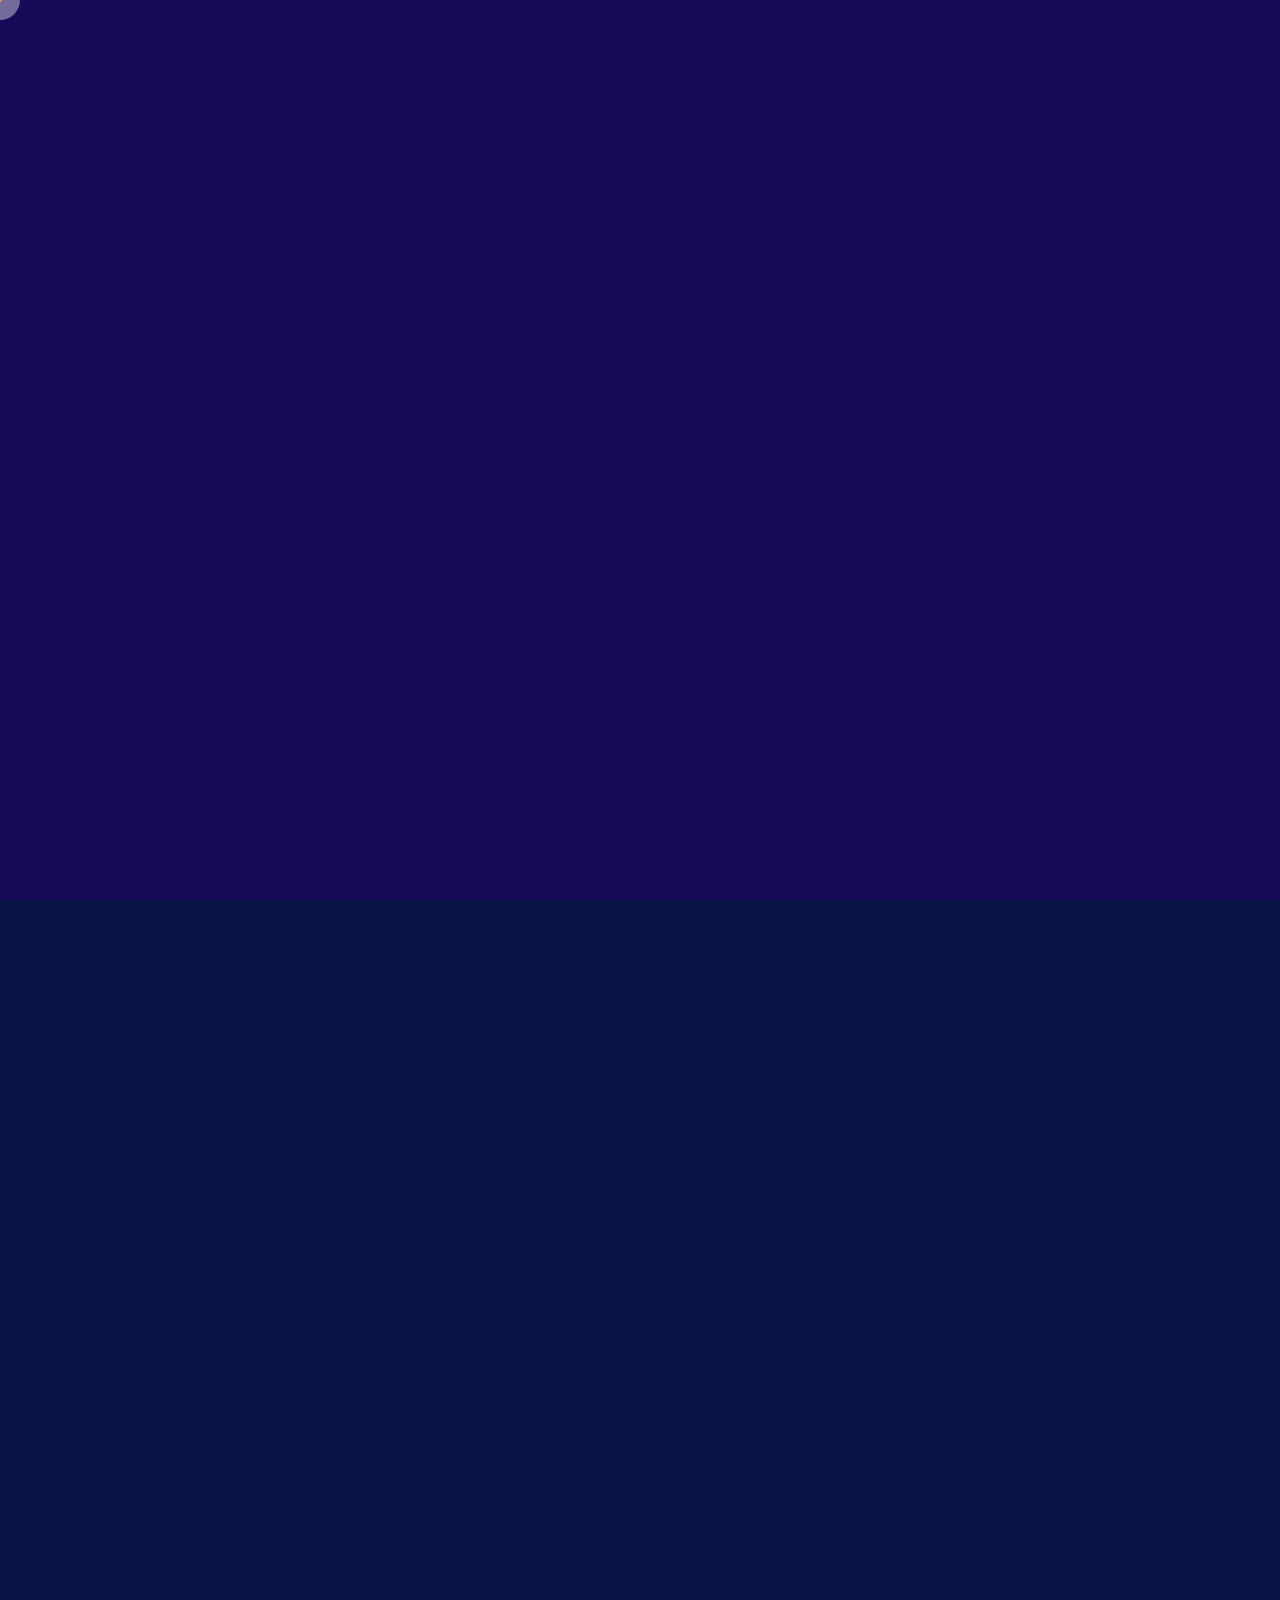
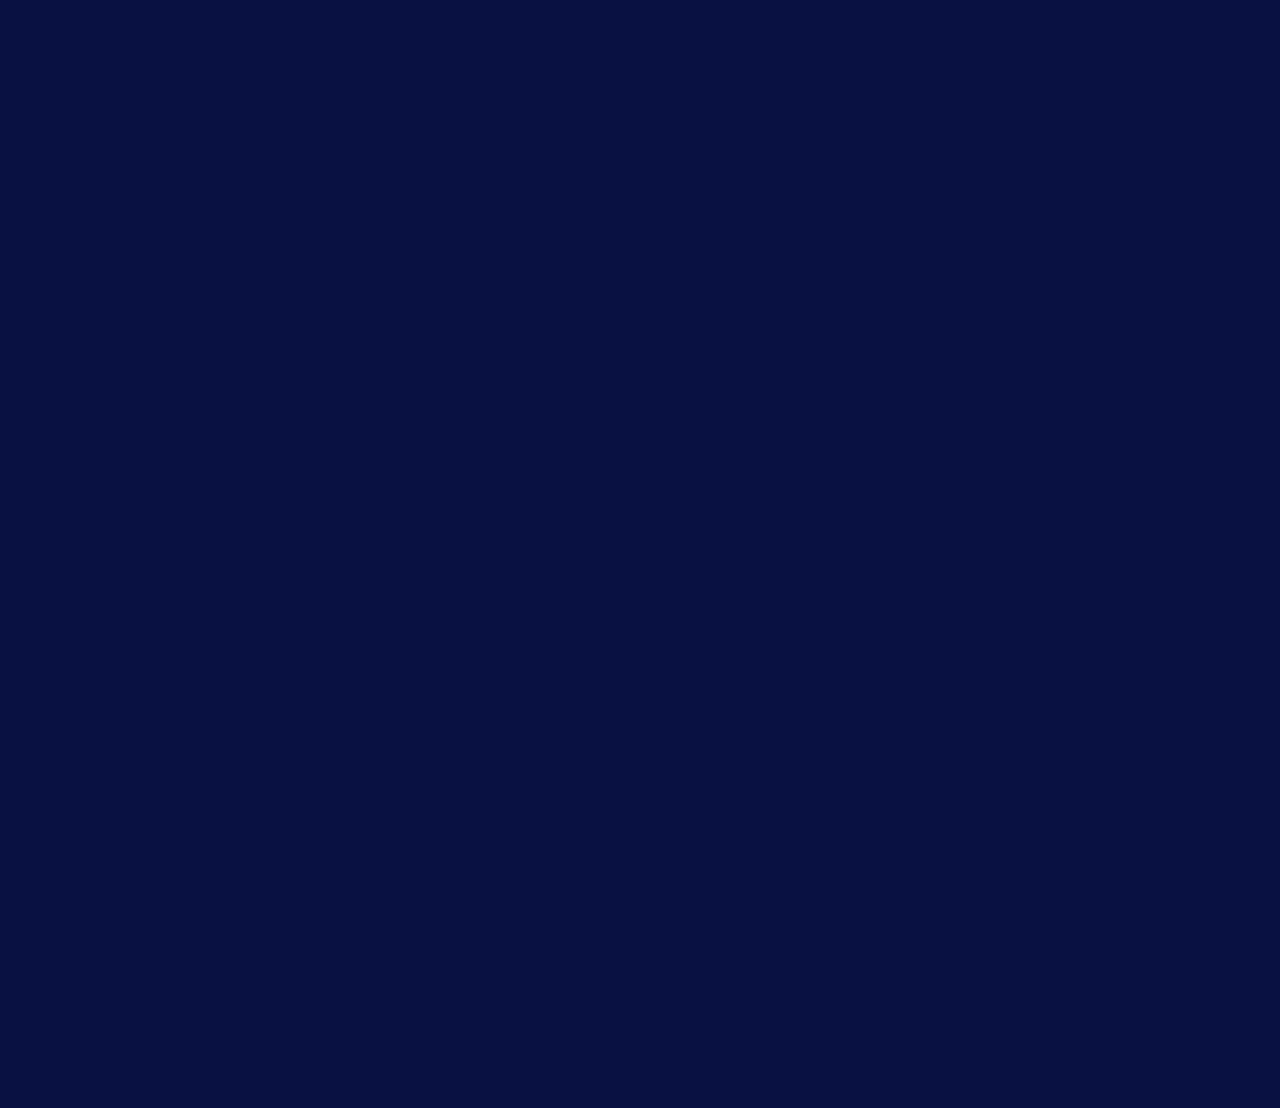
==== about-us.html @ 4825b73b "Rename about.html to about-us.html" ====
<!DOCTYPE html><html lang="en-US"><head>
    <!-- Google Tag Manager -->
    <script async="" src="js/gtm.js"></script><script>(function(w,d,s,l,i){w[l]=w[l]||[];w[l].push({'gtm.start':
    new Date().getTime(),event:'gtm.js'});var f=d.getElementsByTagName(s)[0],
    j=d.createElement(s),dl=l!='dataLayer'?'&l='+l:'';j.async=true;j.src=
    'https://www.googletagmanager.com/gtm.js?id='+i+dl;f.parentNode.insertBefore(j,f);
    })(window,document,'script','dataLayer','GTM-MJZC66M');</script>
    <!-- End Google Tag Manager -->
	<meta charset="UTF-8">
	<meta name="viewport" content="width=device-width, initial-scale=1, shrink-to-fit=no">
	<link rel="profile" href="http://gmpg.org/xfn/11">
	<meta name="robots" content="index, follow, max-image-preview:large, max-snippet:-1, max-video-preview:-1">
<link rel="alternate" hreflang="nl" href="https://stellarcode.net/over-ons">
<link rel="alternate" hreflang="en" href="https://stellarcode.net/about-us">
<link rel="alternate" hreflang="x-default" href="https://stellarcode.net/over-ons">

	<!-- This site is optimized with the Yoast SEO plugin v21.7 - https://yoast.com/wordpress/plugins/seo/ -->
	<title>About us - stellarcode</title>
	<meta name="description" content="stellarcode is the creative internet partner that really knows how to make an impact. We design, build, host, maintain and optimise websites and web applications.">
	<link rel="canonical" href="https://stellarcode.net/about-us">
	<meta property="og:locale" content="en_US">
	<meta property="og:type" content="article">
	<meta property="og:title" content="About us - stellarcode">
	<meta property="og:description" content="stellarcode is the creative internet partner that really knows how to make an impact. We design, build, host, maintain and optimise websites and web applications.">
	<meta property="og:url" content="https://stellarcode.net/about-us">
	<meta property="og:site_name" content="stellarcode">
	<meta property="article:modified_time" content="2023-07-03T11:31:34+00:00">
	<meta name="twitter:card" content="summary_large_image">
	<script type="application/ld+json" class="yoast-schema-graph">{"@context":"https://schema.org","@graph":[{"@type":"WebPage","@id":"https://stellarcode.net/about-us","url":"https://stellarcode.net/about-us","name":"About us - stellarcode","isPartOf":{"@id":"https://stellarcode.net/#website"},"datePublished":"2022-04-25T08:27:07+00:00","dateModified":"2023-07-03T11:31:34+00:00","description":"stellarcode is the creative internet partner that really knows how to make an impact. We design, build, host, maintain and optimise websites and web applications.","breadcrumb":{"@id":"https://stellarcode.net/about-us/#breadcrumb"},"inLanguage":"en-US","potentialAction":[{"@type":"ReadAction","target":["https://stellarcode.net/about-us"]}]},{"@type":"BreadcrumbList","@id":"https://stellarcode.net/about-us/#breadcrumb","itemListElement":[{"@type":"ListItem","position":1,"name":"Home","item":"https://stellarcode.net"},{"@type":"ListItem","position":2,"name":"About us"}]},{"@type":"WebSite","@id":"https://stellarcode.net/#website","url":"https://stellarcode.net","name":"stellarcode","description":"Full-service branding & web agency","potentialAction":[{"@type":"SearchAction","target":{"@type":"EntryPoint","urlTemplate":"https://stellarcode.net/?s={search_term_string}"},"query-input":"required name=search_term_string"}],"inLanguage":"en-US"}]}</script>
	<!-- / Yoast SEO plugin. -->


<link rel="dns-prefetch" href="//static.addtoany.com">
<link rel="dns-prefetch" href="//www.google.com">
<link rel="alternate" type="application/rss+xml" title="stellarcode » Feed" href="https://stellarcode.net/feed">
<link rel="alternate" type="application/rss+xml" title="stellarcode » Comments Feed" href="https://stellarcode.net/comments/feed">
<script>
window._wpemojiSettings = {"baseUrl":"https:\/\/s.w.org\/images\/core\/emoji\/14.0.0\/72x72\","ext":".png","svgUrl":"https:\/\/s.w.org\/images\/core\/emoji\/14.0.0\/svg\","svgExt":".svg","source":{"concatemoji":"https:\/\/stellarcode.net\/wp-includes\/js\/wp-emoji-release.min.js?ver=6.4.1"}};
/*! This file is auto-generated */
!function(i,n){var o,s,e;function c(e){try{var t={supportTests:e,timestamp:(new Date).valueOf()};sessionStorage.setItem(o,JSON.stringify(t))}catch(e){}}function p(e,t,n){e.clearRect(0,0,e.canvas.width,e.canvas.height),e.fillText(t,0,0);var t=new Uint32Array(e.getImageData(0,0,e.canvas.width,e.canvas.height).data),r=(e.clearRect(0,0,e.canvas.width,e.canvas.height),e.fillText(n,0,0),new Uint32Array(e.getImageData(0,0,e.canvas.width,e.canvas.height).data));return t.every(function(e,t){return e===r[t]})}function u(e,t,n){switch(t){case"flag":return n(e,"\ud83c\udff3\ufe0f\u200d\u26a7\ufe0f","\ud83c\udff3\ufe0f\u200b\u26a7\ufe0f")?!1:!n(e,"\ud83c\uddfa\ud83c\uddf3","\ud83c\uddfa\u200b\ud83c\uddf3")&&!n(e,"\ud83c\udff4\udb40\udc67\udb40\udc62\udb40\udc65\udb40\udc6e\udb40\udc67\udb40\udc7f","\ud83c\udff4\u200b\udb40\udc67\u200b\udb40\udc62\u200b\udb40\udc65\u200b\udb40\udc6e\u200b\udb40\udc67\u200b\udb40\udc7f");case"emoji":return!n(e,"\ud83e\udef1\ud83c\udffb\u200d\ud83e\udef2\ud83c\udfff","\ud83e\udef1\ud83c\udffb\u200b\ud83e\udef2\ud83c\udfff")}return!1}function f(e,t,n){var r="undefined"!=typeof WorkerGlobalScope&&self instanceof WorkerGlobalScope?new OffscreenCanvas(300,150):i.createElement("canvas"),a=r.getContext("2d",{willReadFrequently:!0}),o=(a.textBaseline="top",a.font="600 32px Arial",{});return e.forEach(function(e){o[e]=t(a,e,n)}),o}function t(e){var t=i.createElement("script");t.src=e,t.defer=!0,i.head.appendChild(t)}"undefined"!=typeof Promise&&(o="wpEmojiSettingsSupports",s=["flag","emoji"],n.supports={everything:!0,everythingExceptFlag:!0},e=new Promise(function(e){i.addEventListener("DOMContentLoaded",e,{once:!0})}),new Promise(function(t){var n=function(){try{var e=JSON.parse(sessionStorage.getItem(o));if("object"==typeof e&&"number"==typeof e.timestamp&&(new Date).valueOf()<e.timestamp+604800&&"object"==typeof e.supportTests)return e.supportTests}catch(e){}return null}();if(!n){if("undefined"!=typeof Worker&&"undefined"!=typeof OffscreenCanvas&&"undefined"!=typeof URL&&URL.createObjectURL&&"undefined"!=typeof Blob)try{var e="postMessage("+f.toString()+"("+[JSON.stringify(s),u.toString(),p.toString()].join(",")+"));",r=new Blob([e],{type:"text/javascript"}),a=new Worker(URL.createObjectURL(r),{name:"wpTestEmojiSupports"});return void(a.onmessage=function(e){c(n=e.data),a.terminate(),t(n)})}catch(e){}c(n=f(s,u,p))}t(n)}).then(function(e){for(var t in e)n.supports[t]=e[t],n.supports.everything=n.supports.everything&&n.supports[t],"flag"!==t&&(n.supports.everythingExceptFlag=n.supports.everythingExceptFlag&&n.supports[t]);n.supports.everythingExceptFlag=n.supports.everythingExceptFlag&&!n.supports.flag,n.DOMReady=!1,n.readyCallback=function(){n.DOMReady=!0}}).then(function(){return e}).then(function(){var e;n.supports.everything||(n.readyCallback(),(e=n.source||{}).concatemoji?t(e.concatemoji):e.wpemoji&&e.twemoji&&(t(e.twemoji),t(e.wpemoji)))}))}((window,document),window._wpemojiSettings);
</script>
<style id="wp-emoji-styles-inline-css">

	img.wp-smiley, img.emoji {
		display: inline !important;
		border: none !important;
		box-shadow: none !important;
		height: 1em !important;
		width: 1em !important;
		margin: 0 0.07em !important;
		vertical-align: -0.1em !important;
		background: none !important;
		padding: 0 !important;
	}
</style>
<link rel="stylesheet" id="wp-block-library-css" href="css/style.min.css" media="all">
<style id="classic-theme-styles-inline-css">
/*! This file is auto-generated */
.wp-block-button__link{color:#fff;background-color:#32373c;border-radius:9999px;box-shadow:none;text-decoration:none;padding:calc(.667em + 2px) calc(1.333em + 2px);font-size:1.125em}.wp-block-file__button{background:#32373c;color:#fff;text-decoration:none}
</style>
<style id="global-styles-inline-css">
body{--wp--preset--color--black: #000000;--wp--preset--color--cyan-bluish-gray: #abb8c3;--wp--preset--color--white: #FFFFFF;--wp--preset--color--pale-pink: #f78da7;--wp--preset--color--vivid-red: #cf2e2e;--wp--preset--color--luminous-vivid-orange: #ff6900;--wp--preset--color--luminous-vivid-amber: #fcb900;--wp--preset--color--light-green-cyan: #7bdcb5;--wp--preset--color--vivid-green-cyan: #00d084;--wp--preset--color--pale-cyan-blue: #8ed1fc;--wp--preset--color--vivid-cyan-blue: #0693e3;--wp--preset--color--vivid-purple: #9b51e0;--wp--preset--color--blue: #121265;--wp--preset--color--indigo: #6610f2;--wp--preset--color--purple: #6f42c1;--wp--preset--color--pink: #d63384;--wp--preset--color--red: #dc3545;--wp--preset--color--orange: #DD983A;--wp--preset--color--yellow: #ffc107;--wp--preset--color--green: #198754;--wp--preset--color--teal: #20c997;--wp--preset--color--cyan: #0dcaf0;--wp--preset--color--gray: #6c757d;--wp--preset--color--gray-dark: #343a40;--wp--preset--gradient--vivid-cyan-blue-to-vivid-purple: linear-gradient(135deg,rgba(6,147,227,1) 0%,rgb(155,81,224) 100%);--wp--preset--gradient--light-green-cyan-to-vivid-green-cyan: linear-gradient(135deg,rgb(122,220,180) 0%,rgb(0,208,130) 100%);--wp--preset--gradient--luminous-vivid-amber-to-luminous-vivid-orange: linear-gradient(135deg,rgba(252,185,0,1) 0%,rgba(255,105,0,1) 100%);--wp--preset--gradient--luminous-vivid-orange-to-vivid-red: linear-gradient(135deg,rgba(255,105,0,1) 0%,rgb(207,46,46) 100%);--wp--preset--gradient--very-light-gray-to-cyan-bluish-gray: linear-gradient(135deg,rgb(238,238,238) 0%,rgb(169,184,195) 100%);--wp--preset--gradient--cool-to-warm-spectrum: linear-gradient(135deg,rgb(74,234,220) 0%,rgb(151,120,209) 20%,rgb(207,42,186) 40%,rgb(238,44,130) 60%,rgb(251,105,98) 80%,rgb(254,248,76) 100%);--wp--preset--gradient--blush-light-purple: linear-gradient(135deg,rgb(255,206,236) 0%,rgb(152,150,240) 100%);--wp--preset--gradient--blush-bordeaux: linear-gradient(135deg,rgb(254,205,165) 0%,rgb(254,45,45) 50%,rgb(107,0,62) 100%);--wp--preset--gradient--luminous-dusk: linear-gradient(135deg,rgb(255,203,112) 0%,rgb(199,81,192) 50%,rgb(65,88,208) 100%);--wp--preset--gradient--pale-ocean: linear-gradient(135deg,rgb(255,245,203) 0%,rgb(182,227,212) 50%,rgb(51,167,181) 100%);--wp--preset--gradient--electric-grass: linear-gradient(135deg,rgb(202,248,128) 0%,rgb(113,206,126) 100%);--wp--preset--gradient--midnight: linear-gradient(135deg,rgb(2,3,129) 0%,rgb(40,116,252) 100%);--wp--preset--font-size--small: 13px;--wp--preset--font-size--medium: 20px;--wp--preset--font-size--large: 36px;--wp--preset--font-size--x-large: 42px;--wp--preset--spacing--20: 0.44rem;--wp--preset--spacing--30: 0.67rem;--wp--preset--spacing--40: 1rem;--wp--preset--spacing--50: 1.5rem;--wp--preset--spacing--60: 2.25rem;--wp--preset--spacing--70: 3.38rem;--wp--preset--spacing--80: 5.06rem;--wp--preset--shadow--natural: 6px 6px 9px rgba(0, 0, 0, 0.2);--wp--preset--shadow--deep: 12px 12px 50px rgba(0, 0, 0, 0.4);--wp--preset--shadow--sharp: 6px 6px 0px rgba(0, 0, 0, 0.2);--wp--preset--shadow--outlined: 6px 6px 0px -3px rgba(255, 255, 255, 1), 6px 6px rgba(0, 0, 0, 1);--wp--preset--shadow--crisp: 6px 6px 0px rgba(0, 0, 0, 1);}:where(.is-layout-flex){gap: 0.5em;}:where(.is-layout-grid){gap: 0.5em;}body .is-layout-flow > .alignleft{float: left;margin-inline-start: 0;margin-inline-end: 2em;}body .is-layout-flow > .alignright{float: right;margin-inline-start: 2em;margin-inline-end: 0;}body .is-layout-flow > .aligncenter{margin-left: auto !important;margin-right: auto !important;}body .is-layout-constrained > .alignleft{float: left;margin-inline-start: 0;margin-inline-end: 2em;}body .is-layout-constrained > .alignright{float: right;margin-inline-start: 2em;margin-inline-end: 0;}body .is-layout-constrained > .aligncenter{margin-left: auto !important;margin-right: auto !important;}body .is-layout-constrained > :where(:not(.alignleft):not(.alignright):not(.alignfull)){max-width: var(--wp--style--global--content-size);margin-left: auto !important;margin-right: auto !important;}body .is-layout-constrained > .alignwide{max-width: var(--wp--style--global--wide-size);}body .is-layout-flex{display: flex;}body .is-layout-flex{flex-wrap: wrap;align-items: center;}body .is-layout-flex > *{margin: 0;}body .is-layout-grid{display: grid;}body .is-layout-grid > *{margin: 0;}:where(.wp-block-columns.is-layout-flex){gap: 2em;}:where(.wp-block-columns.is-layout-grid){gap: 2em;}:where(.wp-block-post-template.is-layout-flex){gap: 1.25em;}:where(.wp-block-post-template.is-layout-grid){gap: 1.25em;}.has-black-color{color: var(--wp--preset--color--black) !important;}.has-cyan-bluish-gray-color{color: var(--wp--preset--color--cyan-bluish-gray) !important;}.has-white-color{color: var(--wp--preset--color--white) !important;}.has-pale-pink-color{color: var(--wp--preset--color--pale-pink) !important;}.has-vivid-red-color{color: var(--wp--preset--color--vivid-red) !important;}.has-luminous-vivid-orange-color{color: var(--wp--preset--color--luminous-vivid-orange) !important;}.has-luminous-vivid-amber-color{color: var(--wp--preset--color--luminous-vivid-amber) !important;}.has-light-green-cyan-color{color: var(--wp--preset--color--light-green-cyan) !important;}.has-vivid-green-cyan-color{color: var(--wp--preset--color--vivid-green-cyan) !important;}.has-pale-cyan-blue-color{color: var(--wp--preset--color--pale-cyan-blue) !important;}.has-vivid-cyan-blue-color{color: var(--wp--preset--color--vivid-cyan-blue) !important;}.has-vivid-purple-color{color: var(--wp--preset--color--vivid-purple) !important;}.has-black-background-color{background-color: var(--wp--preset--color--black) !important;}.has-cyan-bluish-gray-background-color{background-color: var(--wp--preset--color--cyan-bluish-gray) !important;}.has-white-background-color{background-color: var(--wp--preset--color--white) !important;}.has-pale-pink-background-color{background-color: var(--wp--preset--color--pale-pink) !important;}.has-vivid-red-background-color{background-color: var(--wp--preset--color--vivid-red) !important;}.has-luminous-vivid-orange-background-color{background-color: var(--wp--preset--color--luminous-vivid-orange) !important;}.has-luminous-vivid-amber-background-color{background-color: var(--wp--preset--color--luminous-vivid-amber) !important;}.has-light-green-cyan-background-color{background-color: var(--wp--preset--color--light-green-cyan) !important;}.has-vivid-green-cyan-background-color{background-color: var(--wp--preset--color--vivid-green-cyan) !important;}.has-pale-cyan-blue-background-color{background-color: var(--wp--preset--color--pale-cyan-blue) !important;}.has-vivid-cyan-blue-background-color{background-color: var(--wp--preset--color--vivid-cyan-blue) !important;}.has-vivid-purple-background-color{background-color: var(--wp--preset--color--vivid-purple) !important;}.has-black-border-color{border-color: var(--wp--preset--color--black) !important;}.has-cyan-bluish-gray-border-color{border-color: var(--wp--preset--color--cyan-bluish-gray) !important;}.has-white-border-color{border-color: var(--wp--preset--color--white) !important;}.has-pale-pink-border-color{border-color: var(--wp--preset--color--pale-pink) !important;}.has-vivid-red-border-color{border-color: var(--wp--preset--color--vivid-red) !important;}.has-luminous-vivid-orange-border-color{border-color: var(--wp--preset--color--luminous-vivid-orange) !important;}.has-luminous-vivid-amber-border-color{border-color: var(--wp--preset--color--luminous-vivid-amber) !important;}.has-light-green-cyan-border-color{border-color: var(--wp--preset--color--light-green-cyan) !important;}.has-vivid-green-cyan-border-color{border-color: var(--wp--preset--color--vivid-green-cyan) !important;}.has-pale-cyan-blue-border-color{border-color: var(--wp--preset--color--pale-cyan-blue) !important;}.has-vivid-cyan-blue-border-color{border-color: var(--wp--preset--color--vivid-cyan-blue) !important;}.has-vivid-purple-border-color{border-color: var(--wp--preset--color--vivid-purple) !important;}.has-vivid-cyan-blue-to-vivid-purple-gradient-background{background: var(--wp--preset--gradient--vivid-cyan-blue-to-vivid-purple) !important;}.has-light-green-cyan-to-vivid-green-cyan-gradient-background{background: var(--wp--preset--gradient--light-green-cyan-to-vivid-green-cyan) !important;}.has-luminous-vivid-amber-to-luminous-vivid-orange-gradient-background{background: var(--wp--preset--gradient--luminous-vivid-amber-to-luminous-vivid-orange) !important;}.has-luminous-vivid-orange-to-vivid-red-gradient-background{background: var(--wp--preset--gradient--luminous-vivid-orange-to-vivid-red) !important;}.has-very-light-gray-to-cyan-bluish-gray-gradient-background{background: var(--wp--preset--gradient--very-light-gray-to-cyan-bluish-gray) !important;}.has-cool-to-warm-spectrum-gradient-background{background: var(--wp--preset--gradient--cool-to-warm-spectrum) !important;}.has-blush-light-purple-gradient-background{background: var(--wp--preset--gradient--blush-light-purple) !important;}.has-blush-bordeaux-gradient-background{background: var(--wp--preset--gradient--blush-bordeaux) !important;}.has-luminous-dusk-gradient-background{background: var(--wp--preset--gradient--luminous-dusk) !important;}.has-pale-ocean-gradient-background{background: var(--wp--preset--gradient--pale-ocean) !important;}.has-electric-grass-gradient-background{background: var(--wp--preset--gradient--electric-grass) !important;}.has-midnight-gradient-background{background: var(--wp--preset--gradient--midnight) !important;}.has-small-font-size{font-size: var(--wp--preset--font-size--small) !important;}.has-medium-font-size{font-size: var(--wp--preset--font-size--medium) !important;}.has-large-font-size{font-size: var(--wp--preset--font-size--large) !important;}.has-x-large-font-size{font-size: var(--wp--preset--font-size--x-large) !important;}
.wp-block-navigation a:where(:not(.wp-element-button)){color: inherit;}
:where(.wp-block-post-template.is-layout-flex){gap: 1.25em;}:where(.wp-block-post-template.is-layout-grid){gap: 1.25em;}
:where(.wp-block-columns.is-layout-flex){gap: 2em;}:where(.wp-block-columns.is-layout-grid){gap: 2em;}
.wp-block-pullquote{font-size: 1.5em;line-height: 1.6;}
</style>
<link rel="stylesheet" id="wpml-blocks-css" href="css/styles.css" media="all">
<link rel="stylesheet" id="wpml-legacy-horizontal-list-0-css" href="css/style.min_1.css" media="all">
<link rel="stylesheet" id="swiper-css" href="css/swiper.min.css" media="all">
<link rel="stylesheet" id="child-understrap-styles-css" href="css/child-theme.min.css" media="all">
<link rel="stylesheet" id="addtoany-css" href="css/addtoany.min.css" media="all">
<script id="wpml-cookie-js-extra">
var wpml_cookies = {"wp-wpml_current_language":{"value":"en","expires":1,"path":"\"}};
var wpml_cookies = {"wp-wpml_current_language":{"value":"en","expires":1,"path":"\"}};
</script>
<script src="js/language-cookie.js" id="wpml-cookie-js" defer="" data-wp-strategy="defer"></script>
<script id="addtoany-core-js-before">
window.a2a_config=window.a2a_config||{};a2a_config.callbacks=[];a2a_config.overlays=[];a2a_config.templates={};
a2a_config.icon_color="transparent,#63fabd";
</script>
<script async="" src="js/page.js" id="addtoany-core-js"></script>
<script src="js/jquery.min.js" id="jquery-core-js"></script>
<script src="js/jquery-migrate.min.js" id="jquery-migrate-js"></script>
<script async="" src="js/addtoany.min.js" id="addtoany-jquery-js"></script>
<link rel="https://api.w.org" href="https://stellarcode.net/wp-json"><link rel="alternate" type="application/json" href="https://stellarcode.net/wp-json/wp/v2/pages/1590"><link rel="EditURI" type="application/rsd+xml" title="RSD" href="https://stellarcode.net/xmlrpc.php?rsd">
<link rel="shortlink" href="https://stellarcode.net/?p=1590">
<link rel="alternate" type="application/json+oembed" href="https://stellarcode.net/wp-json/oembed/1.0/embed?url=https%3A%2F%2Fstellarcode.net%2Fen%2Fabout-us%2F">
<link rel="alternate" type="text/xml+oembed" href="https://stellarcode.net/wp-json/oembed/1.0/embed?url=https%3A%2F%2Fstellarcode.net%2Fen%2Fabout-us%2F&amp;format=xml">
<meta name="generator" content="WPML ver:4.6.8 stt:37,1;">
<meta name="mobile-web-app-capable" content="yes">
<meta name="apple-mobile-web-app-capable" content="yes">
<meta name="apple-mobile-web-app-title" content="stellarcode - Full-service branding &amp; web agency">
<link rel="icon" href="images/Faveicon-stellarcode.svg" sizes="32x32">
<link rel="icon" href="images/Faveicon-stellarcode.svg" sizes="192x192">
<link rel="apple-touch-icon" href="images/Faveicon-stellarcode.svg">
<meta name="msapplication-TileImage" content="https://stellarcode.net/wp-content/uploads/2022/05/Faveicon-stellarcode.svg">
<noscript><style id="rocket-lazyload-nojs-css">.rll-youtube-player, [data-lazy-src]{display:none !important;}</style></noscript><script type="text/javascript" async="" src="js/embed.js"></script><script src="js/wp-emoji-release.min.js" defer=""></script></head>

<body class="page-template page-template-page-templates page-template-about page-template-page-templatesabout-php page page-id-1590 wp-embed-responsive understrap-has-sidebar" itemscope="" itemtype="http://schema.org/WebSite">
<!-- Google Tag Manager (noscript) -->
<noscript><iframe src="https://www.googletagmanager.com/ns.html?id=GTM-MJZC66M"
height="0" width="0" style="display:none;visibility:hidden"></iframe></noscript>
<!-- End Google Tag Manager (noscript) -->

<script type="text/javascript">
window.Trengo = window.Trengo || {};
window.Trengo.key = 'vzJDEqR9JWVE4WGYgN3j';
(function(d, script, t) {
    script = d.createElement('script');
    script.type = 'text/javascript';
    script.async = true;
    script.src = 'https://cdn.widget.trengo.eu/embed.js';
    d.getElementsByTagName('head')[0].appendChild(script);
}(document));
</script>

<div class="site" id="page">

	<!-- ******************* The Navbar Area ******************* -->
	<header id="wrapper-navbar">
		<div class="wrapper-navbar-inner">
				<a href="https://stellarcode.net" class="logo">
						<span class="logo-inner">
								<img class="icon" src="images/white-star-icon-png-11.jpg" alt="">
								<img class="text" src="images/stellarcodetext.svg" alt="">
						</span>
				</a>
					
				<div class="language-switcher">
						

				</div>

				<div class="wrapper-navbar-right">
																<a class="button orange" href="https://stellarcode.net/contact" target="_self">Let's talk!</a>
						
						
<form role="search" class="search-form" method="get" action="https://stellarcode.net">
<label class="screen-reader-text" for="s-1">Search for:</label>
<div class="input-group">
<input type="search" class="field search-field form-control" id="s-1" name="s" value="" placeholder="Search …">
			<input type="submit" class="submit search-submit btn btn-primary" name="submit" value="Search">
	</div>
</form>
 

                <div class="search-icon">
                    <div class="search-icon-inner"></div>
                </div>

                <div class="menu-toggle">
                    <div class="stripe"></div>
                    <div class="stripe"></div>
                    <div class="stripe"></div>
                </div>
            </div>
        </div>

			</header><!-- #wrapper-navbar end -->

			<div class="wrapper-menu-gradient"></div>
	
			<div id="wrapper-menu">
					<div class="container">
							<div class="menu-wrapper-left">
									<div class="menu-primair-menu-en-container"><ul id="menu-primair-menu-en" class="menu"><li id="menu-item-1963" class="menu-item menu-item-type-post_type menu-item-object-page menu-item-1963"><a href="https://stellarcode.net/work">Work</a></li>
	<li id="menu-item-1967" class="menu-item menu-item-type-post_type menu-item-object-page menu-item-has-children menu-item-1967"><a href="https://stellarcode.net/services">Services</a>
	<ul class="sub-menu">
		<li id="menu-item-2196" class="menu-item menu-item-type-post_type menu-item-object-page menu-item-has-children menu-item-2196"><a href="https://stellarcode.net/services/branding">Branding</a>
		<ul class="sub-menu">
			<li id="menu-item-2195" class="menu-item menu-item-type-post_type menu-item-object-page menu-item-2195"><a href="https://stellarcode.net/services/branding/brand-scan">Brand scan</a></li>
			<li id="menu-item-2194" class="menu-item menu-item-type-post_type menu-item-object-page menu-item-2194"><a href="https://stellarcode.net/services/branding/positioning">Positioning</a></li>
			<li id="menu-item-2193" class="menu-item menu-item-type-post_type menu-item-object-page menu-item-2193"><a href="https://stellarcode.net/services/branding/brand-strategy">Brand strategy</a></li>
			<li id="menu-item-2192" class="menu-item menu-item-type-post_type menu-item-object-page menu-item-2192"><a href="https://stellarcode.net/services/branding/logo-and-corporate-identity">Logo and corporate identity</a></li>
		</ul>
	</li>
		<li id="menu-item-1973" class="menu-item menu-item-type-post_type menu-item-object-page menu-item-has-children menu-item-1973"><a href="https://stellarcode.net/services/webdesign">Webdesign</a>
		<ul class="sub-menu">
			<li id="menu-item-1974" class="menu-item menu-item-type-post_type menu-item-object-page menu-item-1974"><a href="https://stellarcode.net/services/webdesign/site-structure">Sitestructure</a></li>
			<li id="menu-item-1975" class="menu-item menu-item-type-post_type menu-item-object-page menu-item-1975"><a href="https://stellarcode.net/services/webdesign/wireframing">Wireframing</a></li>
			<li id="menu-item-1976" class="menu-item menu-item-type-post_type menu-item-object-page menu-item-1976"><a href="https://stellarcode.net/services/webdesign/ux-design">UX Design</a></li>
			<li id="menu-item-1977" class="menu-item menu-item-type-post_type menu-item-object-page menu-item-1977"><a href="https://stellarcode.net/services/webdesign/ui-design">UI Design</a></li>
		</ul>
	</li>
		<li id="menu-item-1978" class="menu-item menu-item-type-post_type menu-item-object-page menu-item-has-children menu-item-1978"><a href="https://stellarcode.net/services/development">Development</a>
		<ul class="sub-menu">
			<li id="menu-item-1982" class="menu-item menu-item-type-post_type menu-item-object-page menu-item-1982"><a href="https://stellarcode.net/services/development/custom-made-websites">Custom-made websites</a></li>
			<li id="menu-item-1980" class="menu-item menu-item-type-post_type menu-item-object-page menu-item-1980"><a href="https://stellarcode.net/services/development/webshops">Webshops</a></li>
			<li id="menu-item-1979" class="menu-item menu-item-type-post_type menu-item-object-page menu-item-1979"><a href="https://stellarcode.net/services/development/wordpress">WordPress</a></li>
			<li id="menu-item-2683" class="menu-item menu-item-type-post_type menu-item-object-page menu-item-2683"><a href="https://stellarcode.net/services/development/next-js">Next.js</a></li>
		</ul>
	</li>
		<li id="menu-item-1968" class="menu-item menu-item-type-post_type menu-item-object-page menu-item-has-children menu-item-1968"><a href="https://stellarcode.net/services/optimisation">Optimisation</a>
		<ul class="sub-menu">
			<li id="menu-item-1972" class="menu-item menu-item-type-post_type menu-item-object-page menu-item-1972"><a href="https://stellarcode.net/services/optimisation/organic-optimisation">Organic optimisation</a></li>
			<li id="menu-item-1971" class="menu-item menu-item-type-post_type menu-item-object-page menu-item-1971"><a href="https://stellarcode.net/services/optimisation/advertisements">Advertisements</a></li>
			<li id="menu-item-1970" class="menu-item menu-item-type-post_type menu-item-object-page menu-item-1970"><a href="https://stellarcode.net/services/optimisation/hosting">Hosting</a></li>
			<li id="menu-item-1969" class="menu-item menu-item-type-post_type menu-item-object-page menu-item-1969"><a href="https://stellarcode.net/services/optimisation/maintenance">Maintenance</a></li>
		</ul>
	</li>
	</ul>
	</li>
	<li id="menu-item-1966" class="rocket menu-item menu-item-type-post_type menu-item-object-page current-menu-item page_item page-item-1591 current_page_item menu-item-1966"><a href="https://stellarcode.net/approach" aria-current="page">Approach</a></li>
	<li id="menu-item-1965" class="menu-item menu-item-type-post_type menu-item-object-page menu-item-1965"><a href="https://stellarcode.net/about-us">About us</a></li>
	<li id="menu-item-1964" class="menu-item menu-item-type-post_type menu-item-object-page menu-item-1964"><a href="https://stellarcode.net/contact">Contact</a></li>
	</ul></div>            </div>
							<div class="menu-wrapper-right">
									<div class="info">
											<p><a href="tel:0202445304">020 244 53 04</a></p>
	<p><a href="mailto:hello@stellarcode.net">hello@stellarcode.net</a></p>
									</div>
								 
							</div>
							<div class="menu-wrapper-bottom">
									<div class="menu-secundair-menu-container"><ul id="menu-secundair-menu" class="menu"><li id="menu-item-105" class="menu-item menu-item-type-post_type menu-item-object-page menu-item-home menu-item-105"><a href="https://stellarcode.net">stellarcode</a></li>
	<li id="menu-item-104" class="menu-item menu-item-type-post_type menu-item-object-page menu-item-104"><a href="https://stellarcode.net/insights">Insights</a></li>
	<li id="menu-item-106" class="menu-item menu-item-type-post_type menu-item-object-page menu-item-106"><a href="https://stellarcode.net/faq">Frequenly asked questions</a></li>
	<li id="menu-item-107" class="menu-item menu-item-type-post_type menu-item-object-page menu-item-107"><a href="https://stellarcode.net"></a></li>
	</ul></div>                <span class="vacancie-count">
											3                </span>
							</div>
					</div>
			</div>

    
                
    

    
    <style>
        @keyframes transitionIntro {
            from {
                transform: translateX(0);
            }

            to {
                transform: translateX(-100%);
            }
        }

        .page-transition-intro {
            width: 100vw;
            height: 100vh;
            background: #160A58;
            position: fixed;
            z-index: 999999;
            top: 0;
            left: 0;
            animation: transitionIntro 600ms forwards;
            animation-delay: 200ms;
            transition: ease-in-out 300ms;
        }

        @keyframes transitionOutro {
            from {
                transform: translateX(100%);
            }

            to {
                transform: translateX(0);
            }
        }

        .page-transition-outro {
            width: 100vw;
            height: 100vh;
            background: #160A58;
            position: fixed;
            z-index: 999999;
            top: 0;
            left: 0;
            transform: translateX(100%);
            animation-delay: 0;
            transition: ease-in-out 600ms;
        }

        .page-transition-outro.active {
            transform: translateX(0);
        }
    </style>

    <div class="page-transition-intro"></div>
    <div class="page-transition-outro"></div>

    <div class="custom-mouse">
        <div class="custom-mouse-inner">
            <div class="scroll-cursor">
                <span>
                    Scroll
                </span>
            </div>

            <div class="slide-cursor">
                <span>
                    Slide
                </span>
            </div>
        </div>
    </div>

    <div id="smooth-wrapper">
    <div id="smooth-content">

    
<div class="wrapper" id="full-width-page-wrapper">

    <div class="intro">
		<div class="container">
			<div class="content">
				<h1>
					About us				</h1>
				<h3 class="subtitle">
					Who we are and what we do				</h3>
				<p>As a creative digital agency, we like to work together on distinctive digital products. From unique web applications to complex software and apps. With our in-house team of specialists in the areas of strategy, design, development and optimisation, we help brands make an (online) impact. We are here to help your organisation grow.</p>
			</div>
		</div>
		<a href="#scrolldown" class="scrolldown">
            <span class="scrolldown-inner"></span>
        </a>
	</div>

	<div id="scrolldown" class="section-one">
		<img data-speed="0.8" src="images/raster.svg" alt="background raster" class="background-raster">
		<div class="container">
			<div class="content">
				<h2>
					A web agency that really knows how to make an impact				</h2>
				<p>stellarcode is the creative internet partner that really knows how to make an impact. We design, build, host, maintain and optimise websites and web applications. We like to combine strategy, design and development to make organisations more visible online. What can we do for you?</p>
			</div>
		</div>
	</div>

	

	<div class="section-two">
		<div class="container">
			<div class="content">
				<h2>
					Our professionals				</h2>
				<h3 class="subtitle">
					Creative, eager to learn and enthusiastic				</h3>
				<p>stellarcode is a mix of creativity and craftsmanship. Every day, we work with multiple specialists in the field of digital strategy, UX, design and development. We create websites and web applications that are unique, appeal to people and inspire action. All with a positive impact on the experience of your target group.</p>
			</div>
		</div>
	</div>

	


</div><!-- #full-width-page-wrapper -->




<!--BOTTOM-->

<div id="marquee">
    
    <div class="js-ticker">
        <ul class="wrapper">
            
                    <li>
                                                <a href="https://stellarcode.net/services/branding/brand-scan" target="_self">Brand scan</a>
                                        </li>
    
                
                    <li>
                                                <a href="https://stellarcode.net/services/branding" target="_self">Branding</a>
                                        </li>
    
                
                    <li>
                                                <a href="https://stellarcode.net/services/development" target="_self">Development</a>
                                        </li>
    
                
                    <li>
                                                <a href="https://stellarcode.net/contact" target="_self">Contact</a>
                                        </li>
    
                
                    <li>
                                                <a href="https://stellarcode.net/work" target="_self">Work</a>
                                        </li>
    
                
                    <li>
                                                <a href="https://stellarcode.net/services/development/custom-made-websites" target="_self">Custom-made websites</a>
                                        </li>
    
                    </ul>
    </div>
    
    <div class="js-ticker">
        <ul class="wrapper">
            
                    <li>
                                                <a href="https://stellarcode.net/contact" target="_self">Contact</a>
                                        </li>
    
                
                    <li>
                                                <a href="https://stellarcode.net/insights" target="_self">Insights</a>
                                        </li>
    
                
                    <li>
                                                <a href="https://stellarcode.net/domain-checker" target="_self">Domain checker</a>
                                        </li>
    
                
                    <li>
                                                <a href="https://stellarcode.net/" target="_self"></a>
                                        </li>
    
                
                    <li>
                                                <a href="https://stellarcode.net/" target="_self"></a>
                                        </li>
    
                
                    <li>
                                                <a href="https://stellarcode.net/about-us" target="_self">About us</a>
                                        </li>
    
                    </ul>
    </div>
    
    </div>
    
    <div class="wrapper" id="wrapper-footer">
    
        <div class="footer-top">
            <div class="footer-info">
                <a class="footer-logo" href="https://stellarcode.net">
                    <img src="images/logo-stellarcode-white.svg" alt="">
                </a>
                <div class="contact-info">
                    <p><a href="tel:0202445304">020 244 53 04</a></p>
    <p><a href="mailto:hello@stellarcode.net">hello@stellarcode.net</a></p>
                </div>
            </div>
            <div class="footer-menu">
                <h6>
                    Shortlinks            </h6>
                <div class="menu-footer-menu-een-en-container"><ul id="menu-footer-menu-een-en" class="menu"><li id="menu-item-2130" class="menu-item menu-item-type-post_type menu-item-object-page menu-item-2130"><a href="https://stellarcode.net/domain-checker">Domain checker</a></li>
    <li id="menu-item-2132" class="menu-item menu-item-type-post_type menu-item-object-page menu-item-2132"><a href="https://stellarcode.net/services/development/webshops">Webshops</a></li>
    <li id="menu-item-2133" class="menu-item menu-item-type-post_type menu-item-object-page menu-item-2133"><a href="https://stellarcode.net/services/branding/brand-strategy">Brand strategy</a></li>
    <li id="menu-item-2134" class="menu-item menu-item-type-post_type menu-item-object-page menu-item-2134"><a href="https://stellarcode.net"></a></li>
    <li id="menu-item-2135" class="menu-item menu-item-type-custom menu-item-object-custom menu-item-2135"><a href="https://login.stellarcode.net">Client portal</a></li>
    </ul></div>        </div>
            <div class="footer-menu">
                <h6>
                    Services            </h6>
                <div class="menu-footer-menu-twee-container"><ul id="menu-footer-menu-twee" class="menu"><li id="menu-item-116" class="menu-item menu-item-type-post_type menu-item-object-page menu-item-116"><a href="https://stellarcode.net/services/branding">Branding</a></li>
    <li id="menu-item-121" class="menu-item menu-item-type-post_type menu-item-object-page menu-item-121"><a href="https://stellarcode.net/services/webdesign">Webdesign</a></li>
    <li id="menu-item-117" class="menu-item menu-item-type-post_type menu-item-object-page menu-item-117"><a href="https://stellarcode.net/services/development">Development</a></li>
    <li id="menu-item-118" class="menu-item menu-item-type-post_type menu-item-object-page menu-item-118"><a href="https://stellarcode.net/services/optimisation">Optimisation</a></li>
    <li id="menu-item-119" class="menu-item menu-item-type-post_type menu-item-object-page menu-item-119"><a href="https://stellarcode.net/services/optimisation/hosting">Hosting</a></li>
    <li id="menu-item-120" class="menu-item menu-item-type-post_type menu-item-object-page menu-item-120"><a href="https://stellarcode.net/services/optimisation/maintenance">Maintenance</a></li>
    </ul></div>        </div>
            <div class="footer-menu">
                <h6>
                    About            </h6>
                <div class="menu-footer-menu-drie-container"><ul id="menu-footer-menu-drie" class="menu"><li id="menu-item-126" class="menu-item menu-item-type-post_type menu-item-object-page menu-item-126"><a href="https://stellarcode.net/contact">Contact</a></li>
    <li id="menu-item-124" class="menu-item menu-item-type-post_type menu-item-object-page menu-item-124"><a href="https://stellarcode.net/faq">Frequenly asked questions</a></li>
    <li id="menu-item-127" class="menu-item menu-item-type-post_type menu-item-object-page menu-item-127"><a href="https://stellarcode.net/about-us">About us</a></li>
    <li id="menu-item-125" class="menu-item menu-item-type-post_type menu-item-object-page menu-item-125"><a href="https://stellarcode.net/insights">Insights</a></li>
    <li id="menu-item-1960" class="menu-item menu-item-type-post_type menu-item-object-page menu-item-1960"><a href="https://stellarcode.net"></a></li>
    <li id="menu-item-128" class="menu-item menu-item-type-post_type menu-item-object-page current-menu-item page_item page-item-1591 current_page_item menu-item-128"><a href="https://stellarcode.net/approach" aria-current="page">Approach</a></li>
    </ul></div>        </div>
        </div>
    
        
    
    </div><!-- wrapper end -->
    
    </div><!-- #page we need this extra closing tag here -->
    
    </div> <!-- gsap smooth scroll -->
    </div> <!-- gsap smooth scroll -->
    
    <script src="js/swiper.min.js" id="swiper_script-js"></script>
    <script src="js/masonry.min.js" id="masonry_script-js"></script>
    <script src="js/gsap.min.js" id="gsap_script-js"></script>
    <script src="js/ScrollTrigger.min.js" id="scrolltrigger_script-js"></script>
    <script src="js/Draggable.min.js" id="draggable_script-js"></script>
    <script src="js/ScrollSmoother.min.js" id="scrollsmoother_script-js"></script>
    <script src="js/DrawSVGPlugin.min.js" id="drawsvg_script-js"></script>
    <script src="js/MotionPathPlugin.min.js" id="motionpath_script-js"></script>
    <script src="js/ScrollMagic.min.js" id="scrollmagic_script-js"></script>
    <script src="js/TweenMax.min.js" id="tweenmax_script-js"></script>
    <script src="js/SplitText.min.js" id="splittext_script-js"></script>
    <script src="js/imagesloaded.min.js" id="imagesloaded_script-js"></script>
    <script src="js/resizesensor.min.js" id="resizesensor_script-js"></script>
    <script src="js/party.min.js" id="party_script-js"></script>
    <script src="js/vimeo-player.js" id="vimeo_script-js"></script>
    <script src="js/child-theme.min.js" id="child-understrap-scripts-js"></script>
    <script id="gforms_recaptcha_recaptcha-js-extra">
    var gforms_recaptcha_recaptcha_strings = {"site_key":"6Le4JwcjAAAAAF3YvFLXCUhN9mQlbQQ4T27OWw0e","ajaxurl":"https:\/\/stellarcode.net\/wp-admin\/admin-ajax.php","nonce":"cdea7d171e"};
    </script>
    <script src="js/api.js" id="gforms_recaptcha_recaptcha-js"></script>
    <script id="gforms_recaptcha_recaptcha-js-after">
    (function($){grecaptcha.ready(function(){$('.grecaptcha-badge').css('visibility','hidden');});})(jQuery);
    </script>
    
    
    
    
    
    </body></html>
---- css/style.min.css ----
.wpml-ls-legacy-list-horizontal{border:1px solid transparent;padding:7px;clear:both}.wpml-ls-legacy-list-horizontal>ul{padding:0;margin:0 !important;list-style-type:none}.wpml-ls-legacy-list-horizontal .wpml-ls-item{padding:0;margin:0;list-style-type:none;display:inline-block}.wpml-ls-legacy-list-horizontal a{display:block;text-decoration:none;padding:5px 10px 6px;line-height:1}.wpml-ls-legacy-list-horizontal a span{vertical-align:middle}.wpml-ls-legacy-list-horizontal a span.wpml-ls-bracket{vertical-align:unset}.wpml-ls-legacy-list-horizontal .wpml-ls-flag{display:inline;vertical-align:middle}.wpml-ls-legacy-list-horizontal .wpml-ls-flag+span{margin-left:.4em}.rtl .wpml-ls-legacy-list-horizontal .wpml-ls-flag+span{margin-left:0;margin-right:.4em}.wpml-ls-legacy-list-horizontal.wpml-ls-statics-footer{margin-bottom:30px}.wpml-ls-legacy-list-horizontal.wpml-ls-statics-footer>ul{text-align:center}
---- css/styles.css ----
html[dir="rtl"] .wpml-language-switcher-block .wpml-ls-dropdown ul li.wp-block-navigation-submenu .wp-block-navigation-submenu__toggle img{margin-left:12px}html[dir="rtl"] .wpml-language-switcher-block .wpml-ls-dropdown ul li.wp-block-navigation-submenu ul.isHorizontal li{text-align:right}html[dir="rtl"] .wpml-language-switcher-block .wpml-ls-dropdown ul li.wp-block-navigation-submenu ul.isHorizontal li a img{margin-left:12px}.wpml-language-switcher-block{display:flex;box-sizing:border-box;width:100% !important}.wpml-language-switcher-block>.wp-block-navigation-item,.wpml-language-switcher-block>.wp-block-navigation-item>div{display:flex;width:100% !important}.wpml-language-switcher-block .wp-block-navigation__container{background:unset !important}.wpml-language-switcher-block .hide-arrow .wp-block-navigation__submenu-icon{display:none}.wpml-language-switcher-block .wpml-ls-dropdown ul li button{padding:0}.wpml-language-switcher-block .wpml-ls-dropdown ul li button+.isHorizontal{min-width:inherit !important}.wpml-language-switcher-block .wpml-ls-dropdown ul li button+.isHorizontal li{width:inherit !important}.wpml-language-switcher-block .wpml-ls-dropdown ul li button+.isHorizontal li a{display:flex;align-items:center;min-width:max-content}.wpml-language-switcher-block .wpml-ls-dropdown ul li.wp-block-navigation-submenu ul.isHorizontal{margin:0;min-width:inherit !important}.wpml-language-switcher-block .wpml-ls-dropdown ul li.wp-block-navigation-submenu ul.isHorizontal li{width:inherit !important;text-align:left}.wpml-language-switcher-block .wpml-ls-dropdown ul li.wp-block-navigation-submenu ul.isHorizontal li a{display:flex;align-items:center;min-width:max-content}.wpml-language-switcher-block ul{list-style-type:none !important;padding:0 !important;width:100%}.wpml-language-switcher-block ul li{margin:0 !important}.wpml-language-switcher-block ul.wp-block-navigation__submenu-container{border:inherit !important;background-color:unset !important;min-width:unset !important}.wpml-language-switcher-block ul.wp-block-navigation__submenu-container .wp-block-navigation-item{border-radius:0 !important}.wpml-language-switcher-block ul.wp-block-navigation__submenu-container .wp-block-navigation-item a{display:flex;align-items:center;min-width:max-content;padding:1px}.wpml-language-switcher-block ul.horizontal-list{display:flex;flex-direction:row;align-items:center;justify-content:flex-start;margin:0 !important;gap:1em !important}.wpml-language-switcher-block ul.horizontal-list li{display:inline-block;margin:0;line-height:100%}.wpml-language-switcher-block ul.horizontal-list li a{line-height:100%}.wpml-language-switcher-block ul.center-justify{justify-content:center}.wpml-language-switcher-block ul.center-justify .wp-block-navigation-item{justify-content:center}.wpml-language-switcher-block ul.right-justify{justify-content:right}.wpml-language-switcher-block ul.right-justify .wp-block-navigation-item{justify-content:right}.wpml-language-switcher-block ul.space_between-justify{justify-content:space-between}.wpml-language-switcher-block ul.space_between-justify li>div{white-space:nowrap}.wpml-language-switcher-block .hasHoverColor:hover{color:var(--hover-color) !important}.wpml-language-switcher-block .hasHoverBackgroundColor:hover{background-color:var(--hover-background-color) !important}.wpml-language-switcher-block ul.isHorizontal{padding-left:0;list-style:none}.wpml-language-switcher-block ul.isHorizontal li{display:inline;margin-left:0}.wpml-language-switcher-block ul.isHorizontal li div{display:inline-block}.wpml-language-switcher-block ul.hasSpacing.isHorizontal li:not(:last-child){margin-right:var(--language-spacing) !important}.wpml-language-switcher-block ul.hasSpacing.isVertical li:not(:last-child){margin-bottom:var(--language-spacing) !important}.wpml-language-switcher-block ul.hasSpacing.isVertical .wp-block-navigation-item>div,.wpml-language-switcher-block ul.hasSpacing.isVertical .wp-block-navigation-item>div>a{display:inline-flex;align-items:center}.wpml-language-switcher-block .hasHoverColor:hover{color:var(--hover-color) !important}.wpml-language-switcher-block .hasHoverBackgroundColor:hover{background-color:var(--hover-background-color) !important}.wpml-language-switcher-block .hasFontSize{font-size:var(--font-size) !important}.wpml-language-switcher-block .hasLetterSpacing{letter-spacing:var(--letter-spacing) !important}.wpml-language-switcher-block .hasTextTransform{text-transform:var(--text-transform) !important}.wpml-language-switcher-block .hasFontFamily{font-family:var(--font-family) !important}.wpml-ls-flag{display:inline-block}.wpml-ls-flag-style-btn{border:0px transparent;padding-top:3px !important}.wpml-ls-flag-style-btn.black-bg{background-color:black}.wpml-ls-flag-style-btn.transparent-bg{background-color:transparent}.wpml-ls-control-row{border:solid 1px #949494;border-radius:2px;margin-bottom:8px}.wpml-ls-control-row-with-padding{padding:1px}.wpml-ls-number-control{max-width:100%;width:100%}.wpml-ls-slider-control-alert{margin-top:5px !important}.wpml-ls-slider .ant-slider-track{background-color:#3858E9}.wpml-ls-slider .ant-slider-handle{border:solid 1px black}.wpml-ls-control-blue{color:#3858E9 !important}.wpml-ls-number-with-unit-select select{color:#3858E9 !important;font-weight:900 !important}.wpml-ls-control-grey{color:#757575}.wpml-ls-control-bg-grey{background-color:#a6a6a6}.wpml-ls-control-font{font-family:"SF Pro Text", sans-serif;font-style:normal;font-weight:400 !important;font-size:13px !important;line-height:140% !important}.wpml-ls-option-btn-col{padding:0.5px}.wpml-ls-no-borders{border:none}.ant-col-8.wpml-ls-option-btn-col{display:inline-flex}.wpml-ls-three-btn-row .wpml-ls-option-btn-wrap{white-space:normal;word-break:break-word}.wpml-ls-three-btn-row .ant-btn-no-height-less-padding{height:unset;padding-right:10px;padding-left:10px}.wpml-ls-full-width{width:100%}.wpml-ls-toggle-control .components-form-toggle.is-checked>.components-form-toggle__track{background-color:#3858E9;border-color:#3858E9}.wpml-ls-toggle-control .components-form-toggle.is-checked>.components-form-toggle__thumb{background-color:white}.wpml-ls-toggle-control .components-form-toggle>.components-form-toggle__track{background-color:white;border-color:black}.wpml-ls-toggle-control .components-form-toggle>.components-form-toggle__thumb{background-color:black}.ant-select-dropdown{min-width:45px !important;max-width:45px !important;width:45px !important}.wpml-ls-color-control{border:1px solid #DDDDDD;border-bottom:0px;padding:10px;box-sizing:border-box}.wpml-ls-color-control.wpml-ls-with-bottom-border{border-bottom:1px solid #DDDDDD}.wpml-ls-color-control .wpml-ls-icon-no-color:hover{cursor:pointer}.wpml-ls-color-control .component-color-indicator{width:25px;height:25px;box-shadow:0px 0px 2px 1px lightgrey}.wpml-ls-color-control .component-color-indicator:hover{cursor:pointer}.wpml-ls-color-control .wpml-ls-color-title{top:3px}.wpml-ls-dimension-control{border-top:solid 1px #e0e0e0}.wpml-ls-dimension-control .components-panel__arrow{visibility:hidden}.wpml-ls-panel-settings-dropdown-container{position:absolute;right:0px}.wpml-ls-icon-link{width:24px;height:24px;top:3px;border-radius:2px}.ant-input-number-handler-wrap{display:none !important}.ant-input-number-input{padding-right:0px !important;padding-left:3px !important}.block-editor-contrast-checker+.block-editor-contrast-checker{display:none}.current-language-item{display:flex;align-items:center;min-height:30px}.current-language-item .wp-block-navigation-item__content>div{display:flex;align-items:center}.wpml-ls-fontLetterCase-control button.components-button.has-icon{margin-right:0 !important;min-width:30px !important;height:30px !important}.wpml-ls-fontLetterSpacing-control div.components-input-control__container{top:4px}[data-wpml='language-item']:first-of-type{margin-top:5px !important}.wpml-ls-dimension-panel .components-panel__arrow{display:none}.wpml-ls-typography-panel .components-panel__arrow{display:none}.wpml-ls-panel-settings-dropdown-container>div>button>span.anticon-more{font-size:large;margin-right:10px}.wpml-ls-panel-settings-dropdown-container>div>button>span.anticon-plus{font-size:medium;margin-right:10px}.wp-block-navigation.is-content-justification-space-between .wp-block-page-list{display:contents}.wp-block-navigation.is-content-justification-space-between .wpml-language-switcher-navigation-block,.wp-block-navigation.is-content-justification-space-between [data-type='wpml/navigation-language-switcher']{display:contents !important}.wp-block-navigation.is-content-justification-space-between .wpml-language-switcher-navigation-block .wp-block-navigation-item,.wp-block-navigation.is-content-justification-space-between [data-type='wpml/navigation-language-switcher'] .wp-block-navigation-item{display:contents}.wp-block-navigation.is-content-justification-space-between .wpml-language-switcher-navigation-block .wp-block-navigation-item>div,.wp-block-navigation.is-content-justification-space-between .wpml-language-switcher-navigation-block .wp-block-navigation-item .horizontal-list,.wp-block-navigation.is-content-justification-space-between [data-type='wpml/navigation-language-switcher'] .wp-block-navigation-item>div,.wp-block-navigation.is-content-justification-space-between [data-type='wpml/navigation-language-switcher'] .wp-block-navigation-item .horizontal-list{display:contents}.wp-block-navigation.is-content-justification-space-between .wpml-language-switcher-navigation-block .wp-block-navigation-item>div li.wp-block-navigation-item,.wp-block-navigation.is-content-justification-space-between .wpml-language-switcher-navigation-block .wp-block-navigation-item .horizontal-list li.wp-block-navigation-item,.wp-block-navigation.is-content-justification-space-between [data-type='wpml/navigation-language-switcher'] .wp-block-navigation-item>div li.wp-block-navigation-item,.wp-block-navigation.is-content-justification-space-between [data-type='wpml/navigation-language-switcher'] .wp-block-navigation-item .horizontal-list li.wp-block-navigation-item{display:flex}.wp-block-navigation .wpml-block-navigation-language-switcher,.wp-block-navigation [data-type='wpml/navigation-language-switcher']{display:flex !important;flex-direction:var(--navigation-layout-direction, initial);justify-content:var(--navigation-layout-justify, initial);align-items:var(--navigation-layout-align, initial);flex-wrap:var(--navigation-layout-wrap, wrap);background-color:inherit;gap:inherit;margin:0;width:fit-content;max-width:fit-content}.wp-block-navigation.items-justified-space-between .wpml-language-switcher-navigation-block.wpml-ls-dropdown{flex:inherit;display:flex !important}.wp-block-navigation.items-justified-space-between .wpml-language-switcher-navigation-block.wpml-ls-list{flex:inherit;display:contents !important}.wp-block-navigation.items-justified-space-between .wpml-block-navigation-language-switcher.wpml-ls-dropdown,.wp-block-navigation.items-justified-space-between [data-type='wpml/navigation-language-switcher']{flex:inherit;display:flex !important}.wp-block-navigation.items-justified-space-between .wpml-block-navigation-language-switcher.wpml-ls-list,.wp-block-navigation.items-justified-space-between [data-type='wpml/navigation-language-switcher']{flex:inherit;display:contents !important}.wp-block-navigation .wpml-block-navigation-item{background-color:inherit}.wp-block-navigation .wpml-block-navigation-item .current-language-item .wp-block-navigation-item__content>div{display:flex;align-items:center}.wp-block-navigation__submenu-container li{margin:0}.wp-block-navigation .wpml-language-switcher-navigation-block{width:unset !important;flex:initial !important}.wp-block-navigation .wpml-language-switcher-navigation-block .hide-arrow .wp-block-navigation__submenu-icon{display:none}.wp-block-navigation .wpml-language-switcher-navigation-block ul li a{display:flex;align-items:center}.wp-block-navigation .wpml-language-switcher-navigation-block ul.horizontal-list{display:flex;flex-direction:row;align-items:center;justify-content:flex-start;margin:0 !important;gap:1.5em !important}.wp-block-navigation .wpml-language-switcher-navigation-block ul.horizontal-list li{display:inline-block;line-height:100%}.wp-block-navigation .wpml-language-switcher-navigation-block ul.horizontal-list li a,.wp-block-navigation .wpml-language-switcher-navigation-block ul.horizontal-list li div{line-height:100%;display:inline-flex;align-items:center}

.ant-input-number{-webkit-box-sizing:border-box;box-sizing:border-box;font-variant:tabular-nums;list-style:none;-webkit-font-feature-settings:'tnum';font-feature-settings:'tnum';position:relative;width:100%;min-width:0;padding:4px 11px;color:rgba(0,0,0,0.85);font-size:14px;line-height:1.5715;background-color:#fff;background-image:none;-webkit-transition:all 0.3s;transition:all 0.3s;display:inline-block;width:90px;margin:0;padding:0;border:1px solid #d9d9d9;border-radius:2px}.ant-input-number::-moz-placeholder{opacity:1}.ant-input-number::-webkit-input-placeholder{color:#bfbfbf}.ant-input-number:-ms-input-placeholder{color:#bfbfbf}.ant-input-number::-ms-input-placeholder{color:#bfbfbf}.ant-input-number::placeholder{color:#bfbfbf}.ant-input-number:-moz-placeholder-shown{text-overflow:ellipsis}.ant-input-number:-ms-input-placeholder{text-overflow:ellipsis}.ant-input-number:placeholder-shown{text-overflow:ellipsis}.ant-input-number:hover{border-color:#40a9ff;border-right-width:1px !important}.ant-input-number:focus,.ant-input-number-focused{border-color:#40a9ff;border-right-width:1px !important;outline:0;-webkit-box-shadow:0 0 0 2px rgba(24,144,255,0.2);box-shadow:0 0 0 2px rgba(24,144,255,0.2)}.ant-input-number-disabled{color:rgba(0,0,0,0.25);background-color:#f5f5f5;cursor:not-allowed;opacity:1}.ant-input-number-disabled:hover{border-color:#d9d9d9;border-right-width:1px !important}.ant-input-number[disabled]{color:rgba(0,0,0,0.25);background-color:#f5f5f5;cursor:not-allowed;opacity:1}.ant-input-number[disabled]:hover{border-color:#d9d9d9;border-right-width:1px !important}.ant-input-number-borderless,.ant-input-number-borderless:hover,.ant-input-number-borderless:focus,.ant-input-number-borderless-focused,.ant-input-number-borderless-disabled,.ant-input-number-borderless[disabled]{background-color:transparent;border:none;-webkit-box-shadow:none;box-shadow:none}textarea.ant-input-number{max-width:100%;height:auto;min-height:32px;line-height:1.5715;vertical-align:bottom;-webkit-transition:all 0.3s, height 0s;transition:all 0.3s, height 0s}.ant-input-number-lg{padding:6.5px 11px;font-size:16px}.ant-input-number-sm{padding:0px 7px}.ant-input-number-handler{position:relative;display:block;width:100%;height:50%;overflow:hidden;color:rgba(0,0,0,0.45);font-weight:bold;line-height:0;text-align:center;-webkit-transition:all 0.1s linear;transition:all 0.1s linear}.ant-input-number-handler:active{background:#f4f4f4}.ant-input-number-handler:hover .ant-input-number-handler-up-inner,.ant-input-number-handler:hover .ant-input-number-handler-down-inner{color:#40a9ff}.ant-input-number-handler-up-inner,.ant-input-number-handler-down-inner{display:inline-block;color:inherit;font-style:normal;line-height:0;text-align:center;text-transform:none;vertical-align:-0.125em;text-rendering:optimizeLegibility;-webkit-font-smoothing:antialiased;-moz-osx-font-smoothing:grayscale;position:absolute;right:4px;width:12px;height:12px;color:rgba(0,0,0,0.45);line-height:12px;-webkit-transition:all 0.1s linear;transition:all 0.1s linear;-webkit-user-select:none;-moz-user-select:none;-ms-user-select:none;user-select:none}.ant-input-number-handler-up-inner>*,.ant-input-number-handler-down-inner>*{line-height:1}.ant-input-number-handler-up-inner svg,.ant-input-number-handler-down-inner svg{display:inline-block}.ant-input-number-handler-up-inner::before,.ant-input-number-handler-down-inner::before{display:none}.ant-input-number-handler-up-inner .ant-input-number-handler-up-inner-icon,.ant-input-number-handler-up-inner .ant-input-number-handler-down-inner-icon,.ant-input-number-handler-down-inner .ant-input-number-handler-up-inner-icon,.ant-input-number-handler-down-inner .ant-input-number-handler-down-inner-icon{display:block}.ant-input-number:hover{border-color:#40a9ff;border-right-width:1px !important}.ant-input-number:hover+.ant-form-item-children-icon{opacity:0;-webkit-transition:opacity 0.24s linear 0.24s;transition:opacity 0.24s linear 0.24s}.ant-input-number-focused{border-color:#40a9ff;border-right-width:1px !important;outline:0;-webkit-box-shadow:0 0 0 2px rgba(24,144,255,0.2);box-shadow:0 0 0 2px rgba(24,144,255,0.2)}.ant-input-number-disabled{color:rgba(0,0,0,0.25);background-color:#f5f5f5;cursor:not-allowed;opacity:1}.ant-input-number-disabled:hover{border-color:#d9d9d9;border-right-width:1px !important}.ant-input-number-disabled .ant-input-number-input{cursor:not-allowed}.ant-input-number-disabled .ant-input-number-handler-wrap{display:none}.ant-input-number-readonly .ant-input-number-handler-wrap{display:none}.ant-input-number-input{width:100%;height:30px;padding:0 11px;text-align:left;background-color:transparent;border:0;border-radius:2px;outline:0;-webkit-transition:all 0.3s linear;transition:all 0.3s linear;-moz-appearance:textfield !important}.ant-input-number-input::-moz-placeholder{opacity:1}.ant-input-number-input::-webkit-input-placeholder{color:#bfbfbf}.ant-input-number-input:-ms-input-placeholder{color:#bfbfbf}.ant-input-number-input::-ms-input-placeholder{color:#bfbfbf}.ant-input-number-input::placeholder{color:#bfbfbf}.ant-input-number-input:-moz-placeholder-shown{text-overflow:ellipsis}.ant-input-number-input:-ms-input-placeholder{text-overflow:ellipsis}.ant-input-number-input:placeholder-shown{text-overflow:ellipsis}.ant-input-number-input[type='number']::-webkit-inner-spin-button,.ant-input-number-input[type='number']::-webkit-outer-spin-button{margin:0;-webkit-appearance:none}.ant-input-number-lg{padding:0;font-size:16px}.ant-input-number-lg input{height:38px}.ant-input-number-sm{padding:0}.ant-input-number-sm input{height:22px;padding:0 7px}.ant-input-number-handler-wrap{position:absolute;top:0;right:0;width:22px;height:100%;background:#fff;border-left:1px solid #d9d9d9;border-radius:0 2px 2px 0;opacity:0;-webkit-transition:opacity 0.24s linear 0.1s;transition:opacity 0.24s linear 0.1s}.ant-input-number-handler-wrap .ant-input-number-handler .ant-input-number-handler-up-inner,.ant-input-number-handler-wrap .ant-input-number-handler .ant-input-number-handler-down-inner{min-width:auto;margin-right:0;font-size:7px}.ant-input-number-borderless .ant-input-number-handler-wrap{border-left-width:0}.ant-input-number-handler-wrap:hover .ant-input-number-handler{height:40%}.ant-input-number:hover .ant-input-number-handler-wrap{opacity:1}.ant-input-number-handler-up{border-top-right-radius:2px;cursor:pointer}.ant-input-number-handler-up-inner{top:50%;margin-top:-5px;text-align:center}.ant-input-number-handler-up:hover{height:60% !important}.ant-input-number-handler-down{top:0;border-top:1px solid #d9d9d9;border-bottom-right-radius:2px;cursor:pointer}.ant-input-number-handler-down-inner{top:50%;text-align:center;-webkit-transform:translateY(-50%);transform:translateY(-50%)}.ant-input-number-handler-down:hover{height:60% !important}.ant-input-number-borderless .ant-input-number-handler-down{border-top-width:0}.ant-input-number-handler-up-disabled,.ant-input-number-handler-down-disabled{cursor:not-allowed}.ant-input-number-handler-up-disabled:hover .ant-input-number-handler-up-inner,.ant-input-number-handler-down-disabled:hover .ant-input-number-handler-down-inner{color:rgba(0,0,0,0.25)}.ant-input-number-borderless{-webkit-box-shadow:none;box-shadow:none}.ant-input-number-rtl{direction:rtl}.ant-input-number-rtl .ant-input-number-handler-wrap{right:auto;left:0;border-right:1px solid #d9d9d9;border-left:0;border-radius:2px 0 0 2px}.ant-input-number-rtl.ant-input-number-borderless .ant-input-number-handler-wrap{border-right-width:0}.ant-input-number-rtl .ant-input-number-input{direction:ltr;text-align:right}

.ant-select-single .ant-select-selector{display:-webkit-box;display:-ms-flexbox;display:flex}.ant-select-single .ant-select-selector .ant-select-selection-search{position:absolute;top:0;right:11px;bottom:0;left:11px}.ant-select-single .ant-select-selector .ant-select-selection-search-input{width:100%}.ant-select-single .ant-select-selector .ant-select-selection-item,.ant-select-single .ant-select-selector .ant-select-selection-placeholder{padding:0;line-height:30px;-webkit-transition:all 0.3s;transition:all 0.3s}@supports (-moz-appearance: meterbar){.ant-select-single .ant-select-selector .ant-select-selection-item,.ant-select-single .ant-select-selector .ant-select-selection-placeholder{line-height:30px}}.ant-select-single .ant-select-selector .ant-select-selection-item{position:relative;-webkit-user-select:none;-moz-user-select:none;-ms-user-select:none;user-select:none}.ant-select-single .ant-select-selector .ant-select-selection-placeholder{pointer-events:none}.ant-select-single .ant-select-selector::after,.ant-select-single .ant-select-selector .ant-select-selection-item::after,.ant-select-single .ant-select-selector .ant-select-selection-placeholder::after{display:inline-block;width:0;visibility:hidden;content:'\a0'}.ant-select-single.ant-select-show-arrow .ant-select-selection-search{right:25px}.ant-select-single.ant-select-show-arrow .ant-select-selection-item,.ant-select-single.ant-select-show-arrow .ant-select-selection-placeholder{padding-right:18px}.ant-select-single.ant-select-open .ant-select-selection-item{color:#bfbfbf}.ant-select-single:not(.ant-select-customize-input) .ant-select-selector{width:100%;height:32px;padding:0 11px}.ant-select-single:not(.ant-select-customize-input) .ant-select-selector .ant-select-selection-search-input{height:30px}.ant-select-single:not(.ant-select-customize-input) .ant-select-selector::after{line-height:30px}.ant-select-single.ant-select-customize-input .ant-select-selector::after{display:none}.ant-select-single.ant-select-customize-input .ant-select-selector .ant-select-selection-search{position:static;width:100%}.ant-select-single.ant-select-customize-input .ant-select-selector .ant-select-selection-placeholder{position:absolute;right:0;left:0;padding:0 11px}.ant-select-single.ant-select-customize-input .ant-select-selector .ant-select-selection-placeholder::after{display:none}.ant-select-single.ant-select-lg:not(.ant-select-customize-input) .ant-select-selector{height:40px}.ant-select-single.ant-select-lg:not(.ant-select-customize-input) .ant-select-selector::after,.ant-select-single.ant-select-lg:not(.ant-select-customize-input) .ant-select-selector .ant-select-selection-item,.ant-select-single.ant-select-lg:not(.ant-select-customize-input) .ant-select-selector .ant-select-selection-placeholder{line-height:38px}.ant-select-single.ant-select-lg:not(.ant-select-customize-input):not(.ant-select-customize-input) .ant-select-selection-search-input{height:38px}.ant-select-single.ant-select-sm:not(.ant-select-customize-input) .ant-select-selector{height:24px}.ant-select-single.ant-select-sm:not(.ant-select-customize-input) .ant-select-selector::after,.ant-select-single.ant-select-sm:not(.ant-select-customize-input) .ant-select-selector .ant-select-selection-item,.ant-select-single.ant-select-sm:not(.ant-select-customize-input) .ant-select-selector .ant-select-selection-placeholder{line-height:22px}.ant-select-single.ant-select-sm:not(.ant-select-customize-input):not(.ant-select-customize-input) .ant-select-selection-search-input{height:22px}.ant-select-single.ant-select-sm:not(.ant-select-customize-input) .ant-select-selection-search{right:7px;left:7px}.ant-select-single.ant-select-sm:not(.ant-select-customize-input) .ant-select-selector{padding:0 7px}.ant-select-single.ant-select-sm:not(.ant-select-customize-input).ant-select-show-arrow .ant-select-selection-search{right:28px}.ant-select-single.ant-select-sm:not(.ant-select-customize-input).ant-select-show-arrow .ant-select-selection-item,.ant-select-single.ant-select-sm:not(.ant-select-customize-input).ant-select-show-arrow .ant-select-selection-placeholder{padding-right:21px}.ant-select-single.ant-select-lg:not(.ant-select-customize-input) .ant-select-selector{padding:0 11px}.ant-select-selection-overflow{position:relative;display:-webkit-box;display:-ms-flexbox;display:flex;-webkit-box-flex:1;-ms-flex:auto;flex:auto;-ms-flex-wrap:wrap;flex-wrap:wrap;max-width:100%}.ant-select-selection-overflow-item{-webkit-box-flex:0;-ms-flex:none;flex:none;-ms-flex-item-align:center;align-self:center;max-width:100%}.ant-select-multiple .ant-select-selector{display:-webkit-box;display:-ms-flexbox;display:flex;-ms-flex-wrap:wrap;flex-wrap:wrap;-webkit-box-align:center;-ms-flex-align:center;align-items:center;padding:1px 4px}.ant-select-show-search.ant-select-multiple .ant-select-selector{cursor:text}.ant-select-disabled.ant-select-multiple .ant-select-selector{background:#f5f5f5;cursor:not-allowed}.ant-select-multiple .ant-select-selector::after{display:inline-block;width:0;margin:2px 0;line-height:24px;content:'\a0'}.ant-select-multiple.ant-select-show-arrow .ant-select-selector,.ant-select-multiple.ant-select-allow-clear .ant-select-selector{padding-right:24px}.ant-select-multiple .ant-select-selection-item{position:relative;display:-webkit-box;display:-ms-flexbox;display:flex;-webkit-box-flex:0;-ms-flex:none;flex:none;-webkit-box-sizing:border-box;box-sizing:border-box;max-width:100%;height:24px;margin-top:2px;margin-bottom:2px;line-height:22px;background:#f5f5f5;border:1px solid #f0f0f0;border-radius:2px;cursor:default;-webkit-transition:font-size 0.3s, line-height 0.3s, height 0.3s;transition:font-size 0.3s, line-height 0.3s, height 0.3s;-webkit-user-select:none;-moz-user-select:none;-ms-user-select:none;user-select:none;-webkit-margin-end:4px;margin-inline-end:4px;-webkit-padding-start:8px;padding-inline-start:8px;-webkit-padding-end:4px;padding-inline-end:4px}.ant-select-disabled.ant-select-multiple .ant-select-selection-item{color:#bfbfbf;border-color:#d9d9d9;cursor:not-allowed}.ant-select-multiple .ant-select-selection-item-content{display:inline-block;margin-right:4px;overflow:hidden;white-space:pre;text-overflow:ellipsis}.ant-select-multiple .ant-select-selection-item-remove{color:inherit;font-style:normal;line-height:0;text-align:center;text-transform:none;vertical-align:-0.125em;text-rendering:optimizeLegibility;-webkit-font-smoothing:antialiased;-moz-osx-font-smoothing:grayscale;display:inline-block;color:rgba(0,0,0,0.45);font-weight:bold;font-size:10px;line-height:inherit;cursor:pointer}.ant-select-multiple .ant-select-selection-item-remove>*{line-height:1}.ant-select-multiple .ant-select-selection-item-remove svg{display:inline-block}.ant-select-multiple .ant-select-selection-item-remove::before{display:none}.ant-select-multiple .ant-select-selection-item-remove .ant-select-multiple .ant-select-selection-item-remove-icon{display:block}.ant-select-multiple .ant-select-selection-item-remove>.anticon{vertical-align:-0.2em}.ant-select-multiple .ant-select-selection-item-remove:hover{color:rgba(0,0,0,0.75)}.ant-select-multiple .ant-select-selection-overflow-item+.ant-select-selection-overflow-item .ant-select-selection-search{-webkit-margin-start:0;margin-inline-start:0}.ant-select-multiple .ant-select-selection-search{position:relative;max-width:100%;margin-top:2px;margin-bottom:2px;-webkit-margin-start:7px;margin-inline-start:7px}.ant-select-multiple .ant-select-selection-search-input,.ant-select-multiple .ant-select-selection-search-mirror{height:24px;font-family:-apple-system, BlinkMacSystemFont, 'Segoe UI', Roboto, 'Helvetica Neue', Arial, 'Noto Sans', sans-serif, 'Apple Color Emoji', 'Segoe UI Emoji', 'Segoe UI Symbol', 'Noto Color Emoji';line-height:24px;-webkit-transition:all 0.3s;transition:all 0.3s}.ant-select-multiple .ant-select-selection-search-input{width:100%;min-width:4.1px}.ant-select-multiple .ant-select-selection-search-mirror{position:absolute;top:0;left:0;z-index:999;white-space:pre;visibility:hidden}.ant-select-multiple .ant-select-selection-placeholder{position:absolute;top:50%;right:11px;left:11px;-webkit-transform:translateY(-50%);transform:translateY(-50%);-webkit-transition:all 0.3s;transition:all 0.3s}.ant-select-multiple.ant-select-lg .ant-select-selector::after{line-height:32px}.ant-select-multiple.ant-select-lg .ant-select-selection-item{height:32px;line-height:30px}.ant-select-multiple.ant-select-lg .ant-select-selection-search{height:33px;line-height:33px}.ant-select-multiple.ant-select-lg .ant-select-selection-search-input,.ant-select-multiple.ant-select-lg .ant-select-selection-search-mirror{height:32px;line-height:30px}.ant-select-multiple.ant-select-sm .ant-select-selector::after{line-height:16px}.ant-select-multiple.ant-select-sm .ant-select-selection-item{height:16px;line-height:14px}.ant-select-multiple.ant-select-sm .ant-select-selection-search{height:17px;line-height:17px}.ant-select-multiple.ant-select-sm .ant-select-selection-search-input,.ant-select-multiple.ant-select-sm .ant-select-selection-search-mirror{height:16px;line-height:14px}.ant-select-multiple.ant-select-sm .ant-select-selection-placeholder{left:7px}.ant-select-multiple.ant-select-sm .ant-select-selection-search:first-child .ant-select-selection-search-input{margin-left:3px}.ant-select-multiple.ant-select-lg .ant-select-selection-item{height:32px;line-height:32px}.ant-select-disabled .ant-select-selection-item-remove{display:none}.ant-select{-webkit-box-sizing:border-box;box-sizing:border-box;margin:0;padding:0;color:rgba(0,0,0,0.85);font-size:14px;font-variant:tabular-nums;line-height:1.5715;list-style:none;-webkit-font-feature-settings:'tnum';font-feature-settings:'tnum';position:relative;display:inline-block;cursor:pointer}.ant-select:not(.ant-select-customize-input) .ant-select-selector{position:relative;background-color:#fff;border:1px solid #d9d9d9;border-radius:2px;-webkit-transition:all 0.3s cubic-bezier(0.645, 0.045, 0.355, 1);transition:all 0.3s cubic-bezier(0.645, 0.045, 0.355, 1)}.ant-select:not(.ant-select-customize-input) .ant-select-selector input{cursor:pointer}.ant-select-show-search.ant-select:not(.ant-select-customize-input) .ant-select-selector{cursor:text}.ant-select-show-search.ant-select:not(.ant-select-customize-input) .ant-select-selector input{cursor:auto}.ant-select-focused:not(.ant-select-disabled).ant-select:not(.ant-select-customize-input) .ant-select-selector{border-color:#40a9ff;border-right-width:1px !important;outline:0;-webkit-box-shadow:0 0 0 2px rgba(24,144,255,0.2);box-shadow:0 0 0 2px rgba(24,144,255,0.2)}.ant-select-disabled.ant-select:not(.ant-select-customize-input) .ant-select-selector{color:rgba(0,0,0,0.25);background:#f5f5f5;cursor:not-allowed}.ant-select-multiple.ant-select-disabled.ant-select:not(.ant-select-customize-input) .ant-select-selector{background:#f5f5f5}.ant-select-disabled.ant-select:not(.ant-select-customize-input) .ant-select-selector input{cursor:not-allowed}.ant-select:not(.ant-select-customize-input) .ant-select-selector .ant-select-selection-search-input{margin:0;padding:0;background:transparent;border:none;outline:none;-webkit-appearance:none;-moz-appearance:none;appearance:none}.ant-select:not(.ant-select-customize-input) .ant-select-selector .ant-select-selection-search-input::-webkit-search-cancel-button{display:none;-webkit-appearance:none}.ant-select:not(.ant-select-disabled):hover .ant-select-selector{border-color:#40a9ff;border-right-width:1px !important}.ant-select-selection-item{-webkit-box-flex:1;-ms-flex:1;flex:1;overflow:hidden;white-space:nowrap;text-overflow:ellipsis}@media all and (-ms-high-contrast: none){.ant-select-selection-item *::-ms-backdrop,.ant-select-selection-item{-ms-flex:auto;flex:auto}}.ant-select-selection-placeholder{-webkit-box-flex:1;-ms-flex:1;flex:1;overflow:hidden;color:#bfbfbf;white-space:nowrap;text-overflow:ellipsis;pointer-events:none}@media all and (-ms-high-contrast: none){.ant-select-selection-placeholder *::-ms-backdrop,.ant-select-selection-placeholder{-ms-flex:auto;flex:auto}}.ant-select-arrow{display:inline-block;color:inherit;font-style:normal;line-height:0;text-transform:none;vertical-align:-0.125em;text-rendering:optimizeLegibility;-webkit-font-smoothing:antialiased;-moz-osx-font-smoothing:grayscale;position:absolute;top:53%;right:11px;width:12px;height:12px;margin-top:-6px;color:rgba(0,0,0,0.25);font-size:12px;line-height:1;text-align:center;pointer-events:none}.ant-select-arrow>*{line-height:1}.ant-select-arrow svg{display:inline-block}.ant-select-arrow::before{display:none}.ant-select-arrow .ant-select-arrow-icon{display:block}.ant-select-arrow .anticon{vertical-align:top;-webkit-transition:-webkit-transform 0.3s;transition:-webkit-transform 0.3s;transition:transform 0.3s;transition:transform 0.3s, -webkit-transform 0.3s}.ant-select-arrow .anticon>svg{vertical-align:top}.ant-select-arrow .anticon:not(.ant-select-suffix){pointer-events:auto}.ant-select-disabled .ant-select-arrow{cursor:not-allowed}.ant-select-clear{position:absolute;top:50%;right:11px;z-index:1;display:inline-block;width:12px;height:12px;margin-top:-6px;color:rgba(0,0,0,0.25);font-size:12px;font-style:normal;line-height:1;text-align:center;text-transform:none;background:#fff;cursor:pointer;opacity:0;-webkit-transition:color 0.3s ease, opacity 0.15s ease;transition:color 0.3s ease, opacity 0.15s ease;text-rendering:auto}.ant-select-clear::before{display:block}.ant-select-clear:hover{color:rgba(0,0,0,0.45)}.ant-select:hover .ant-select-clear{opacity:1}.ant-select-dropdown{margin:0;padding:0;color:rgba(0,0,0,0.85);font-variant:tabular-nums;line-height:1.5715;list-style:none;-webkit-font-feature-settings:'tnum';font-feature-settings:'tnum';position:absolute;top:-9999px;left:-9999px;z-index:1050;-webkit-box-sizing:border-box;box-sizing:border-box;padding:4px 0;overflow:hidden;font-size:14px;font-variant:initial;background-color:#fff;border-radius:2px;outline:none;-webkit-box-shadow:0 3px 6px -4px rgba(0,0,0,0.12),0 6px 16px 0 rgba(0,0,0,0.08),0 9px 28px 8px rgba(0,0,0,0.05);box-shadow:0 3px 6px -4px rgba(0,0,0,0.12),0 6px 16px 0 rgba(0,0,0,0.08),0 9px 28px 8px rgba(0,0,0,0.05)}.ant-select-dropdown.slide-up-enter.slide-up-enter-active.ant-select-dropdown-placement-bottomLeft,.ant-select-dropdown.slide-up-appear.slide-up-appear-active.ant-select-dropdown-placement-bottomLeft{-webkit-animation-name:antSlideUpIn;animation-name:antSlideUpIn}.ant-select-dropdown.slide-up-enter.slide-up-enter-active.ant-select-dropdown-placement-topLeft,.ant-select-dropdown.slide-up-appear.slide-up-appear-active.ant-select-dropdown-placement-topLeft{-webkit-animation-name:antSlideDownIn;animation-name:antSlideDownIn}.ant-select-dropdown.slide-up-leave.slide-up-leave-active.ant-select-dropdown-placement-bottomLeft{-webkit-animation-name:antSlideUpOut;animation-name:antSlideUpOut}.ant-select-dropdown.slide-up-leave.slide-up-leave-active.ant-select-dropdown-placement-topLeft{-webkit-animation-name:antSlideDownOut;animation-name:antSlideDownOut}.ant-select-dropdown-hidden{display:none}.ant-select-dropdown-empty{color:rgba(0,0,0,0.25)}.ant-select-item-empty{position:relative;display:block;min-height:32px;padding:5px 12px;color:rgba(0,0,0,0.85);font-weight:normal;font-size:14px;line-height:22px;color:rgba(0,0,0,0.25)}.ant-select-item{position:relative;display:block;min-height:32px;padding:5px 12px;color:rgba(0,0,0,0.85);font-weight:normal;font-size:14px;line-height:22px;cursor:pointer;-webkit-transition:background 0.3s ease;transition:background 0.3s ease}.ant-select-item-group{color:rgba(0,0,0,0.45);font-size:12px;cursor:default}.ant-select-item-option{display:-webkit-box;display:-ms-flexbox;display:flex}.ant-select-item-option-content{-webkit-box-flex:1;-ms-flex:auto;flex:auto;overflow:hidden;white-space:nowrap;text-overflow:ellipsis}.ant-select-item-option-state{-webkit-box-flex:0;-ms-flex:none;flex:none}.ant-select-item-option-active:not(.ant-select-item-option-disabled){background-color:#f5f5f5}.ant-select-item-option-selected:not(.ant-select-item-option-disabled){color:rgba(0,0,0,0.85);font-weight:600;background-color:#e6f7ff}.ant-select-item-option-selected:not(.ant-select-item-option-disabled) .ant-select-item-option-state{color:#1890ff}.ant-select-item-option-disabled{color:rgba(0,0,0,0.25);cursor:not-allowed}.ant-select-item-option-grouped{padding-left:24px}.ant-select-lg{font-size:16px}.ant-select-borderless .ant-select-selector{background-color:transparent !important;border-color:transparent !important;-webkit-box-shadow:none !important;box-shadow:none !important}.ant-select-rtl{direction:rtl}.ant-select-rtl .ant-select-arrow{right:initial;left:11px}.ant-select-rtl .ant-select-clear{right:initial;left:11px}.ant-select-dropdown-rtl{direction:rtl}.ant-select-dropdown-rtl .ant-select-item-option-grouped{padding-right:24px;padding-left:12px}.ant-select-rtl.ant-select-multiple.ant-select-show-arrow .ant-select-selector,.ant-select-rtl.ant-select-multiple.ant-select-allow-clear .ant-select-selector{padding-right:4px;padding-left:24px}.ant-select-rtl.ant-select-multiple .ant-select-selection-item{text-align:right}.ant-select-rtl.ant-select-multiple .ant-select-selection-item-content{margin-right:0;margin-left:4px;text-align:right}.ant-select-rtl.ant-select-multiple .ant-select-selection-search-mirror{right:0;left:auto}.ant-select-rtl.ant-select-multiple .ant-select-selection-search:first-child>.ant-select-selection-search-input{margin-right:5px !important;margin-left:0 !important}.ant-select-rtl.ant-select-multiple .ant-select-selection-placeholder{right:11px;left:auto}.ant-select-rtl.ant-select-multiple.ant-select-sm .ant-select-selection-placeholder{right:7px}.ant-select-rtl.ant-select-single .ant-select-selector .ant-select-selection-item,.ant-select-rtl.ant-select-single .ant-select-selector .ant-select-selection-placeholder{right:0;left:9px;text-align:right}.ant-select-rtl.ant-select-single.ant-select-show-arrow .ant-select-selection-search{right:11px;left:25px}.ant-select-rtl.ant-select-single.ant-select-show-arrow .ant-select-selection-item,.ant-select-rtl.ant-select-single.ant-select-show-arrow .ant-select-selection-placeholder{padding-right:0;padding-left:18px}.ant-select-rtl.ant-select-single:not(.ant-select-customize-input) .ant-select-selector{padding:0 11px}.ant-select-rtl.ant-select-single.ant-select-sm:not(.ant-select-customize-input).ant-select-show-arrow .ant-select-selection-search{right:0}.ant-select-rtl.ant-select-single.ant-select-sm:not(.ant-select-customize-input).ant-select-show-arrow .ant-select-selection-item,.ant-select-rtl.ant-select-single.ant-select-sm:not(.ant-select-customize-input).ant-select-show-arrow .ant-select-selection-placeholder{padding-right:0;padding-left:21px}

.ant-slider{-webkit-box-sizing:border-box;box-sizing:border-box;margin:0;padding:0;color:rgba(0,0,0,0.85);font-size:14px;font-variant:tabular-nums;line-height:1.5715;list-style:none;-webkit-font-feature-settings:'tnum';font-feature-settings:'tnum';position:relative;height:12px;margin:10px 6px 10px;padding:4px 0;cursor:pointer;-ms-touch-action:none;touch-action:none}.ant-slider-vertical{width:12px;height:100%;margin:6px 10px;padding:0 4px}.ant-slider-vertical .ant-slider-rail{width:4px;height:100%}.ant-slider-vertical .ant-slider-track{width:4px}.ant-slider-vertical .ant-slider-handle{margin-top:-6px;margin-left:-5px}.ant-slider-vertical .ant-slider-mark{top:0;left:12px;width:18px;height:100%}.ant-slider-vertical .ant-slider-mark-text{left:4px;white-space:nowrap}.ant-slider-vertical .ant-slider-step{width:4px;height:100%}.ant-slider-vertical .ant-slider-dot{top:auto;left:2px;margin-bottom:-4px}.ant-slider-tooltip .ant-tooltip-inner{min-width:unset}.ant-slider-rtl.ant-slider-vertical .ant-slider-handle{margin-right:-5px;margin-left:0}.ant-slider-rtl.ant-slider-vertical .ant-slider-mark{right:12px;left:auto}.ant-slider-rtl.ant-slider-vertical .ant-slider-mark-text{right:4px;left:auto}.ant-slider-rtl.ant-slider-vertical .ant-slider-dot{right:2px;left:auto}.ant-slider-with-marks{margin-bottom:28px}.ant-slider-rail{position:absolute;width:100%;height:4px;background-color:#f5f5f5;border-radius:2px;-webkit-transition:background-color 0.3s;transition:background-color 0.3s}.ant-slider-track{position:absolute;height:4px;background-color:#91d5ff;border-radius:2px;-webkit-transition:background-color 0.3s;transition:background-color 0.3s}.ant-slider-handle{position:absolute;width:14px;height:14px;margin-top:-5px;background-color:#fff;border:solid 2px #91d5ff;border-radius:50%;-webkit-box-shadow:0;box-shadow:0;cursor:pointer;-webkit-transition:border-color 0.3s,-webkit-box-shadow 0.6s,-webkit-transform 0.3s cubic-bezier(0.18, 0.89, 0.32, 1.28);transition:border-color 0.3s,-webkit-box-shadow 0.6s,-webkit-transform 0.3s cubic-bezier(0.18, 0.89, 0.32, 1.28);transition:border-color 0.3s,box-shadow 0.6s,transform 0.3s cubic-bezier(0.18, 0.89, 0.32, 1.28);transition:border-color 0.3s,box-shadow 0.6s,transform 0.3s cubic-bezier(0.18, 0.89, 0.32, 1.28),-webkit-box-shadow 0.6s,-webkit-transform 0.3s cubic-bezier(0.18, 0.89, 0.32, 1.28)}.ant-slider-handle-dragging.ant-slider-handle-dragging.ant-slider-handle-dragging{border-color:#46a6ff;-webkit-box-shadow:0 0 0 5px rgba(24,144,255,0.12);box-shadow:0 0 0 5px rgba(24,144,255,0.12)}.ant-slider-handle:focus{border-color:#46a6ff;outline:none;-webkit-box-shadow:0 0 0 5px rgba(24,144,255,0.12);box-shadow:0 0 0 5px rgba(24,144,255,0.12)}.ant-slider-handle.ant-tooltip-open{border-color:#1890ff}.ant-slider:hover .ant-slider-rail{background-color:#e1e1e1}.ant-slider:hover .ant-slider-track{background-color:#69c0ff}.ant-slider:hover .ant-slider-handle:not(.ant-tooltip-open){border-color:#69c0ff}.ant-slider-mark{position:absolute;top:14px;left:0;width:100%;font-size:14px}.ant-slider-mark-text{position:absolute;display:inline-block;color:rgba(0,0,0,0.45);text-align:center;word-break:keep-all;cursor:pointer;-webkit-user-select:none;-moz-user-select:none;-ms-user-select:none;user-select:none}.ant-slider-mark-text-active{color:rgba(0,0,0,0.85)}.ant-slider-step{position:absolute;width:100%;height:4px;background:transparent}.ant-slider-dot{position:absolute;top:-2px;width:8px;height:8px;margin-left:-4px;background-color:#fff;border:2px solid #f0f0f0;border-radius:50%;cursor:pointer}.ant-slider-dot:first-child{margin-left:-4px}.ant-slider-dot:last-child{margin-left:-4px}.ant-slider-dot-active{border-color:#8cc8ff}.ant-slider-disabled{cursor:not-allowed}.ant-slider-disabled .ant-slider-track{background-color:rgba(0,0,0,0.25) !important}.ant-slider-disabled .ant-slider-handle,.ant-slider-disabled .ant-slider-dot{background-color:#fff;border-color:rgba(0,0,0,0.25) !important;-webkit-box-shadow:none;box-shadow:none;cursor:not-allowed}.ant-slider-disabled .ant-slider-mark-text,.ant-slider-disabled .ant-slider-dot{cursor:not-allowed !important}.ant-slider-rtl{direction:rtl}.ant-slider-rtl .ant-slider-mark{right:0;left:auto}.ant-slider-rtl .ant-slider-dot{margin-right:-4px;margin-left:0}.ant-slider-rtl .ant-slider-dot:first-child{margin-right:-4px;margin-left:0}.ant-slider-rtl .ant-slider-dot:last-child{margin-right:-4px;margin-left:0}

.ant-alert{-webkit-box-sizing:border-box;box-sizing:border-box;margin:0;padding:0;color:rgba(0,0,0,0.85);font-size:14px;font-variant:tabular-nums;line-height:1.5715;list-style:none;-webkit-font-feature-settings:'tnum';font-feature-settings:'tnum';position:relative;display:-webkit-box;display:-ms-flexbox;display:flex;-webkit-box-align:center;-ms-flex-align:center;align-items:center;padding:8px 15px;word-wrap:break-word;border-radius:2px}.ant-alert-content{-webkit-box-flex:1;-ms-flex:1;flex:1;min-width:0}.ant-alert-icon{margin-right:8px}.ant-alert-description{display:none;font-size:14px;line-height:22px}.ant-alert-success{background-color:#f6ffed;border:1px solid #b7eb8f}.ant-alert-success .ant-alert-icon{color:#52c41a}.ant-alert-info{background-color:#e6f7ff;border:1px solid #91d5ff}.ant-alert-info .ant-alert-icon{color:#1890ff}.ant-alert-warning{background-color:#fffbe6;border:1px solid #ffe58f}.ant-alert-warning .ant-alert-icon{color:#faad14}.ant-alert-error{background-color:#fff2f0;border:1px solid #ffccc7}.ant-alert-error .ant-alert-icon{color:#ff4d4f}.ant-alert-error .ant-alert-description>pre{margin:0;padding:0}.ant-alert-action{margin-left:8px}.ant-alert-close-icon{margin-left:8px;padding:0;overflow:hidden;font-size:12px;line-height:12px;background-color:transparent;border:none;outline:none;cursor:pointer}.ant-alert-close-icon .anticon-close{color:rgba(0,0,0,0.45);-webkit-transition:color 0.3s;transition:color 0.3s}.ant-alert-close-icon .anticon-close:hover{color:rgba(0,0,0,0.75)}.ant-alert-close-text{color:rgba(0,0,0,0.45);-webkit-transition:color 0.3s;transition:color 0.3s}.ant-alert-close-text:hover{color:rgba(0,0,0,0.75)}.ant-alert-with-description{-webkit-box-align:start;-ms-flex-align:start;align-items:flex-start;padding:15px 15px 15px 24px}.ant-alert-with-description.ant-alert-no-icon{padding:15px 15px}.ant-alert-with-description .ant-alert-icon{margin-right:15px;font-size:24px}.ant-alert-with-description .ant-alert-message{display:block;margin-bottom:4px;color:rgba(0,0,0,0.85);font-size:16px}.ant-alert-message{color:rgba(0,0,0,0.85)}.ant-alert-with-description .ant-alert-description{display:block}.ant-alert.ant-alert-motion-leave{overflow:hidden;opacity:1;-webkit-transition:max-height 0.3s cubic-bezier(0.78, 0.14, 0.15, 0.86),opacity 0.3s cubic-bezier(0.78, 0.14, 0.15, 0.86),padding-top 0.3s cubic-bezier(0.78, 0.14, 0.15, 0.86),padding-bottom 0.3s cubic-bezier(0.78, 0.14, 0.15, 0.86),margin-bottom 0.3s cubic-bezier(0.78, 0.14, 0.15, 0.86);transition:max-height 0.3s cubic-bezier(0.78, 0.14, 0.15, 0.86),opacity 0.3s cubic-bezier(0.78, 0.14, 0.15, 0.86),padding-top 0.3s cubic-bezier(0.78, 0.14, 0.15, 0.86),padding-bottom 0.3s cubic-bezier(0.78, 0.14, 0.15, 0.86),margin-bottom 0.3s cubic-bezier(0.78, 0.14, 0.15, 0.86)}.ant-alert.ant-alert-motion-leave-active{max-height:0;margin-bottom:0 !important;padding-top:0;padding-bottom:0;opacity:0}.ant-alert-banner{margin-bottom:0;border:0;border-radius:0}.ant-alert.ant-alert-rtl{direction:rtl}.ant-alert-rtl.ant-alert.ant-alert-no-icon{padding:8px 15px}.ant-alert-rtl .ant-alert-icon{margin-right:auto;margin-left:8px}.ant-alert-rtl .ant-alert-action{margin-right:8px;margin-left:auto}.ant-alert-rtl .ant-alert-close-icon{margin-right:8px;margin-left:auto}.ant-alert-rtl.ant-alert-with-description .ant-alert-icon{margin-right:auto;margin-left:15px}

html[dir="rtl"] .wpml-language-switcher-block .wpml-ls-dropdown ul li.wp-block-navigation-submenu .wp-block-navigation-submenu__toggle img{margin-left:12px}html[dir="rtl"] .wpml-language-switcher-block .wpml-ls-dropdown ul li.wp-block-navigation-submenu ul.isHorizontal li{text-align:right}html[dir="rtl"] .wpml-language-switcher-block .wpml-ls-dropdown ul li.wp-block-navigation-submenu ul.isHorizontal li a img{margin-left:12px}.wpml-language-switcher-block{display:flex;box-sizing:border-box;width:100% !important}.wpml-language-switcher-block>.wp-block-navigation-item,.wpml-language-switcher-block>.wp-block-navigation-item>div{display:flex;width:100% !important}.wpml-language-switcher-block .wp-block-navigation__container{background:unset !important}.wpml-language-switcher-block .hide-arrow .wp-block-navigation__submenu-icon{display:none}.wpml-language-switcher-block .wpml-ls-dropdown ul li button{padding:0}.wpml-language-switcher-block .wpml-ls-dropdown ul li button+.isHorizontal{min-width:inherit !important}.wpml-language-switcher-block .wpml-ls-dropdown ul li button+.isHorizontal li{width:inherit !important}.wpml-language-switcher-block .wpml-ls-dropdown ul li button+.isHorizontal li a{display:flex;align-items:center;min-width:max-content}.wpml-language-switcher-block .wpml-ls-dropdown ul li.wp-block-navigation-submenu ul.isHorizontal{margin:0;min-width:inherit !important}.wpml-language-switcher-block .wpml-ls-dropdown ul li.wp-block-navigation-submenu ul.isHorizontal li{width:inherit !important;text-align:left}.wpml-language-switcher-block .wpml-ls-dropdown ul li.wp-block-navigation-submenu ul.isHorizontal li a{display:flex;align-items:center;min-width:max-content}.wpml-language-switcher-block ul{list-style-type:none !important;padding:0 !important;width:100%}.wpml-language-switcher-block ul li{margin:0 !important}.wpml-language-switcher-block ul.wp-block-navigation__submenu-container{border:inherit !important;background-color:unset !important;min-width:unset !important}.wpml-language-switcher-block ul.wp-block-navigation__submenu-container .wp-block-navigation-item{border-radius:0 !important}.wpml-language-switcher-block ul.wp-block-navigation__submenu-container .wp-block-navigation-item a{display:flex;align-items:center;min-width:max-content;padding:1px}.wpml-language-switcher-block ul.horizontal-list{display:flex;flex-direction:row;align-items:center;justify-content:flex-start;margin:0 !important;gap:1em !important}.wpml-language-switcher-block ul.horizontal-list li{display:inline-block;margin:0;line-height:100%}.wpml-language-switcher-block ul.horizontal-list li a{line-height:100%}.wpml-language-switcher-block ul.center-justify{justify-content:center}.wpml-language-switcher-block ul.center-justify .wp-block-navigation-item{justify-content:center}.wpml-language-switcher-block ul.right-justify{justify-content:right}.wpml-language-switcher-block ul.right-justify .wp-block-navigation-item{justify-content:right}.wpml-language-switcher-block ul.space_between-justify{justify-content:space-between}.wpml-language-switcher-block ul.space_between-justify li>div{white-space:nowrap}.wpml-language-switcher-block .hasHoverColor:hover{color:var(--hover-color) !important}.wpml-language-switcher-block .hasHoverBackgroundColor:hover{background-color:var(--hover-background-color) !important}.wpml-language-switcher-block ul.isHorizontal{padding-left:0;list-style:none}.wpml-language-switcher-block ul.isHorizontal li{display:inline;margin-left:0}.wpml-language-switcher-block ul.isHorizontal li div{display:inline-block}.wpml-language-switcher-block ul.hasSpacing.isHorizontal li:not(:last-child){margin-right:var(--language-spacing) !important}.wpml-language-switcher-block ul.hasSpacing.isVertical li:not(:last-child){margin-bottom:var(--language-spacing) !important}.wpml-language-switcher-block ul.hasSpacing.isVertical .wp-block-navigation-item>div,.wpml-language-switcher-block ul.hasSpacing.isVertical .wp-block-navigation-item>div>a{display:inline-flex;align-items:center}.wpml-language-switcher-block .hasHoverColor:hover{color:var(--hover-color) !important}.wpml-language-switcher-block .hasHoverBackgroundColor:hover{background-color:var(--hover-background-color) !important}.wpml-language-switcher-block .hasFontSize{font-size:var(--font-size) !important}.wpml-language-switcher-block .hasLetterSpacing{letter-spacing:var(--letter-spacing) !important}.wpml-language-switcher-block .hasTextTransform{text-transform:var(--text-transform) !important}.wpml-language-switcher-block .hasFontFamily{font-family:var(--font-family) !important}.wpml-ls-flag{display:inline-block}.wpml-ls-flag-style-btn{border:0px transparent;padding-top:3px !important}.wpml-ls-flag-style-btn.black-bg{background-color:black}.wpml-ls-flag-style-btn.transparent-bg{background-color:transparent}.wpml-ls-control-row{border:solid 1px #949494;border-radius:2px;margin-bottom:8px}.wpml-ls-control-row-with-padding{padding:1px}.wpml-ls-number-control{max-width:100%;width:100%}.wpml-ls-slider-control-alert{margin-top:5px !important}.wpml-ls-slider .ant-slider-track{background-color:#3858E9}.wpml-ls-slider .ant-slider-handle{border:solid 1px black}.wpml-ls-control-blue{color:#3858E9 !important}.wpml-ls-number-with-unit-select select{color:#3858E9 !important;font-weight:900 !important}.wpml-ls-control-grey{color:#757575}.wpml-ls-control-bg-grey{background-color:#a6a6a6}.wpml-ls-control-font{font-family:"SF Pro Text", sans-serif;font-style:normal;font-weight:400 !important;font-size:13px !important;line-height:140% !important}.wpml-ls-option-btn-col{padding:0.5px}.wpml-ls-no-borders{border:none}.ant-col-8.wpml-ls-option-btn-col{display:inline-flex}.wpml-ls-three-btn-row .wpml-ls-option-btn-wrap{white-space:normal;word-break:break-word}.wpml-ls-three-btn-row .ant-btn-no-height-less-padding{height:unset;padding-right:10px;padding-left:10px}.wpml-ls-full-width{width:100%}.wpml-ls-toggle-control .components-form-toggle.is-checked>.components-form-toggle__track{background-color:#3858E9;border-color:#3858E9}.wpml-ls-toggle-control .components-form-toggle.is-checked>.components-form-toggle__thumb{background-color:white}.wpml-ls-toggle-control .components-form-toggle>.components-form-toggle__track{background-color:white;border-color:black}.wpml-ls-toggle-control .components-form-toggle>.components-form-toggle__thumb{background-color:black}.ant-select-dropdown{min-width:45px !important;max-width:45px !important;width:45px !important}.wpml-ls-color-control{border:1px solid #DDDDDD;border-bottom:0px;padding:10px;box-sizing:border-box}.wpml-ls-color-control.wpml-ls-with-bottom-border{border-bottom:1px solid #DDDDDD}.wpml-ls-color-control .wpml-ls-icon-no-color:hover{cursor:pointer}.wpml-ls-color-control .component-color-indicator{width:25px;height:25px;box-shadow:0px 0px 2px 1px lightgrey}.wpml-ls-color-control .component-color-indicator:hover{cursor:pointer}.wpml-ls-color-control .wpml-ls-color-title{top:3px}.wpml-ls-dimension-control{border-top:solid 1px #e0e0e0}.wpml-ls-dimension-control .components-panel__arrow{visibility:hidden}.wpml-ls-panel-settings-dropdown-container{position:absolute;right:0px}.wpml-ls-icon-link{width:24px;height:24px;top:3px;border-radius:2px}.ant-input-number-handler-wrap{display:none !important}.ant-input-number-input{padding-right:0px !important;padding-left:3px !important}.block-editor-contrast-checker+.block-editor-contrast-checker{display:none}.current-language-item{display:flex;align-items:center;min-height:30px}.current-language-item .wp-block-navigation-item__content>div{display:flex;align-items:center}.wpml-ls-fontLetterCase-control button.components-button.has-icon{margin-right:0 !important;min-width:30px !important;height:30px !important}.wpml-ls-fontLetterSpacing-control div.components-input-control__container{top:4px}[data-wpml='language-item']:first-of-type{margin-top:5px !important}.wpml-ls-dimension-panel .components-panel__arrow{display:none}.wpml-ls-typography-panel .components-panel__arrow{display:none}.wpml-ls-panel-settings-dropdown-container>div>button>span.anticon-more{font-size:large;margin-right:10px}.wpml-ls-panel-settings-dropdown-container>div>button>span.anticon-plus{font-size:medium;margin-right:10px}

.wp-block-navigation.is-content-justification-space-between .wp-block-page-list{display:contents}.wp-block-navigation.is-content-justification-space-between .wpml-language-switcher-navigation-block,.wp-block-navigation.is-content-justification-space-between [data-type='wpml/navigation-language-switcher']{display:contents !important}.wp-block-navigation.is-content-justification-space-between .wpml-language-switcher-navigation-block .wp-block-navigation-item,.wp-block-navigation.is-content-justification-space-between [data-type='wpml/navigation-language-switcher'] .wp-block-navigation-item{display:contents}.wp-block-navigation.is-content-justification-space-between .wpml-language-switcher-navigation-block .wp-block-navigation-item>div,.wp-block-navigation.is-content-justification-space-between .wpml-language-switcher-navigation-block .wp-block-navigation-item .horizontal-list,.wp-block-navigation.is-content-justification-space-between [data-type='wpml/navigation-language-switcher'] .wp-block-navigation-item>div,.wp-block-navigation.is-content-justification-space-between [data-type='wpml/navigation-language-switcher'] .wp-block-navigation-item .horizontal-list{display:contents}.wp-block-navigation.is-content-justification-space-between .wpml-language-switcher-navigation-block .wp-block-navigation-item>div li.wp-block-navigation-item,.wp-block-navigation.is-content-justification-space-between .wpml-language-switcher-navigation-block .wp-block-navigation-item .horizontal-list li.wp-block-navigation-item,.wp-block-navigation.is-content-justification-space-between [data-type='wpml/navigation-language-switcher'] .wp-block-navigation-item>div li.wp-block-navigation-item,.wp-block-navigation.is-content-justification-space-between [data-type='wpml/navigation-language-switcher'] .wp-block-navigation-item .horizontal-list li.wp-block-navigation-item{display:flex}.wp-block-navigation .wpml-block-navigation-language-switcher,.wp-block-navigation [data-type='wpml/navigation-language-switcher']{display:flex !important;flex-direction:var(--navigation-layout-direction, initial);justify-content:var(--navigation-layout-justify, initial);align-items:var(--navigation-layout-align, initial);flex-wrap:var(--navigation-layout-wrap, wrap);background-color:inherit;gap:inherit;margin:0;width:fit-content;max-width:fit-content}.wp-block-navigation.items-justified-space-between .wpml-language-switcher-navigation-block.wpml-ls-dropdown{flex:inherit;display:flex !important}.wp-block-navigation.items-justified-space-between .wpml-language-switcher-navigation-block.wpml-ls-list{flex:inherit;display:contents !important}.wp-block-navigation.items-justified-space-between .wpml-block-navigation-language-switcher.wpml-ls-dropdown,.wp-block-navigation.items-justified-space-between [data-type='wpml/navigation-language-switcher']{flex:inherit;display:flex !important}.wp-block-navigation.items-justified-space-between .wpml-block-navigation-language-switcher.wpml-ls-list,.wp-block-navigation.items-justified-space-between [data-type='wpml/navigation-language-switcher']{flex:inherit;display:contents !important}.wp-block-navigation .wpml-block-navigation-item{background-color:inherit}.wp-block-navigation .wpml-block-navigation-item .current-language-item .wp-block-navigation-item__content>div{display:flex;align-items:center}.wp-block-navigation__submenu-container li{margin:0}.wp-block-navigation .wpml-language-switcher-navigation-block{width:unset !important;flex:initial !important}.wp-block-navigation .wpml-language-switcher-navigation-block .hide-arrow .wp-block-navigation__submenu-icon{display:none}.wp-block-navigation .wpml-language-switcher-navigation-block ul li a{display:flex;align-items:center}.wp-block-navigation .wpml-language-switcher-navigation-block ul.horizontal-list{display:flex;flex-direction:row;align-items:center;justify-content:flex-start;margin:0 !important;gap:1.5em !important}.wp-block-navigation .wpml-language-switcher-navigation-block ul.horizontal-list li{display:inline-block;line-height:100%}.wp-block-navigation .wpml-language-switcher-navigation-block ul.horizontal-list li a,.wp-block-navigation .wpml-language-switcher-navigation-block ul.horizontal-list li div{line-height:100%;display:inline-flex;align-items:center}
---- css/style.min_1.css ----
@charset "UTF-8";.wp-block-archives{box-sizing:border-box}.wp-block-archives-dropdown label{display:block}.wp-block-avatar{line-height:0}.wp-block-avatar,.wp-block-avatar img{box-sizing:border-box}.wp-block-avatar.aligncenter{text-align:center}.wp-block-audio{box-sizing:border-box}.wp-block-audio figcaption{margin-bottom:1em;margin-top:.5em}.wp-block-audio audio{min-width:300px;width:100%}.wp-block-button__link{box-sizing:border-box;cursor:pointer;display:inline-block;text-align:center;word-break:break-word}.wp-block-button__link.aligncenter{text-align:center}.wp-block-button__link.alignright{text-align:right}:where(.wp-block-button__link){border-radius:9999px;box-shadow:none;padding:calc(.667em + 2px) calc(1.333em + 2px);text-decoration:none}.wp-block-button[style*=text-decoration] .wp-block-button__link{text-decoration:inherit}.wp-block-buttons>.wp-block-button.has-custom-width{max-width:none}.wp-block-buttons>.wp-block-button.has-custom-width .wp-block-button__link{width:100%}.wp-block-buttons>.wp-block-button.has-custom-font-size .wp-block-button__link{font-size:inherit}.wp-block-buttons>.wp-block-button.wp-block-button__width-25{width:calc(25% - var(--wp--style--block-gap, .5em)*.75)}.wp-block-buttons>.wp-block-button.wp-block-button__width-50{width:calc(50% - var(--wp--style--block-gap, .5em)*.5)}.wp-block-buttons>.wp-block-button.wp-block-button__width-75{width:calc(75% - var(--wp--style--block-gap, .5em)*.25)}.wp-block-buttons>.wp-block-button.wp-block-button__width-100{flex-basis:100%;width:100%}.wp-block-buttons.is-vertical>.wp-block-button.wp-block-button__width-25{width:25%}.wp-block-buttons.is-vertical>.wp-block-button.wp-block-button__width-50{width:50%}.wp-block-buttons.is-vertical>.wp-block-button.wp-block-button__width-75{width:75%}.wp-block-button.is-style-squared,.wp-block-button__link.wp-block-button.is-style-squared{border-radius:0}.wp-block-button.no-border-radius,.wp-block-button__link.no-border-radius{border-radius:0!important}.wp-block-button .wp-block-button__link.is-style-outline,.wp-block-button.is-style-outline>.wp-block-button__link{border:2px solid;padding:.667em 1.333em}.wp-block-button .wp-block-button__link.is-style-outline:not(.has-text-color),.wp-block-button.is-style-outline>.wp-block-button__link:not(.has-text-color){color:currentColor}.wp-block-button .wp-block-button__link.is-style-outline:not(.has-background),.wp-block-button.is-style-outline>.wp-block-button__link:not(.has-background){background-color:transparent;background-image:none}.wp-block-button .wp-block-button__link:where(.has-border-color){border-width:initial}.wp-block-button .wp-block-button__link:where([style*=border-top-color]){border-top-width:medium}.wp-block-button .wp-block-button__link:where([style*=border-right-color]){border-right-width:medium}.wp-block-button .wp-block-button__link:where([style*=border-bottom-color]){border-bottom-width:medium}.wp-block-button .wp-block-button__link:where([style*=border-left-color]){border-left-width:medium}.wp-block-button .wp-block-button__link:where([style*=border-style]){border-width:initial}.wp-block-button .wp-block-button__link:where([style*=border-top-style]){border-top-width:medium}.wp-block-button .wp-block-button__link:where([style*=border-right-style]){border-right-width:medium}.wp-block-button .wp-block-button__link:where([style*=border-bottom-style]){border-bottom-width:medium}.wp-block-button .wp-block-button__link:where([style*=border-left-style]){border-left-width:medium}.wp-block-buttons.is-vertical{flex-direction:column}.wp-block-buttons.is-vertical>.wp-block-button:last-child{margin-bottom:0}.wp-block-buttons>.wp-block-button{display:inline-block;margin:0}.wp-block-buttons.is-content-justification-left{justify-content:flex-start}.wp-block-buttons.is-content-justification-left.is-vertical{align-items:flex-start}.wp-block-buttons.is-content-justification-center{justify-content:center}.wp-block-buttons.is-content-justification-center.is-vertical{align-items:center}.wp-block-buttons.is-content-justification-right{justify-content:flex-end}.wp-block-buttons.is-content-justification-right.is-vertical{align-items:flex-end}.wp-block-buttons.is-content-justification-space-between{justify-content:space-between}.wp-block-buttons.aligncenter{text-align:center}.wp-block-buttons:not(.is-content-justification-space-between,.is-content-justification-right,.is-content-justification-left,.is-content-justification-center) .wp-block-button.aligncenter{margin-left:auto;margin-right:auto;width:100%}.wp-block-buttons[style*=text-decoration] .wp-block-button,.wp-block-buttons[style*=text-decoration] .wp-block-button__link{text-decoration:inherit}.wp-block-buttons.has-custom-font-size .wp-block-button__link{font-size:inherit}.wp-block-button.aligncenter,.wp-block-calendar{text-align:center}.wp-block-calendar td,.wp-block-calendar th{border:1px solid;padding:.25em}.wp-block-calendar th{font-weight:400}.wp-block-calendar caption{background-color:inherit}.wp-block-calendar table{border-collapse:collapse;width:100%}.wp-block-calendar table:where(:not(.has-text-color)){color:#40464d}.wp-block-calendar table:where(:not(.has-text-color)) td,.wp-block-calendar table:where(:not(.has-text-color)) th{border-color:#ddd}.wp-block-calendar table.has-background th{background-color:inherit}.wp-block-calendar table.has-text-color th{color:inherit}:where(.wp-block-calendar table:not(.has-background) th){background:#ddd}.wp-block-categories{box-sizing:border-box}.wp-block-categories.alignleft{margin-right:2em}.wp-block-categories.alignright{margin-left:2em}.wp-block-categories.wp-block-categories-dropdown.aligncenter{text-align:center}.wp-block-code{box-sizing:border-box}.wp-block-code code{display:block;font-family:inherit;overflow-wrap:break-word;white-space:pre-wrap}.wp-block-columns{align-items:normal!important;box-sizing:border-box;display:flex;flex-wrap:wrap!important}@media (min-width:782px){.wp-block-columns{flex-wrap:nowrap!important}}.wp-block-columns.are-vertically-aligned-top{align-items:flex-start}.wp-block-columns.are-vertically-aligned-center{align-items:center}.wp-block-columns.are-vertically-aligned-bottom{align-items:flex-end}@media (max-width:781px){.wp-block-columns:not(.is-not-stacked-on-mobile)>.wp-block-column{flex-basis:100%!important}}@media (min-width:782px){.wp-block-columns:not(.is-not-stacked-on-mobile)>.wp-block-column{flex-basis:0;flex-grow:1}.wp-block-columns:not(.is-not-stacked-on-mobile)>.wp-block-column[style*=flex-basis]{flex-grow:0}}.wp-block-columns.is-not-stacked-on-mobile{flex-wrap:nowrap!important}.wp-block-columns.is-not-stacked-on-mobile>.wp-block-column{flex-basis:0;flex-grow:1}.wp-block-columns.is-not-stacked-on-mobile>.wp-block-column[style*=flex-basis]{flex-grow:0}:where(.wp-block-columns){margin-bottom:1.75em}:where(.wp-block-columns.has-background){padding:1.25em 2.375em}.wp-block-column{flex-grow:1;min-width:0;overflow-wrap:break-word;word-break:break-word}.wp-block-column.is-vertically-aligned-top{align-self:flex-start}.wp-block-column.is-vertically-aligned-center{align-self:center}.wp-block-column.is-vertically-aligned-bottom{align-self:flex-end}.wp-block-column.is-vertically-aligned-stretch{align-self:stretch}.wp-block-column.is-vertically-aligned-bottom,.wp-block-column.is-vertically-aligned-center,.wp-block-column.is-vertically-aligned-top{width:100%}.wp-block-post-comments{box-sizing:border-box}.wp-block-post-comments .alignleft{float:left}.wp-block-post-comments .alignright{float:right}.wp-block-post-comments .navigation:after{clear:both;content:"";display:table}.wp-block-post-comments .commentlist{clear:both;list-style:none;margin:0;padding:0}.wp-block-post-comments .commentlist .comment{min-height:2.25em;padding-left:3.25em}.wp-block-post-comments .commentlist .comment p{font-size:1em;line-height:1.8;margin:1em 0}.wp-block-post-comments .commentlist .children{list-style:none;margin:0;padding:0}.wp-block-post-comments .comment-author{line-height:1.5}.wp-block-post-comments .comment-author .avatar{border-radius:1.5em;display:block;float:left;height:2.5em;margin-right:.75em;margin-top:.5em;width:2.5em}.wp-block-post-comments .comment-author cite{font-style:normal}.wp-block-post-comments .comment-meta{font-size:.875em;line-height:1.5}.wp-block-post-comments .comment-meta b{font-weight:400}.wp-block-post-comments .comment-meta .comment-awaiting-moderation{display:block;margin-bottom:1em;margin-top:1em}.wp-block-post-comments .comment-body .commentmetadata{font-size:.875em}.wp-block-post-comments .comment-form-author label,.wp-block-post-comments .comment-form-comment label,.wp-block-post-comments .comment-form-email label,.wp-block-post-comments .comment-form-url label{display:block;margin-bottom:.25em}.wp-block-post-comments .comment-form input:not([type=submit]):not([type=checkbox]),.wp-block-post-comments .comment-form textarea{box-sizing:border-box;display:block;width:100%}.wp-block-post-comments .comment-form-cookies-consent{display:flex;gap:.25em}.wp-block-post-comments .comment-form-cookies-consent #wp-comment-cookies-consent{margin-top:.35em}.wp-block-post-comments .comment-reply-title{margin-bottom:0}.wp-block-post-comments .comment-reply-title :where(small){font-size:var(--wp--preset--font-size--medium,smaller);margin-left:.5em}.wp-block-post-comments .reply{font-size:.875em;margin-bottom:1.4em}.wp-block-post-comments input:not([type=submit]),.wp-block-post-comments textarea{border:1px solid #949494;font-family:inherit;font-size:1em}.wp-block-post-comments input:not([type=submit]):not([type=checkbox]),.wp-block-post-comments textarea{padding:calc(.667em + 2px)}:where(.wp-block-post-comments input[type=submit]){border:none}.wp-block-comments-pagination>.wp-block-comments-pagination-next,.wp-block-comments-pagination>.wp-block-comments-pagination-numbers,.wp-block-comments-pagination>.wp-block-comments-pagination-previous{margin-bottom:.5em;margin-right:.5em}.wp-block-comments-pagination>.wp-block-comments-pagination-next:last-child,.wp-block-comments-pagination>.wp-block-comments-pagination-numbers:last-child,.wp-block-comments-pagination>.wp-block-comments-pagination-previous:last-child{margin-right:0}.wp-block-comments-pagination .wp-block-comments-pagination-previous-arrow{display:inline-block;margin-right:1ch}.wp-block-comments-pagination .wp-block-comments-pagination-previous-arrow:not(.is-arrow-chevron){transform:scaleX(1)}.wp-block-comments-pagination .wp-block-comments-pagination-next-arrow{display:inline-block;margin-left:1ch}.wp-block-comments-pagination .wp-block-comments-pagination-next-arrow:not(.is-arrow-chevron){transform:scaleX(1)}.wp-block-comments-pagination.aligncenter{justify-content:center}.wp-block-comment-template{box-sizing:border-box;list-style:none;margin-bottom:0;max-width:100%;padding:0}.wp-block-comment-template li{clear:both}.wp-block-comment-template ol{list-style:none;margin-bottom:0;max-width:100%;padding-left:2rem}.wp-block-comment-template.alignleft{float:left}.wp-block-comment-template.aligncenter{margin-left:auto;margin-right:auto;width:-moz-fit-content;width:fit-content}.wp-block-comment-template.alignright{float:right}.wp-block-cover,.wp-block-cover-image{align-items:center;background-position:50%;box-sizing:border-box;display:flex;justify-content:center;min-height:430px;overflow:hidden;overflow:clip;padding:1em;position:relative}.wp-block-cover .has-background-dim:not([class*=-background-color]),.wp-block-cover-image .has-background-dim:not([class*=-background-color]),.wp-block-cover-image.has-background-dim:not([class*=-background-color]),.wp-block-cover.has-background-dim:not([class*=-background-color]){background-color:#000}.wp-block-cover .has-background-dim.has-background-gradient,.wp-block-cover-image .has-background-dim.has-background-gradient{background-color:transparent}.wp-block-cover-image.has-background-dim:before,.wp-block-cover.has-background-dim:before{background-color:inherit;content:""}.wp-block-cover .wp-block-cover__background,.wp-block-cover .wp-block-cover__gradient-background,.wp-block-cover-image .wp-block-cover__background,.wp-block-cover-image .wp-block-cover__gradient-background,.wp-block-cover-image.has-background-dim:not(.has-background-gradient):before,.wp-block-cover.has-background-dim:not(.has-background-gradient):before{bottom:0;left:0;opacity:.5;position:absolute;right:0;top:0;z-index:1}.wp-block-cover-image.has-background-dim.has-background-dim-10 .wp-block-cover__background,.wp-block-cover-image.has-background-dim.has-background-dim-10 .wp-block-cover__gradient-background,.wp-block-cover-image.has-background-dim.has-background-dim-10:not(.has-background-gradient):before,.wp-block-cover.has-background-dim.has-background-dim-10 .wp-block-cover__background,.wp-block-cover.has-background-dim.has-background-dim-10 .wp-block-cover__gradient-background,.wp-block-cover.has-background-dim.has-background-dim-10:not(.has-background-gradient):before{opacity:.1}.wp-block-cover-image.has-background-dim.has-background-dim-20 .wp-block-cover__background,.wp-block-cover-image.has-background-dim.has-background-dim-20 .wp-block-cover__gradient-background,.wp-block-cover-image.has-background-dim.has-background-dim-20:not(.has-background-gradient):before,.wp-block-cover.has-background-dim.has-background-dim-20 .wp-block-cover__background,.wp-block-cover.has-background-dim.has-background-dim-20 .wp-block-cover__gradient-background,.wp-block-cover.has-background-dim.has-background-dim-20:not(.has-background-gradient):before{opacity:.2}.wp-block-cover-image.has-background-dim.has-background-dim-30 .wp-block-cover__background,.wp-block-cover-image.has-background-dim.has-background-dim-30 .wp-block-cover__gradient-background,.wp-block-cover-image.has-background-dim.has-background-dim-30:not(.has-background-gradient):before,.wp-block-cover.has-background-dim.has-background-dim-30 .wp-block-cover__background,.wp-block-cover.has-background-dim.has-background-dim-30 .wp-block-cover__gradient-background,.wp-block-cover.has-background-dim.has-background-dim-30:not(.has-background-gradient):before{opacity:.3}.wp-block-cover-image.has-background-dim.has-background-dim-40 .wp-block-cover__background,.wp-block-cover-image.has-background-dim.has-background-dim-40 .wp-block-cover__gradient-background,.wp-block-cover-image.has-background-dim.has-background-dim-40:not(.has-background-gradient):before,.wp-block-cover.has-background-dim.has-background-dim-40 .wp-block-cover__background,.wp-block-cover.has-background-dim.has-background-dim-40 .wp-block-cover__gradient-background,.wp-block-cover.has-background-dim.has-background-dim-40:not(.has-background-gradient):before{opacity:.4}.wp-block-cover-image.has-background-dim.has-background-dim-50 .wp-block-cover__background,.wp-block-cover-image.has-background-dim.has-background-dim-50 .wp-block-cover__gradient-background,.wp-block-cover-image.has-background-dim.has-background-dim-50:not(.has-background-gradient):before,.wp-block-cover.has-background-dim.has-background-dim-50 .wp-block-cover__background,.wp-block-cover.has-background-dim.has-background-dim-50 .wp-block-cover__gradient-background,.wp-block-cover.has-background-dim.has-background-dim-50:not(.has-background-gradient):before{opacity:.5}.wp-block-cover-image.has-background-dim.has-background-dim-60 .wp-block-cover__background,.wp-block-cover-image.has-background-dim.has-background-dim-60 .wp-block-cover__gradient-background,.wp-block-cover-image.has-background-dim.has-background-dim-60:not(.has-background-gradient):before,.wp-block-cover.has-background-dim.has-background-dim-60 .wp-block-cover__background,.wp-block-cover.has-background-dim.has-background-dim-60 .wp-block-cover__gradient-background,.wp-block-cover.has-background-dim.has-background-dim-60:not(.has-background-gradient):before{opacity:.6}.wp-block-cover-image.has-background-dim.has-background-dim-70 .wp-block-cover__background,.wp-block-cover-image.has-background-dim.has-background-dim-70 .wp-block-cover__gradient-background,.wp-block-cover-image.has-background-dim.has-background-dim-70:not(.has-background-gradient):before,.wp-block-cover.has-background-dim.has-background-dim-70 .wp-block-cover__background,.wp-block-cover.has-background-dim.has-background-dim-70 .wp-block-cover__gradient-background,.wp-block-cover.has-background-dim.has-background-dim-70:not(.has-background-gradient):before{opacity:.7}.wp-block-cover-image.has-background-dim.has-background-dim-80 .wp-block-cover__background,.wp-block-cover-image.has-background-dim.has-background-dim-80 .wp-block-cover__gradient-background,.wp-block-cover-image.has-background-dim.has-background-dim-80:not(.has-background-gradient):before,.wp-block-cover.has-background-dim.has-background-dim-80 .wp-block-cover__background,.wp-block-cover.has-background-dim.has-background-dim-80 .wp-block-cover__gradient-background,.wp-block-cover.has-background-dim.has-background-dim-80:not(.has-background-gradient):before{opacity:.8}.wp-block-cover-image.has-background-dim.has-background-dim-90 .wp-block-cover__background,.wp-block-cover-image.has-background-dim.has-background-dim-90 .wp-block-cover__gradient-background,.wp-block-cover-image.has-background-dim.has-background-dim-90:not(.has-background-gradient):before,.wp-block-cover.has-background-dim.has-background-dim-90 .wp-block-cover__background,.wp-block-cover.has-background-dim.has-background-dim-90 .wp-block-cover__gradient-background,.wp-block-cover.has-background-dim.has-background-dim-90:not(.has-background-gradient):before{opacity:.9}.wp-block-cover-image.has-background-dim.has-background-dim-100 .wp-block-cover__background,.wp-block-cover-image.has-background-dim.has-background-dim-100 .wp-block-cover__gradient-background,.wp-block-cover-image.has-background-dim.has-background-dim-100:not(.has-background-gradient):before,.wp-block-cover.has-background-dim.has-background-dim-100 .wp-block-cover__background,.wp-block-cover.has-background-dim.has-background-dim-100 .wp-block-cover__gradient-background,.wp-block-cover.has-background-dim.has-background-dim-100:not(.has-background-gradient):before{opacity:1}.wp-block-cover .wp-block-cover__background.has-background-dim.has-background-dim-0,.wp-block-cover .wp-block-cover__gradient-background.has-background-dim.has-background-dim-0,.wp-block-cover-image .wp-block-cover__background.has-background-dim.has-background-dim-0,.wp-block-cover-image .wp-block-cover__gradient-background.has-background-dim.has-background-dim-0{opacity:0}.wp-block-cover .wp-block-cover__background.has-background-dim.has-background-dim-10,.wp-block-cover .wp-block-cover__gradient-background.has-background-dim.has-background-dim-10,.wp-block-cover-image .wp-block-cover__background.has-background-dim.has-background-dim-10,.wp-block-cover-image .wp-block-cover__gradient-background.has-background-dim.has-background-dim-10{opacity:.1}.wp-block-cover .wp-block-cover__background.has-background-dim.has-background-dim-20,.wp-block-cover .wp-block-cover__gradient-background.has-background-dim.has-background-dim-20,.wp-block-cover-image .wp-block-cover__background.has-background-dim.has-background-dim-20,.wp-block-cover-image .wp-block-cover__gradient-background.has-background-dim.has-background-dim-20{opacity:.2}.wp-block-cover .wp-block-cover__background.has-background-dim.has-background-dim-30,.wp-block-cover .wp-block-cover__gradient-background.has-background-dim.has-background-dim-30,.wp-block-cover-image .wp-block-cover__background.has-background-dim.has-background-dim-30,.wp-block-cover-image .wp-block-cover__gradient-background.has-background-dim.has-background-dim-30{opacity:.3}.wp-block-cover .wp-block-cover__background.has-background-dim.has-background-dim-40,.wp-block-cover .wp-block-cover__gradient-background.has-background-dim.has-background-dim-40,.wp-block-cover-image .wp-block-cover__background.has-background-dim.has-background-dim-40,.wp-block-cover-image .wp-block-cover__gradient-background.has-background-dim.has-background-dim-40{opacity:.4}.wp-block-cover .wp-block-cover__background.has-background-dim.has-background-dim-50,.wp-block-cover .wp-block-cover__gradient-background.has-background-dim.has-background-dim-50,.wp-block-cover-image .wp-block-cover__background.has-background-dim.has-background-dim-50,.wp-block-cover-image .wp-block-cover__gradient-background.has-background-dim.has-background-dim-50{opacity:.5}.wp-block-cover .wp-block-cover__background.has-background-dim.has-background-dim-60,.wp-block-cover .wp-block-cover__gradient-background.has-background-dim.has-background-dim-60,.wp-block-cover-image .wp-block-cover__background.has-background-dim.has-background-dim-60,.wp-block-cover-image .wp-block-cover__gradient-background.has-background-dim.has-background-dim-60{opacity:.6}.wp-block-cover .wp-block-cover__background.has-background-dim.has-background-dim-70,.wp-block-cover .wp-block-cover__gradient-background.has-background-dim.has-background-dim-70,.wp-block-cover-image .wp-block-cover__background.has-background-dim.has-background-dim-70,.wp-block-cover-image .wp-block-cover__gradient-background.has-background-dim.has-background-dim-70{opacity:.7}.wp-block-cover .wp-block-cover__background.has-background-dim.has-background-dim-80,.wp-block-cover .wp-block-cover__gradient-background.has-background-dim.has-background-dim-80,.wp-block-cover-image .wp-block-cover__background.has-background-dim.has-background-dim-80,.wp-block-cover-image .wp-block-cover__gradient-background.has-background-dim.has-background-dim-80{opacity:.8}.wp-block-cover .wp-block-cover__background.has-background-dim.has-background-dim-90,.wp-block-cover .wp-block-cover__gradient-background.has-background-dim.has-background-dim-90,.wp-block-cover-image .wp-block-cover__background.has-background-dim.has-background-dim-90,.wp-block-cover-image .wp-block-cover__gradient-background.has-background-dim.has-background-dim-90{opacity:.9}.wp-block-cover .wp-block-cover__background.has-background-dim.has-background-dim-100,.wp-block-cover .wp-block-cover__gradient-background.has-background-dim.has-background-dim-100,.wp-block-cover-image .wp-block-cover__background.has-background-dim.has-background-dim-100,.wp-block-cover-image .wp-block-cover__gradient-background.has-background-dim.has-background-dim-100{opacity:1}.wp-block-cover-image.alignleft,.wp-block-cover-image.alignright,.wp-block-cover.alignleft,.wp-block-cover.alignright{max-width:420px;width:100%}.wp-block-cover-image:after,.wp-block-cover:after{content:"";display:block;font-size:0;min-height:inherit}@supports (position:sticky){.wp-block-cover-image:after,.wp-block-cover:after{content:none}}.wp-block-cover-image.aligncenter,.wp-block-cover-image.alignleft,.wp-block-cover-image.alignright,.wp-block-cover.aligncenter,.wp-block-cover.alignleft,.wp-block-cover.alignright{display:flex}.wp-block-cover .wp-block-cover__inner-container,.wp-block-cover-image .wp-block-cover__inner-container{color:inherit;width:100%;z-index:1}.wp-block-cover h1:not(.has-text-color),.wp-block-cover h2:not(.has-text-color),.wp-block-cover h3:not(.has-text-color),.wp-block-cover h4:not(.has-text-color),.wp-block-cover h5:not(.has-text-color),.wp-block-cover h6:not(.has-text-color),.wp-block-cover p:not(.has-text-color),.wp-block-cover-image h1:not(.has-text-color),.wp-block-cover-image h2:not(.has-text-color),.wp-block-cover-image h3:not(.has-text-color),.wp-block-cover-image h4:not(.has-text-color),.wp-block-cover-image h5:not(.has-text-color),.wp-block-cover-image h6:not(.has-text-color),.wp-block-cover-image p:not(.has-text-color){color:inherit}.wp-block-cover-image.is-position-top-left,.wp-block-cover.is-position-top-left{align-items:flex-start;justify-content:flex-start}.wp-block-cover-image.is-position-top-center,.wp-block-cover.is-position-top-center{align-items:flex-start;justify-content:center}.wp-block-cover-image.is-position-top-right,.wp-block-cover.is-position-top-right{align-items:flex-start;justify-content:flex-end}.wp-block-cover-image.is-position-center-left,.wp-block-cover.is-position-center-left{align-items:center;justify-content:flex-start}.wp-block-cover-image.is-position-center-center,.wp-block-cover.is-position-center-center{align-items:center;justify-content:center}.wp-block-cover-image.is-position-center-right,.wp-block-cover.is-position-center-right{align-items:center;justify-content:flex-end}.wp-block-cover-image.is-position-bottom-left,.wp-block-cover.is-position-bottom-left{align-items:flex-end;justify-content:flex-start}.wp-block-cover-image.is-position-bottom-center,.wp-block-cover.is-position-bottom-center{align-items:flex-end;justify-content:center}.wp-block-cover-image.is-position-bottom-right,.wp-block-cover.is-position-bottom-right{align-items:flex-end;justify-content:flex-end}.wp-block-cover-image.has-custom-content-position.has-custom-content-position .wp-block-cover__inner-container,.wp-block-cover.has-custom-content-position.has-custom-content-position .wp-block-cover__inner-container{margin:0}.wp-block-cover-image.has-custom-content-position.has-custom-content-position.is-position-bottom-left .wp-block-cover__inner-container,.wp-block-cover-image.has-custom-content-position.has-custom-content-position.is-position-bottom-right .wp-block-cover__inner-container,.wp-block-cover-image.has-custom-content-position.has-custom-content-position.is-position-center-left .wp-block-cover__inner-container,.wp-block-cover-image.has-custom-content-position.has-custom-content-position.is-position-center-right .wp-block-cover__inner-container,.wp-block-cover-image.has-custom-content-position.has-custom-content-position.is-position-top-left .wp-block-cover__inner-container,.wp-block-cover-image.has-custom-content-position.has-custom-content-position.is-position-top-right .wp-block-cover__inner-container,.wp-block-cover.has-custom-content-position.has-custom-content-position.is-position-bottom-left .wp-block-cover__inner-container,.wp-block-cover.has-custom-content-position.has-custom-content-position.is-position-bottom-right .wp-block-cover__inner-container,.wp-block-cover.has-custom-content-position.has-custom-content-position.is-position-center-left .wp-block-cover__inner-container,.wp-block-cover.has-custom-content-position.has-custom-content-position.is-position-center-right .wp-block-cover__inner-container,.wp-block-cover.has-custom-content-position.has-custom-content-position.is-position-top-left .wp-block-cover__inner-container,.wp-block-cover.has-custom-content-position.has-custom-content-position.is-position-top-right .wp-block-cover__inner-container{margin:0;width:auto}.wp-block-cover .wp-block-cover__image-background,.wp-block-cover video.wp-block-cover__video-background,.wp-block-cover-image .wp-block-cover__image-background,.wp-block-cover-image video.wp-block-cover__video-background{border:none;bottom:0;box-shadow:none;height:100%;left:0;margin:0;max-height:none;max-width:none;object-fit:cover;outline:none;padding:0;position:absolute;right:0;top:0;width:100%}.wp-block-cover-image.has-parallax,.wp-block-cover.has-parallax,.wp-block-cover__image-background.has-parallax,video.wp-block-cover__video-background.has-parallax{background-attachment:fixed;background-repeat:no-repeat;background-size:cover}@supports (-webkit-touch-callout:inherit){.wp-block-cover-image.has-parallax,.wp-block-cover.has-parallax,.wp-block-cover__image-background.has-parallax,video.wp-block-cover__video-background.has-parallax{background-attachment:scroll}}@media (prefers-reduced-motion:reduce){.wp-block-cover-image.has-parallax,.wp-block-cover.has-parallax,.wp-block-cover__image-background.has-parallax,video.wp-block-cover__video-background.has-parallax{background-attachment:scroll}}.wp-block-cover-image.is-repeated,.wp-block-cover.is-repeated,.wp-block-cover__image-background.is-repeated,video.wp-block-cover__video-background.is-repeated{background-repeat:repeat;background-size:auto}.wp-block-cover__image-background,.wp-block-cover__video-background{z-index:0}.wp-block-cover-image-text,.wp-block-cover-image-text a,.wp-block-cover-image-text a:active,.wp-block-cover-image-text a:focus,.wp-block-cover-image-text a:hover,.wp-block-cover-text,.wp-block-cover-text a,.wp-block-cover-text a:active,.wp-block-cover-text a:focus,.wp-block-cover-text a:hover,section.wp-block-cover-image h2,section.wp-block-cover-image h2 a,section.wp-block-cover-image h2 a:active,section.wp-block-cover-image h2 a:focus,section.wp-block-cover-image h2 a:hover{color:#fff}.wp-block-cover-image .wp-block-cover.has-left-content{justify-content:flex-start}.wp-block-cover-image .wp-block-cover.has-right-content{justify-content:flex-end}.wp-block-cover-image.has-left-content .wp-block-cover-image-text,.wp-block-cover.has-left-content .wp-block-cover-text,section.wp-block-cover-image.has-left-content>h2{margin-left:0;text-align:left}.wp-block-cover-image.has-right-content .wp-block-cover-image-text,.wp-block-cover.has-right-content .wp-block-cover-text,section.wp-block-cover-image.has-right-content>h2{margin-right:0;text-align:right}.wp-block-cover .wp-block-cover-text,.wp-block-cover-image .wp-block-cover-image-text,section.wp-block-cover-image>h2{font-size:2em;line-height:1.25;margin-bottom:0;max-width:840px;padding:.44em;text-align:center;z-index:1}:where(.wp-block-cover-image:not(.has-text-color)),:where(.wp-block-cover:not(.has-text-color)){color:#fff}:where(.wp-block-cover-image.is-light:not(.has-text-color)),:where(.wp-block-cover.is-light:not(.has-text-color)){color:#000}.wp-block-details{box-sizing:border-box;overflow:hidden}.wp-block-details summary{cursor:pointer}.wp-block-embed.alignleft,.wp-block-embed.alignright,.wp-block[data-align=left]>[data-type="core/embed"],.wp-block[data-align=right]>[data-type="core/embed"]{max-width:360px;width:100%}.wp-block-embed.alignleft .wp-block-embed__wrapper,.wp-block-embed.alignright .wp-block-embed__wrapper,.wp-block[data-align=left]>[data-type="core/embed"] .wp-block-embed__wrapper,.wp-block[data-align=right]>[data-type="core/embed"] .wp-block-embed__wrapper{min-width:280px}.wp-block-cover .wp-block-embed{min-height:240px;min-width:320px}.wp-block-embed{overflow-wrap:break-word}.wp-block-embed figcaption{margin-bottom:1em;margin-top:.5em}.wp-block-embed iframe{max-width:100%}.wp-block-embed__wrapper{position:relative}.wp-embed-responsive .wp-has-aspect-ratio .wp-block-embed__wrapper:before{content:"";display:block;padding-top:50%}.wp-embed-responsive .wp-has-aspect-ratio iframe{bottom:0;height:100%;left:0;position:absolute;right:0;top:0;width:100%}.wp-embed-responsive .wp-embed-aspect-21-9 .wp-block-embed__wrapper:before{padding-top:42.85%}.wp-embed-responsive .wp-embed-aspect-18-9 .wp-block-embed__wrapper:before{padding-top:50%}.wp-embed-responsive .wp-embed-aspect-16-9 .wp-block-embed__wrapper:before{padding-top:56.25%}.wp-embed-responsive .wp-embed-aspect-4-3 .wp-block-embed__wrapper:before{padding-top:75%}.wp-embed-responsive .wp-embed-aspect-1-1 .wp-block-embed__wrapper:before{padding-top:100%}.wp-embed-responsive .wp-embed-aspect-9-16 .wp-block-embed__wrapper:before{padding-top:177.77%}.wp-embed-responsive .wp-embed-aspect-1-2 .wp-block-embed__wrapper:before{padding-top:200%}.wp-block-file{box-sizing:border-box}.wp-block-file:not(.wp-element-button){font-size:.8em}.wp-block-file.aligncenter{text-align:center}.wp-block-file.alignright{text-align:right}.wp-block-file *+.wp-block-file__button{margin-left:.75em}:where(.wp-block-file){margin-bottom:1.5em}.wp-block-file__embed{margin-bottom:1em}:where(.wp-block-file__button){border-radius:2em;display:inline-block;padding:.5em 1em}:where(.wp-block-file__button):is(a):active,:where(.wp-block-file__button):is(a):focus,:where(.wp-block-file__button):is(a):hover,:where(.wp-block-file__button):is(a):visited{box-shadow:none;color:#fff;opacity:.85;text-decoration:none}.blocks-gallery-grid:not(.has-nested-images),.wp-block-gallery:not(.has-nested-images){display:flex;flex-wrap:wrap;list-style-type:none;margin:0;padding:0}.blocks-gallery-grid:not(.has-nested-images) .blocks-gallery-image,.blocks-gallery-grid:not(.has-nested-images) .blocks-gallery-item,.wp-block-gallery:not(.has-nested-images) .blocks-gallery-image,.wp-block-gallery:not(.has-nested-images) .blocks-gallery-item{display:flex;flex-direction:column;flex-grow:1;justify-content:center;margin:0 1em 1em 0;position:relative;width:calc(50% - 1em)}.blocks-gallery-grid:not(.has-nested-images) .blocks-gallery-image:nth-of-type(2n),.blocks-gallery-grid:not(.has-nested-images) .blocks-gallery-item:nth-of-type(2n),.wp-block-gallery:not(.has-nested-images) .blocks-gallery-image:nth-of-type(2n),.wp-block-gallery:not(.has-nested-images) .blocks-gallery-item:nth-of-type(2n){margin-right:0}.blocks-gallery-grid:not(.has-nested-images) .blocks-gallery-image figure,.blocks-gallery-grid:not(.has-nested-images) .blocks-gallery-item figure,.wp-block-gallery:not(.has-nested-images) .blocks-gallery-image figure,.wp-block-gallery:not(.has-nested-images) .blocks-gallery-item figure{align-items:flex-end;display:flex;height:100%;justify-content:flex-start;margin:0}.blocks-gallery-grid:not(.has-nested-images) .blocks-gallery-image img,.blocks-gallery-grid:not(.has-nested-images) .blocks-gallery-item img,.wp-block-gallery:not(.has-nested-images) .blocks-gallery-image img,.wp-block-gallery:not(.has-nested-images) .blocks-gallery-item img{display:block;height:auto;max-width:100%;width:auto}.blocks-gallery-grid:not(.has-nested-images) .blocks-gallery-image figcaption,.blocks-gallery-grid:not(.has-nested-images) .blocks-gallery-item figcaption,.wp-block-gallery:not(.has-nested-images) .blocks-gallery-image figcaption,.wp-block-gallery:not(.has-nested-images) .blocks-gallery-item figcaption{background:linear-gradient(0deg,rgba(0,0,0,.7),rgba(0,0,0,.3) 70%,transparent);bottom:0;box-sizing:border-box;color:#fff;font-size:.8em;margin:0;max-height:100%;overflow:auto;padding:3em .77em .7em;position:absolute;text-align:center;width:100%;z-index:2}.blocks-gallery-grid:not(.has-nested-images) .blocks-gallery-image figcaption img,.blocks-gallery-grid:not(.has-nested-images) .blocks-gallery-item figcaption img,.wp-block-gallery:not(.has-nested-images) .blocks-gallery-image figcaption img,.wp-block-gallery:not(.has-nested-images) .blocks-gallery-item figcaption img{display:inline}.blocks-gallery-grid:not(.has-nested-images) figcaption,.wp-block-gallery:not(.has-nested-images) figcaption{flex-grow:1}.blocks-gallery-grid:not(.has-nested-images).is-cropped .blocks-gallery-image a,.blocks-gallery-grid:not(.has-nested-images).is-cropped .blocks-gallery-image img,.blocks-gallery-grid:not(.has-nested-images).is-cropped .blocks-gallery-item a,.blocks-gallery-grid:not(.has-nested-images).is-cropped .blocks-gallery-item img,.wp-block-gallery:not(.has-nested-images).is-cropped .blocks-gallery-image a,.wp-block-gallery:not(.has-nested-images).is-cropped .blocks-gallery-image img,.wp-block-gallery:not(.has-nested-images).is-cropped .blocks-gallery-item a,.wp-block-gallery:not(.has-nested-images).is-cropped .blocks-gallery-item img{flex:1;height:100%;object-fit:cover;width:100%}.blocks-gallery-grid:not(.has-nested-images).columns-1 .blocks-gallery-image,.blocks-gallery-grid:not(.has-nested-images).columns-1 .blocks-gallery-item,.wp-block-gallery:not(.has-nested-images).columns-1 .blocks-gallery-image,.wp-block-gallery:not(.has-nested-images).columns-1 .blocks-gallery-item{margin-right:0;width:100%}@media (min-width:600px){.blocks-gallery-grid:not(.has-nested-images).columns-3 .blocks-gallery-image,.blocks-gallery-grid:not(.has-nested-images).columns-3 .blocks-gallery-item,.wp-block-gallery:not(.has-nested-images).columns-3 .blocks-gallery-image,.wp-block-gallery:not(.has-nested-images).columns-3 .blocks-gallery-item{margin-right:1em;width:calc(33.33333% - .66667em)}.blocks-gallery-grid:not(.has-nested-images).columns-4 .blocks-gallery-image,.blocks-gallery-grid:not(.has-nested-images).columns-4 .blocks-gallery-item,.wp-block-gallery:not(.has-nested-images).columns-4 .blocks-gallery-image,.wp-block-gallery:not(.has-nested-images).columns-4 .blocks-gallery-item{margin-right:1em;width:calc(25% - .75em)}.blocks-gallery-grid:not(.has-nested-images).columns-5 .blocks-gallery-image,.blocks-gallery-grid:not(.has-nested-images).columns-5 .blocks-gallery-item,.wp-block-gallery:not(.has-nested-images).columns-5 .blocks-gallery-image,.wp-block-gallery:not(.has-nested-images).columns-5 .blocks-gallery-item{margin-right:1em;width:calc(20% - .8em)}.blocks-gallery-grid:not(.has-nested-images).columns-6 .blocks-gallery-image,.blocks-gallery-grid:not(.has-nested-images).columns-6 .blocks-gallery-item,.wp-block-gallery:not(.has-nested-images).columns-6 .blocks-gallery-image,.wp-block-gallery:not(.has-nested-images).columns-6 .blocks-gallery-item{margin-right:1em;width:calc(16.66667% - .83333em)}.blocks-gallery-grid:not(.has-nested-images).columns-7 .blocks-gallery-image,.blocks-gallery-grid:not(.has-nested-images).columns-7 .blocks-gallery-item,.wp-block-gallery:not(.has-nested-images).columns-7 .blocks-gallery-image,.wp-block-gallery:not(.has-nested-images).columns-7 .blocks-gallery-item{margin-right:1em;width:calc(14.28571% - .85714em)}.blocks-gallery-grid:not(.has-nested-images).columns-8 .blocks-gallery-image,.blocks-gallery-grid:not(.has-nested-images).columns-8 .blocks-gallery-item,.wp-block-gallery:not(.has-nested-images).columns-8 .blocks-gallery-image,.wp-block-gallery:not(.has-nested-images).columns-8 .blocks-gallery-item{margin-right:1em;width:calc(12.5% - .875em)}.blocks-gallery-grid:not(.has-nested-images).columns-1 .blocks-gallery-image:nth-of-type(1n),.blocks-gallery-grid:not(.has-nested-images).columns-1 .blocks-gallery-item:nth-of-type(1n),.blocks-gallery-grid:not(.has-nested-images).columns-2 .blocks-gallery-image:nth-of-type(2n),.blocks-gallery-grid:not(.has-nested-images).columns-2 .blocks-gallery-item:nth-of-type(2n),.blocks-gallery-grid:not(.has-nested-images).columns-3 .blocks-gallery-image:nth-of-type(3n),.blocks-gallery-grid:not(.has-nested-images).columns-3 .blocks-gallery-item:nth-of-type(3n),.blocks-gallery-grid:not(.has-nested-images).columns-4 .blocks-gallery-image:nth-of-type(4n),.blocks-gallery-grid:not(.has-nested-images).columns-4 .blocks-gallery-item:nth-of-type(4n),.blocks-gallery-grid:not(.has-nested-images).columns-5 .blocks-gallery-image:nth-of-type(5n),.blocks-gallery-grid:not(.has-nested-images).columns-5 .blocks-gallery-item:nth-of-type(5n),.blocks-gallery-grid:not(.has-nested-images).columns-6 .blocks-gallery-image:nth-of-type(6n),.blocks-gallery-grid:not(.has-nested-images).columns-6 .blocks-gallery-item:nth-of-type(6n),.blocks-gallery-grid:not(.has-nested-images).columns-7 .blocks-gallery-image:nth-of-type(7n),.blocks-gallery-grid:not(.has-nested-images).columns-7 .blocks-gallery-item:nth-of-type(7n),.blocks-gallery-grid:not(.has-nested-images).columns-8 .blocks-gallery-image:nth-of-type(8n),.blocks-gallery-grid:not(.has-nested-images).columns-8 .blocks-gallery-item:nth-of-type(8n),.wp-block-gallery:not(.has-nested-images).columns-1 .blocks-gallery-image:nth-of-type(1n),.wp-block-gallery:not(.has-nested-images).columns-1 .blocks-gallery-item:nth-of-type(1n),.wp-block-gallery:not(.has-nested-images).columns-2 .blocks-gallery-image:nth-of-type(2n),.wp-block-gallery:not(.has-nested-images).columns-2 .blocks-gallery-item:nth-of-type(2n),.wp-block-gallery:not(.has-nested-images).columns-3 .blocks-gallery-image:nth-of-type(3n),.wp-block-gallery:not(.has-nested-images).columns-3 .blocks-gallery-item:nth-of-type(3n),.wp-block-gallery:not(.has-nested-images).columns-4 .blocks-gallery-image:nth-of-type(4n),.wp-block-gallery:not(.has-nested-images).columns-4 .blocks-gallery-item:nth-of-type(4n),.wp-block-gallery:not(.has-nested-images).columns-5 .blocks-gallery-image:nth-of-type(5n),.wp-block-gallery:not(.has-nested-images).columns-5 .blocks-gallery-item:nth-of-type(5n),.wp-block-gallery:not(.has-nested-images).columns-6 .blocks-gallery-image:nth-of-type(6n),.wp-block-gallery:not(.has-nested-images).columns-6 .blocks-gallery-item:nth-of-type(6n),.wp-block-gallery:not(.has-nested-images).columns-7 .blocks-gallery-image:nth-of-type(7n),.wp-block-gallery:not(.has-nested-images).columns-7 .blocks-gallery-item:nth-of-type(7n),.wp-block-gallery:not(.has-nested-images).columns-8 .blocks-gallery-image:nth-of-type(8n),.wp-block-gallery:not(.has-nested-images).columns-8 .blocks-gallery-item:nth-of-type(8n){margin-right:0}}.blocks-gallery-grid:not(.has-nested-images) .blocks-gallery-image:last-child,.blocks-gallery-grid:not(.has-nested-images) .blocks-gallery-item:last-child,.wp-block-gallery:not(.has-nested-images) .blocks-gallery-image:last-child,.wp-block-gallery:not(.has-nested-images) .blocks-gallery-item:last-child{margin-right:0}.blocks-gallery-grid:not(.has-nested-images).alignleft,.blocks-gallery-grid:not(.has-nested-images).alignright,.wp-block-gallery:not(.has-nested-images).alignleft,.wp-block-gallery:not(.has-nested-images).alignright{max-width:420px;width:100%}.blocks-gallery-grid:not(.has-nested-images).aligncenter .blocks-gallery-item figure,.wp-block-gallery:not(.has-nested-images).aligncenter .blocks-gallery-item figure{justify-content:center}.wp-block-gallery:not(.is-cropped) .blocks-gallery-item{align-self:flex-start}figure.wp-block-gallery.has-nested-images{align-items:normal}.wp-block-gallery.has-nested-images figure.wp-block-image:not(#individual-image){margin:0;width:calc(50% - var(--wp--style--unstable-gallery-gap, 16px)/2)}.wp-block-gallery.has-nested-images figure.wp-block-image{box-sizing:border-box;display:flex;flex-direction:column;flex-grow:1;justify-content:center;max-width:100%;position:relative}.wp-block-gallery.has-nested-images figure.wp-block-image>a,.wp-block-gallery.has-nested-images figure.wp-block-image>div{flex-direction:column;flex-grow:1;margin:0}.wp-block-gallery.has-nested-images figure.wp-block-image img{display:block;height:auto;max-width:100%!important;width:auto}.wp-block-gallery.has-nested-images figure.wp-block-image figcaption{background:linear-gradient(0deg,rgba(0,0,0,.7),rgba(0,0,0,.3) 70%,transparent);bottom:0;box-sizing:border-box;color:#fff;font-size:13px;left:0;margin-bottom:0;max-height:60%;overflow:auto;padding:0 8px 8px;position:absolute;text-align:center;width:100%}.wp-block-gallery.has-nested-images figure.wp-block-image figcaption img{display:inline}.wp-block-gallery.has-nested-images figure.wp-block-image figcaption a{color:inherit}.wp-block-gallery.has-nested-images figure.wp-block-image.has-custom-border img{box-sizing:border-box}.wp-block-gallery.has-nested-images figure.wp-block-image.has-custom-border>a,.wp-block-gallery.has-nested-images figure.wp-block-image.has-custom-border>div,.wp-block-gallery.has-nested-images figure.wp-block-image.is-style-rounded>a,.wp-block-gallery.has-nested-images figure.wp-block-image.is-style-rounded>div{flex:1 1 auto}.wp-block-gallery.has-nested-images figure.wp-block-image.has-custom-border figcaption,.wp-block-gallery.has-nested-images figure.wp-block-image.is-style-rounded figcaption{background:none;color:inherit;flex:initial;margin:0;padding:10px 10px 9px;position:relative}.wp-block-gallery.has-nested-images figcaption{flex-basis:100%;flex-grow:1;text-align:center}.wp-block-gallery.has-nested-images:not(.is-cropped) figure.wp-block-image:not(#individual-image){margin-bottom:auto;margin-top:0}.wp-block-gallery.has-nested-images.is-cropped figure.wp-block-image:not(#individual-image){align-self:inherit}.wp-block-gallery.has-nested-images.is-cropped figure.wp-block-image:not(#individual-image)>a,.wp-block-gallery.has-nested-images.is-cropped figure.wp-block-image:not(#individual-image)>div:not(.components-drop-zone){display:flex}.wp-block-gallery.has-nested-images.is-cropped figure.wp-block-image:not(#individual-image) a,.wp-block-gallery.has-nested-images.is-cropped figure.wp-block-image:not(#individual-image) img{flex:1 0 0%;height:100%;object-fit:cover;width:100%}.wp-block-gallery.has-nested-images.columns-1 figure.wp-block-image:not(#individual-image){width:100%}@media (min-width:600px){.wp-block-gallery.has-nested-images.columns-3 figure.wp-block-image:not(#individual-image){width:calc(33.33333% - var(--wp--style--unstable-gallery-gap, 16px)*.66667)}.wp-block-gallery.has-nested-images.columns-4 figure.wp-block-image:not(#individual-image){width:calc(25% - var(--wp--style--unstable-gallery-gap, 16px)*.75)}.wp-block-gallery.has-nested-images.columns-5 figure.wp-block-image:not(#individual-image){width:calc(20% - var(--wp--style--unstable-gallery-gap, 16px)*.8)}.wp-block-gallery.has-nested-images.columns-6 figure.wp-block-image:not(#individual-image){width:calc(16.66667% - var(--wp--style--unstable-gallery-gap, 16px)*.83333)}.wp-block-gallery.has-nested-images.columns-7 figure.wp-block-image:not(#individual-image){width:calc(14.28571% - var(--wp--style--unstable-gallery-gap, 16px)*.85714)}.wp-block-gallery.has-nested-images.columns-8 figure.wp-block-image:not(#individual-image){width:calc(12.5% - var(--wp--style--unstable-gallery-gap, 16px)*.875)}.wp-block-gallery.has-nested-images.columns-default figure.wp-block-image:not(#individual-image){width:calc(33.33% - var(--wp--style--unstable-gallery-gap, 16px)*.66667)}.wp-block-gallery.has-nested-images.columns-default figure.wp-block-image:not(#individual-image):first-child:nth-last-child(2),.wp-block-gallery.has-nested-images.columns-default figure.wp-block-image:not(#individual-image):first-child:nth-last-child(2)~figure.wp-block-image:not(#individual-image){width:calc(50% - var(--wp--style--unstable-gallery-gap, 16px)*.5)}.wp-block-gallery.has-nested-images.columns-default figure.wp-block-image:not(#individual-image):first-child:last-child{width:100%}}.wp-block-gallery.has-nested-images.alignleft,.wp-block-gallery.has-nested-images.alignright{max-width:420px;width:100%}.wp-block-gallery.has-nested-images.aligncenter{justify-content:center}.wp-block-group{box-sizing:border-box}h1.has-background,h2.has-background,h3.has-background,h4.has-background,h5.has-background,h6.has-background{padding:1.25em 2.375em}h1.has-text-align-left[style*=writing-mode]:where([style*=vertical-lr]),h1.has-text-align-right[style*=writing-mode]:where([style*=vertical-rl]),h2.has-text-align-left[style*=writing-mode]:where([style*=vertical-lr]),h2.has-text-align-right[style*=writing-mode]:where([style*=vertical-rl]),h3.has-text-align-left[style*=writing-mode]:where([style*=vertical-lr]),h3.has-text-align-right[style*=writing-mode]:where([style*=vertical-rl]),h4.has-text-align-left[style*=writing-mode]:where([style*=vertical-lr]),h4.has-text-align-right[style*=writing-mode]:where([style*=vertical-rl]),h5.has-text-align-left[style*=writing-mode]:where([style*=vertical-lr]),h5.has-text-align-right[style*=writing-mode]:where([style*=vertical-rl]),h6.has-text-align-left[style*=writing-mode]:where([style*=vertical-lr]),h6.has-text-align-right[style*=writing-mode]:where([style*=vertical-rl]){rotate:180deg}.wp-block-image img{box-sizing:border-box;height:auto;max-width:100%;vertical-align:bottom}.wp-block-image[style*=border-radius] img,.wp-block-image[style*=border-radius]>a{border-radius:inherit}.wp-block-image.has-custom-border img{box-sizing:border-box}.wp-block-image.aligncenter{text-align:center}.wp-block-image.alignfull img,.wp-block-image.alignwide img{height:auto;width:100%}.wp-block-image .aligncenter,.wp-block-image .alignleft,.wp-block-image .alignright,.wp-block-image.aligncenter,.wp-block-image.alignleft,.wp-block-image.alignright{display:table}.wp-block-image .aligncenter>figcaption,.wp-block-image .alignleft>figcaption,.wp-block-image .alignright>figcaption,.wp-block-image.aligncenter>figcaption,.wp-block-image.alignleft>figcaption,.wp-block-image.alignright>figcaption{caption-side:bottom;display:table-caption}.wp-block-image .alignleft{float:left;margin:.5em 1em .5em 0}.wp-block-image .alignright{float:right;margin:.5em 0 .5em 1em}.wp-block-image .aligncenter{margin-left:auto;margin-right:auto}.wp-block-image figcaption{margin-bottom:1em;margin-top:.5em}.wp-block-image .is-style-rounded img,.wp-block-image.is-style-circle-mask img,.wp-block-image.is-style-rounded img{border-radius:9999px}@supports ((-webkit-mask-image:none) or (mask-image:none)) or (-webkit-mask-image:none){.wp-block-image.is-style-circle-mask img{border-radius:0;-webkit-mask-image:url('data:image/svg+xml;utf8,<svg viewBox="0 0 100 100" xmlns="http://www.w3.org/2000/svg"><circle cx="50" cy="50" r="50"/></svg>');mask-image:url('data:image/svg+xml;utf8,<svg viewBox="0 0 100 100" xmlns="http://www.w3.org/2000/svg"><circle cx="50" cy="50" r="50"/></svg>');mask-mode:alpha;-webkit-mask-position:center;mask-position:center;-webkit-mask-repeat:no-repeat;mask-repeat:no-repeat;-webkit-mask-size:contain;mask-size:contain}}.wp-block-image :where(.has-border-color){border-style:solid}.wp-block-image :where([style*=border-top-color]){border-top-style:solid}.wp-block-image :where([style*=border-right-color]){border-right-style:solid}.wp-block-image :where([style*=border-bottom-color]){border-bottom-style:solid}.wp-block-image :where([style*=border-left-color]){border-left-style:solid}.wp-block-image :where([style*=border-width]){border-style:solid}.wp-block-image :where([style*=border-top-width]){border-top-style:solid}.wp-block-image :where([style*=border-right-width]){border-right-style:solid}.wp-block-image :where([style*=border-bottom-width]){border-bottom-style:solid}.wp-block-image :where([style*=border-left-width]){border-left-style:solid}.wp-block-image figure{margin:0}.wp-lightbox-container{display:flex;flex-direction:column;position:relative}.wp-lightbox-container img{cursor:zoom-in}.wp-lightbox-container img:hover+button{opacity:1}.wp-lightbox-container button{align-items:center;-webkit-backdrop-filter:blur(16px) saturate(180%);backdrop-filter:blur(16px) saturate(180%);background-color:rgba(90,90,90,.25);border:none;border-radius:4px;cursor:zoom-in;display:flex;height:20px;justify-content:center;opacity:0;padding:0;position:absolute;right:16px;text-align:center;top:16px;transition:opacity .2s ease;width:20px;z-index:100}.wp-lightbox-container button:focus-visible{outline:3px auto rgba(90,90,90,.25);outline:3px auto -webkit-focus-ring-color;outline-offset:3px}.wp-lightbox-container button:hover{cursor:pointer;opacity:1}.wp-lightbox-container button:focus{opacity:1}.wp-lightbox-container button:focus,.wp-lightbox-container button:hover,.wp-lightbox-container button:not(:hover):not(:active):not(.has-background){background-color:rgba(90,90,90,.25);border:none}.wp-lightbox-overlay{box-sizing:border-box;cursor:zoom-out;height:100vh;left:0;overflow:hidden;position:fixed;top:0;visibility:hidden;width:100vw;z-index:100000}.wp-lightbox-overlay .close-button{align-items:center;cursor:pointer;display:flex;justify-content:center;min-height:40px;min-width:40px;padding:0;position:absolute;right:calc(env(safe-area-inset-right) + 16px);top:calc(env(safe-area-inset-top) + 16px);z-index:5000000}.wp-lightbox-overlay .close-button:focus,.wp-lightbox-overlay .close-button:hover,.wp-lightbox-overlay .close-button:not(:hover):not(:active):not(.has-background){background:none;border:none}.wp-lightbox-overlay .lightbox-image-container{height:var(--wp--lightbox-container-height);left:50%;overflow:hidden;position:absolute;top:50%;transform:translate(-50%,-50%);transform-origin:top left;width:var(--wp--lightbox-container-width);z-index:9999999999}.wp-lightbox-overlay .wp-block-image{align-items:center;box-sizing:border-box;display:flex;height:100%;justify-content:center;margin:0;position:relative;transform-origin:0 0;width:100%;z-index:3000000}.wp-lightbox-overlay .wp-block-image img{height:var(--wp--lightbox-image-height);min-height:var(--wp--lightbox-image-height);min-width:var(--wp--lightbox-image-width);width:var(--wp--lightbox-image-width)}.wp-lightbox-overlay .wp-block-image figcaption{display:none}.wp-lightbox-overlay button{background:none;border:none}.wp-lightbox-overlay .scrim{background-color:#fff;height:100%;opacity:.9;position:absolute;width:100%;z-index:2000000}.wp-lightbox-overlay.active{animation:turn-on-visibility .25s both;visibility:visible}.wp-lightbox-overlay.active img{animation:turn-on-visibility .35s both}.wp-lightbox-overlay.hideanimationenabled:not(.active){animation:turn-off-visibility .35s both}.wp-lightbox-overlay.hideanimationenabled:not(.active) img{animation:turn-off-visibility .25s both}@media (prefers-reduced-motion:no-preference){.wp-lightbox-overlay.zoom.active{animation:none;opacity:1;visibility:visible}.wp-lightbox-overlay.zoom.active .lightbox-image-container{animation:lightbox-zoom-in .4s}.wp-lightbox-overlay.zoom.active .lightbox-image-container img{animation:none}.wp-lightbox-overlay.zoom.active .scrim{animation:turn-on-visibility .4s forwards}.wp-lightbox-overlay.zoom.hideanimationenabled:not(.active){animation:none}.wp-lightbox-overlay.zoom.hideanimationenabled:not(.active) .lightbox-image-container{animation:lightbox-zoom-out .4s}.wp-lightbox-overlay.zoom.hideanimationenabled:not(.active) .lightbox-image-container img{animation:none}.wp-lightbox-overlay.zoom.hideanimationenabled:not(.active) .scrim{animation:turn-off-visibility .4s forwards}}@keyframes turn-on-visibility{0%{opacity:0}to{opacity:1}}@keyframes turn-off-visibility{0%{opacity:1;visibility:visible}99%{opacity:0;visibility:visible}to{opacity:0;visibility:hidden}}@keyframes lightbox-zoom-in{0%{transform:translate(calc(-50vw + var(--wp--lightbox-initial-left-position)),calc(-50vh + var(--wp--lightbox-initial-top-position))) scale(var(--wp--lightbox-scale))}to{transform:translate(-50%,-50%) scale(1)}}@keyframes lightbox-zoom-out{0%{transform:translate(-50%,-50%) scale(1);visibility:visible}99%{visibility:visible}to{transform:translate(calc(-50vw + var(--wp--lightbox-initial-left-position)),calc(-50vh + var(--wp--lightbox-initial-top-position))) scale(var(--wp--lightbox-scale));visibility:hidden}}ol.wp-block-latest-comments{box-sizing:border-box;margin-left:0}:where(.wp-block-latest-comments:not([style*=line-height] .wp-block-latest-comments__comment)){line-height:1.1}:where(.wp-block-latest-comments:not([style*=line-height] .wp-block-latest-comments__comment-excerpt p)){line-height:1.8}.has-dates :where(.wp-block-latest-comments:not([style*=line-height])),.has-excerpts :where(.wp-block-latest-comments:not([style*=line-height])){line-height:1.5}.wp-block-latest-comments .wp-block-latest-comments{padding-left:0}.wp-block-latest-comments__comment{list-style:none;margin-bottom:1em}.has-avatars .wp-block-latest-comments__comment{list-style:none;min-height:2.25em}.has-avatars .wp-block-latest-comments__comment .wp-block-latest-comments__comment-excerpt,.has-avatars .wp-block-latest-comments__comment .wp-block-latest-comments__comment-meta{margin-left:3.25em}.wp-block-latest-comments__comment-excerpt p{font-size:.875em;margin:.36em 0 1.4em}.wp-block-latest-comments__comment-date{display:block;font-size:.75em}.wp-block-latest-comments .avatar,.wp-block-latest-comments__comment-avatar{border-radius:1.5em;display:block;float:left;height:2.5em;margin-right:.75em;width:2.5em}.wp-block-latest-comments[class*=-font-size] a,.wp-block-latest-comments[style*=font-size] a{font-size:inherit}.wp-block-latest-posts{box-sizing:border-box}.wp-block-latest-posts.alignleft{margin-right:2em}.wp-block-latest-posts.alignright{margin-left:2em}.wp-block-latest-posts.wp-block-latest-posts__list{list-style:none;padding-left:0}.wp-block-latest-posts.wp-block-latest-posts__list li{clear:both}.wp-block-latest-posts.is-grid{display:flex;flex-wrap:wrap;padding:0}.wp-block-latest-posts.is-grid li{margin:0 1.25em 1.25em 0;width:100%}@media (min-width:600px){.wp-block-latest-posts.columns-2 li{width:calc(50% - .625em)}.wp-block-latest-posts.columns-2 li:nth-child(2n){margin-right:0}.wp-block-latest-posts.columns-3 li{width:calc(33.33333% - .83333em)}.wp-block-latest-posts.columns-3 li:nth-child(3n){margin-right:0}.wp-block-latest-posts.columns-4 li{width:calc(25% - .9375em)}.wp-block-latest-posts.columns-4 li:nth-child(4n){margin-right:0}.wp-block-latest-posts.columns-5 li{width:calc(20% - 1em)}.wp-block-latest-posts.columns-5 li:nth-child(5n){margin-right:0}.wp-block-latest-posts.columns-6 li{width:calc(16.66667% - 1.04167em)}.wp-block-latest-posts.columns-6 li:nth-child(6n){margin-right:0}}.wp-block-latest-posts__post-author,.wp-block-latest-posts__post-date{display:block;font-size:.8125em}.wp-block-latest-posts__post-excerpt{margin-bottom:1em;margin-top:.5em}.wp-block-latest-posts__featured-image a{display:inline-block}.wp-block-latest-posts__featured-image img{height:auto;max-width:100%;width:auto}.wp-block-latest-posts__featured-image.alignleft{float:left;margin-right:1em}.wp-block-latest-posts__featured-image.alignright{float:right;margin-left:1em}.wp-block-latest-posts__featured-image.aligncenter{margin-bottom:1em;text-align:center}ol,ul{box-sizing:border-box}ol.has-background,ul.has-background{padding:1.25em 2.375em}.wp-block-media-text{box-sizing:border-box;
  /*!rtl:begin:ignore*/direction:ltr;
  /*!rtl:end:ignore*/display:grid;grid-template-columns:50% 1fr;grid-template-rows:auto}.wp-block-media-text.has-media-on-the-right{grid-template-columns:1fr 50%}.wp-block-media-text.is-vertically-aligned-top .wp-block-media-text__content,.wp-block-media-text.is-vertically-aligned-top .wp-block-media-text__media{align-self:start}.wp-block-media-text .wp-block-media-text__content,.wp-block-media-text .wp-block-media-text__media,.wp-block-media-text.is-vertically-aligned-center .wp-block-media-text__content,.wp-block-media-text.is-vertically-aligned-center .wp-block-media-text__media{align-self:center}.wp-block-media-text.is-vertically-aligned-bottom .wp-block-media-text__content,.wp-block-media-text.is-vertically-aligned-bottom .wp-block-media-text__media{align-self:end}.wp-block-media-text .wp-block-media-text__media{
  /*!rtl:begin:ignore*/grid-column:1;grid-row:1;
  /*!rtl:end:ignore*/margin:0}.wp-block-media-text .wp-block-media-text__content{direction:ltr;
  /*!rtl:begin:ignore*/grid-column:2;grid-row:1;
  /*!rtl:end:ignore*/padding:0 8%;word-break:break-word}.wp-block-media-text.has-media-on-the-right .wp-block-media-text__media{
  /*!rtl:begin:ignore*/grid-column:2;grid-row:1
  /*!rtl:end:ignore*/}.wp-block-media-text.has-media-on-the-right .wp-block-media-text__content{
  /*!rtl:begin:ignore*/grid-column:1;grid-row:1
  /*!rtl:end:ignore*/}.wp-block-media-text__media img,.wp-block-media-text__media video{height:auto;max-width:unset;vertical-align:middle;width:100%}.wp-block-media-text.is-image-fill .wp-block-media-text__media{background-size:cover;height:100%;min-height:250px}.wp-block-media-text.is-image-fill .wp-block-media-text__media>a{display:block;height:100%}.wp-block-media-text.is-image-fill .wp-block-media-text__media img{clip:rect(0,0,0,0);border:0;height:1px;margin:-1px;overflow:hidden;padding:0;position:absolute;width:1px}@media (max-width:600px){.wp-block-media-text.is-stacked-on-mobile{grid-template-columns:100%!important}.wp-block-media-text.is-stacked-on-mobile .wp-block-media-text__media{grid-column:1;grid-row:1}.wp-block-media-text.is-stacked-on-mobile .wp-block-media-text__content{grid-column:1;grid-row:2}}.wp-block-navigation{--navigation-layout-justification-setting:flex-start;--navigation-layout-direction:row;--navigation-layout-wrap:wrap;--navigation-layout-justify:flex-start;--navigation-layout-align:center;position:relative}.wp-block-navigation ul{margin-bottom:0;margin-left:0;margin-top:0;padding-left:0}.wp-block-navigation ul,.wp-block-navigation ul li{list-style:none;padding:0}.wp-block-navigation .wp-block-navigation-item{align-items:center;display:flex;position:relative}.wp-block-navigation .wp-block-navigation-item .wp-block-navigation__submenu-container:empty{display:none}.wp-block-navigation .wp-block-navigation-item__content{display:block}.wp-block-navigation .wp-block-navigation-item__content.wp-block-navigation-item__content{color:inherit}.wp-block-navigation.has-text-decoration-underline .wp-block-navigation-item__content,.wp-block-navigation.has-text-decoration-underline .wp-block-navigation-item__content:active,.wp-block-navigation.has-text-decoration-underline .wp-block-navigation-item__content:focus{text-decoration:underline}.wp-block-navigation.has-text-decoration-line-through .wp-block-navigation-item__content,.wp-block-navigation.has-text-decoration-line-through .wp-block-navigation-item__content:active,.wp-block-navigation.has-text-decoration-line-through .wp-block-navigation-item__content:focus{text-decoration:line-through}.wp-block-navigation:where(:not([class*=has-text-decoration])) a{text-decoration:none}.wp-block-navigation:where(:not([class*=has-text-decoration])) a:active,.wp-block-navigation:where(:not([class*=has-text-decoration])) a:focus{text-decoration:none}.wp-block-navigation .wp-block-navigation__submenu-icon{align-self:center;background-color:inherit;border:none;color:currentColor;display:inline-block;font-size:inherit;height:.6em;line-height:0;margin-left:.25em;padding:0;width:.6em}.wp-block-navigation .wp-block-navigation__submenu-icon svg{stroke:currentColor;display:inline-block;height:inherit;margin-top:.075em;width:inherit}.wp-block-navigation.is-vertical{--navigation-layout-direction:column;--navigation-layout-justify:initial;--navigation-layout-align:flex-start}.wp-block-navigation.no-wrap{--navigation-layout-wrap:nowrap}.wp-block-navigation.items-justified-center{--navigation-layout-justification-setting:center;--navigation-layout-justify:center}.wp-block-navigation.items-justified-center.is-vertical{--navigation-layout-align:center}.wp-block-navigation.items-justified-right{--navigation-layout-justification-setting:flex-end;--navigation-layout-justify:flex-end}.wp-block-navigation.items-justified-right.is-vertical{--navigation-layout-align:flex-end}.wp-block-navigation.items-justified-space-between{--navigation-layout-justification-setting:space-between;--navigation-layout-justify:space-between}.wp-block-navigation .has-child .wp-block-navigation__submenu-container{align-items:normal;background-color:inherit;color:inherit;display:flex;flex-direction:column;height:0;left:-1px;opacity:0;overflow:hidden;position:absolute;top:100%;transition:opacity .1s linear;visibility:hidden;width:0;z-index:2}.wp-block-navigation .has-child .wp-block-navigation__submenu-container>.wp-block-navigation-item>.wp-block-navigation-item__content{display:flex;flex-grow:1}.wp-block-navigation .has-child .wp-block-navigation__submenu-container>.wp-block-navigation-item>.wp-block-navigation-item__content .wp-block-navigation__submenu-icon{margin-left:auto;margin-right:0}.wp-block-navigation .has-child .wp-block-navigation__submenu-container .wp-block-navigation-item__content{margin:0}@media (min-width:782px){.wp-block-navigation .has-child .wp-block-navigation__submenu-container .wp-block-navigation__submenu-container{left:100%;top:-1px}.wp-block-navigation .has-child .wp-block-navigation__submenu-container .wp-block-navigation__submenu-container:before{background:transparent;content:"";display:block;height:100%;position:absolute;right:100%;width:.5em}.wp-block-navigation .has-child .wp-block-navigation__submenu-container .wp-block-navigation__submenu-icon{margin-right:.25em}.wp-block-navigation .has-child .wp-block-navigation__submenu-container .wp-block-navigation__submenu-icon svg{transform:rotate(-90deg)}}.wp-block-navigation .has-child:not(.open-on-click):hover>.wp-block-navigation__submenu-container{height:auto;min-width:200px;opacity:1;overflow:visible;visibility:visible;width:auto}.wp-block-navigation .has-child:not(.open-on-click):not(.open-on-hover-click):focus-within>.wp-block-navigation__submenu-container{height:auto;min-width:200px;opacity:1;overflow:visible;visibility:visible;width:auto}.wp-block-navigation .has-child .wp-block-navigation-submenu__toggle[aria-expanded=true]~.wp-block-navigation__submenu-container{height:auto;min-width:200px;opacity:1;overflow:visible;visibility:visible;width:auto}.wp-block-navigation.has-background .has-child .wp-block-navigation__submenu-container{left:0;top:100%}@media (min-width:782px){.wp-block-navigation.has-background .has-child .wp-block-navigation__submenu-container .wp-block-navigation__submenu-container{left:100%;top:0}}.wp-block-navigation-submenu{display:flex;position:relative}.wp-block-navigation-submenu .wp-block-navigation__submenu-icon svg{stroke:currentColor}button.wp-block-navigation-item__content{background-color:transparent;border:none;color:currentColor;font-family:inherit;font-size:inherit;font-style:inherit;font-weight:inherit;line-height:inherit;text-align:left;text-transform:inherit}.wp-block-navigation-submenu__toggle{cursor:pointer}.wp-block-navigation-item.open-on-click .wp-block-navigation-submenu__toggle{padding-right:.85em}.wp-block-navigation-item.open-on-click .wp-block-navigation-submenu__toggle+.wp-block-navigation__submenu-icon{margin-left:-.6em;pointer-events:none}.wp-block-navigation .wp-block-page-list,.wp-block-navigation__container,.wp-block-navigation__responsive-close,.wp-block-navigation__responsive-container,.wp-block-navigation__responsive-container-content,.wp-block-navigation__responsive-dialog{gap:inherit}:where(.wp-block-navigation.has-background .wp-block-navigation-item a:not(.wp-element-button)),:where(.wp-block-navigation.has-background .wp-block-navigation-submenu a:not(.wp-element-button)){padding:.5em 1em}:where(.wp-block-navigation .wp-block-navigation__submenu-container .wp-block-navigation-item a:not(.wp-element-button)),:where(.wp-block-navigation .wp-block-navigation__submenu-container .wp-block-navigation-submenu a:not(.wp-element-button)),:where(.wp-block-navigation .wp-block-navigation__submenu-container .wp-block-navigation-submenu button.wp-block-navigation-item__content),:where(.wp-block-navigation .wp-block-navigation__submenu-container .wp-block-pages-list__item button.wp-block-navigation-item__content){padding:.5em 1em}.wp-block-navigation.items-justified-right .wp-block-navigation__container .has-child .wp-block-navigation__submenu-container,.wp-block-navigation.items-justified-right .wp-block-page-list>.has-child .wp-block-navigation__submenu-container,.wp-block-navigation.items-justified-space-between .wp-block-page-list>.has-child:last-child .wp-block-navigation__submenu-container,.wp-block-navigation.items-justified-space-between>.wp-block-navigation__container>.has-child:last-child .wp-block-navigation__submenu-container{left:auto;right:0}.wp-block-navigation.items-justified-right .wp-block-navigation__container .has-child .wp-block-navigation__submenu-container .wp-block-navigation__submenu-container,.wp-block-navigation.items-justified-right .wp-block-page-list>.has-child .wp-block-navigation__submenu-container .wp-block-navigation__submenu-container,.wp-block-navigation.items-justified-space-between .wp-block-page-list>.has-child:last-child .wp-block-navigation__submenu-container .wp-block-navigation__submenu-container,.wp-block-navigation.items-justified-space-between>.wp-block-navigation__container>.has-child:last-child .wp-block-navigation__submenu-container .wp-block-navigation__submenu-container{left:-1px;right:-1px}@media (min-width:782px){.wp-block-navigation.items-justified-right .wp-block-navigation__container .has-child .wp-block-navigation__submenu-container .wp-block-navigation__submenu-container,.wp-block-navigation.items-justified-right .wp-block-page-list>.has-child .wp-block-navigation__submenu-container .wp-block-navigation__submenu-container,.wp-block-navigation.items-justified-space-between .wp-block-page-list>.has-child:last-child .wp-block-navigation__submenu-container .wp-block-navigation__submenu-container,.wp-block-navigation.items-justified-space-between>.wp-block-navigation__container>.has-child:last-child .wp-block-navigation__submenu-container .wp-block-navigation__submenu-container{left:auto;right:100%}}.wp-block-navigation:not(.has-background) .wp-block-navigation__submenu-container{background-color:#fff;border:1px solid rgba(0,0,0,.15)}.wp-block-navigation.has-background .wp-block-navigation__submenu-container{background-color:inherit}.wp-block-navigation:not(.has-text-color) .wp-block-navigation__submenu-container{color:#000}.wp-block-navigation__container{align-items:var(--navigation-layout-align,initial);display:flex;flex-direction:var(--navigation-layout-direction,initial);flex-wrap:var(--navigation-layout-wrap,wrap);justify-content:var(--navigation-layout-justify,initial);list-style:none;margin:0;padding-left:0}.wp-block-navigation__container .is-responsive{display:none}.wp-block-navigation__container:only-child,.wp-block-page-list:only-child{flex-grow:1}@keyframes overlay-menu__fade-in-animation{0%{opacity:0;transform:translateY(.5em)}to{opacity:1;transform:translateY(0)}}.wp-block-navigation__responsive-container{bottom:0;display:none;left:0;position:fixed;right:0;top:0}.wp-block-navigation__responsive-container :where(.wp-block-navigation-item a){color:inherit}.wp-block-navigation__responsive-container .wp-block-navigation__responsive-container-content{align-items:var(--navigation-layout-align,initial);display:flex;flex-direction:var(--navigation-layout-direction,initial);flex-wrap:var(--navigation-layout-wrap,wrap);justify-content:var(--navigation-layout-justify,initial)}.wp-block-navigation__responsive-container:not(.is-menu-open.is-menu-open){background-color:inherit!important;color:inherit!important}.wp-block-navigation__responsive-container.is-menu-open{animation:overlay-menu__fade-in-animation .1s ease-out;animation-fill-mode:forwards;background-color:inherit;display:flex;flex-direction:column;overflow:auto;padding:clamp(1rem,var(--wp--style--root--padding-top),20rem) clamp(1rem,var(--wp--style--root--padding-right),20rem) clamp(1rem,var(--wp--style--root--padding-bottom),20rem) clamp(1rem,var(--wp--style--root--padding-left),20em);z-index:100000}@media (prefers-reduced-motion:reduce){.wp-block-navigation__responsive-container.is-menu-open{animation-delay:0s;animation-duration:1ms}}.wp-block-navigation__responsive-container.is-menu-open .wp-block-navigation__responsive-container-content{align-items:var(--navigation-layout-justification-setting,inherit);display:flex;flex-direction:column;flex-wrap:nowrap;overflow:visible;padding-top:calc(2rem + 24px)}.wp-block-navigation__responsive-container.is-menu-open .wp-block-navigation__responsive-container-content,.wp-block-navigation__responsive-container.is-menu-open .wp-block-navigation__responsive-container-content .wp-block-navigation__container,.wp-block-navigation__responsive-container.is-menu-open .wp-block-navigation__responsive-container-content .wp-block-page-list{justify-content:flex-start}.wp-block-navigation__responsive-container.is-menu-open .wp-block-navigation__responsive-container-content .wp-block-navigation__submenu-icon{display:none}.wp-block-navigation__responsive-container.is-menu-open .wp-block-navigation__responsive-container-content .has-child .wp-block-navigation__submenu-container{border:none;height:auto;min-width:200px;opacity:1;overflow:initial;padding-left:2rem;padding-right:2rem;position:static;visibility:visible;width:auto}.wp-block-navigation__responsive-container.is-menu-open .wp-block-navigation__responsive-container-content .wp-block-navigation__container,.wp-block-navigation__responsive-container.is-menu-open .wp-block-navigation__responsive-container-content .wp-block-navigation__submenu-container{gap:inherit}.wp-block-navigation__responsive-container.is-menu-open .wp-block-navigation__responsive-container-content .wp-block-navigation__submenu-container{padding-top:var(--wp--style--block-gap,2em)}.wp-block-navigation__responsive-container.is-menu-open .wp-block-navigation__responsive-container-content .wp-block-navigation-item__content{padding:0}.wp-block-navigation__responsive-container.is-menu-open .wp-block-navigation__responsive-container-content .wp-block-navigation-item,.wp-block-navigation__responsive-container.is-menu-open .wp-block-navigation__responsive-container-content .wp-block-navigation__container,.wp-block-navigation__responsive-container.is-menu-open .wp-block-navigation__responsive-container-content .wp-block-page-list{align-items:var(--navigation-layout-justification-setting,initial);display:flex;flex-direction:column}.wp-block-navigation__responsive-container.is-menu-open .wp-block-navigation-item,.wp-block-navigation__responsive-container.is-menu-open .wp-block-navigation-item .wp-block-navigation__submenu-container,.wp-block-navigation__responsive-container.is-menu-open .wp-block-navigation__container,.wp-block-navigation__responsive-container.is-menu-open .wp-block-page-list{background:transparent!important;color:inherit!important}.wp-block-navigation__responsive-container.is-menu-open .wp-block-navigation__submenu-container.wp-block-navigation__submenu-container.wp-block-navigation__submenu-container.wp-block-navigation__submenu-container{left:auto;right:auto}@media (min-width:600px){.wp-block-navigation__responsive-container:not(.hidden-by-default):not(.is-menu-open){background-color:inherit;display:block;position:relative;width:100%;z-index:auto}.wp-block-navigation__responsive-container:not(.hidden-by-default):not(.is-menu-open) .wp-block-navigation__responsive-container-close{display:none}.wp-block-navigation__responsive-container.is-menu-open .wp-block-navigation__submenu-container.wp-block-navigation__submenu-container.wp-block-navigation__submenu-container.wp-block-navigation__submenu-container{left:0}}.wp-block-navigation:not(.has-background) .wp-block-navigation__responsive-container.is-menu-open{background-color:#fff}.wp-block-navigation:not(.has-text-color) .wp-block-navigation__responsive-container.is-menu-open{color:#000}.wp-block-navigation__toggle_button_label{font-size:1rem;font-weight:700}.wp-block-navigation__responsive-container-close,.wp-block-navigation__responsive-container-open{background:transparent;border:none;color:currentColor;cursor:pointer;margin:0;padding:0;text-transform:inherit;vertical-align:middle}.wp-block-navigation__responsive-container-close svg,.wp-block-navigation__responsive-container-open svg{fill:currentColor;display:block;height:24px;pointer-events:none;width:24px}.wp-block-navigation__responsive-container-open{display:flex}.wp-block-navigation__responsive-container-open.wp-block-navigation__responsive-container-open.wp-block-navigation__responsive-container-open{font-family:inherit;font-size:inherit;font-weight:inherit}@media (min-width:600px){.wp-block-navigation__responsive-container-open:not(.always-shown){display:none}}.wp-block-navigation__responsive-container-close{position:absolute;right:0;top:0;z-index:2}.wp-block-navigation__responsive-container-close.wp-block-navigation__responsive-container-close.wp-block-navigation__responsive-container-close{font-family:inherit;font-size:inherit;font-weight:inherit}.wp-block-navigation__responsive-close{width:100%}.has-modal-open .wp-block-navigation__responsive-close{margin-left:auto;margin-right:auto;max-width:var(--wp--style--global--wide-size,100%)}.wp-block-navigation__responsive-close:focus{outline:none}.is-menu-open .wp-block-navigation__responsive-close,.is-menu-open .wp-block-navigation__responsive-container-content,.is-menu-open .wp-block-navigation__responsive-dialog{box-sizing:border-box}.wp-block-navigation__responsive-dialog{position:relative}.has-modal-open .admin-bar .is-menu-open .wp-block-navigation__responsive-dialog{margin-top:46px}@media (min-width:782px){.has-modal-open .admin-bar .is-menu-open .wp-block-navigation__responsive-dialog{margin-top:32px}}html.has-modal-open{overflow:hidden}.wp-block-navigation .wp-block-navigation-item__label{overflow-wrap:break-word}.wp-block-navigation .wp-block-navigation-item__description{display:none}.wp-block-navigation .wp-block-page-list{align-items:var(--navigation-layout-align,initial);background-color:inherit;display:flex;flex-direction:var(--navigation-layout-direction,initial);flex-wrap:var(--navigation-layout-wrap,wrap);justify-content:var(--navigation-layout-justify,initial)}.wp-block-navigation .wp-block-navigation-item{background-color:inherit}.is-small-text{font-size:.875em}.is-regular-text{font-size:1em}.is-large-text{font-size:2.25em}.is-larger-text{font-size:3em}.has-drop-cap:not(:focus):first-letter{float:left;font-size:8.4em;font-style:normal;font-weight:100;line-height:.68;margin:.05em .1em 0 0;text-transform:uppercase}body.rtl .has-drop-cap:not(:focus):first-letter{float:none;margin-left:.1em}p.has-drop-cap.has-background{overflow:hidden}p.has-background{padding:1.25em 2.375em}:where(p.has-text-color:not(.has-link-color)) a{color:inherit}p.has-text-align-left[style*="writing-mode:vertical-lr"],p.has-text-align-right[style*="writing-mode:vertical-rl"]{rotate:180deg}.wp-block-post-author{display:flex;flex-wrap:wrap}.wp-block-post-author__byline{font-size:.5em;margin-bottom:0;margin-top:0;width:100%}.wp-block-post-author__avatar{margin-right:1em}.wp-block-post-author__bio{font-size:.7em;margin-bottom:.7em}.wp-block-post-author__content{flex-basis:0;flex-grow:1}.wp-block-post-author__name{margin:0}.wp-block-post-comments-form{box-sizing:border-box}.wp-block-post-comments-form[style*=font-weight] :where(.comment-reply-title){font-weight:inherit}.wp-block-post-comments-form[style*=font-family] :where(.comment-reply-title){font-family:inherit}.wp-block-post-comments-form[class*=-font-size] :where(.comment-reply-title),.wp-block-post-comments-form[style*=font-size] :where(.comment-reply-title){font-size:inherit}.wp-block-post-comments-form[style*=line-height] :where(.comment-reply-title){line-height:inherit}.wp-block-post-comments-form[style*=font-style] :where(.comment-reply-title){font-style:inherit}.wp-block-post-comments-form[style*=letter-spacing] :where(.comment-reply-title){letter-spacing:inherit}.wp-block-post-comments-form input[type=submit]{box-shadow:none;cursor:pointer;display:inline-block;overflow-wrap:break-word;text-align:center}.wp-block-post-comments-form input:not([type=submit]),.wp-block-post-comments-form textarea{border:1px solid #949494;font-family:inherit;font-size:1em}.wp-block-post-comments-form input:not([type=submit]):not([type=checkbox]),.wp-block-post-comments-form textarea{padding:calc(.667em + 2px)}.wp-block-post-comments-form .comment-form input:not([type=submit]):not([type=checkbox]):not([type=hidden]),.wp-block-post-comments-form .comment-form textarea{box-sizing:border-box;display:block;width:100%}.wp-block-post-comments-form .comment-form-author label,.wp-block-post-comments-form .comment-form-email label,.wp-block-post-comments-form .comment-form-url label{display:block;margin-bottom:.25em}.wp-block-post-comments-form .comment-form-cookies-consent{display:flex;gap:.25em}.wp-block-post-comments-form .comment-form-cookies-consent #wp-comment-cookies-consent{margin-top:.35em}.wp-block-post-comments-form .comment-reply-title{margin-bottom:0}.wp-block-post-comments-form .comment-reply-title :where(small){font-size:var(--wp--preset--font-size--medium,smaller);margin-left:.5em}.wp-block-post-date{box-sizing:border-box}:where(.wp-block-post-excerpt){margin-bottom:var(--wp--style--block-gap);margin-top:var(--wp--style--block-gap)}.wp-block-post-excerpt__excerpt{margin-bottom:0;margin-top:0}.wp-block-post-excerpt__more-text{margin-bottom:0;margin-top:var(--wp--style--block-gap)}.wp-block-post-excerpt__more-link{display:inline-block}.wp-block-post-featured-image{margin-left:0;margin-right:0}.wp-block-post-featured-image a{display:block;height:100%}.wp-block-post-featured-image img{box-sizing:border-box;height:auto;max-width:100%;vertical-align:bottom;width:100%}.wp-block-post-featured-image.alignfull img,.wp-block-post-featured-image.alignwide img{width:100%}.wp-block-post-featured-image .wp-block-post-featured-image__overlay.has-background-dim{background-color:#000;inset:0;position:absolute}.wp-block-post-featured-image{position:relative}.wp-block-post-featured-image .wp-block-post-featured-image__overlay.has-background-gradient{background-color:transparent}.wp-block-post-featured-image .wp-block-post-featured-image__overlay.has-background-dim-0{opacity:0}.wp-block-post-featured-image .wp-block-post-featured-image__overlay.has-background-dim-10{opacity:.1}.wp-block-post-featured-image .wp-block-post-featured-image__overlay.has-background-dim-20{opacity:.2}.wp-block-post-featured-image .wp-block-post-featured-image__overlay.has-background-dim-30{opacity:.3}.wp-block-post-featured-image .wp-block-post-featured-image__overlay.has-background-dim-40{opacity:.4}.wp-block-post-featured-image .wp-block-post-featured-image__overlay.has-background-dim-50{opacity:.5}.wp-block-post-featured-image .wp-block-post-featured-image__overlay.has-background-dim-60{opacity:.6}.wp-block-post-featured-image .wp-block-post-featured-image__overlay.has-background-dim-70{opacity:.7}.wp-block-post-featured-image .wp-block-post-featured-image__overlay.has-background-dim-80{opacity:.8}.wp-block-post-featured-image .wp-block-post-featured-image__overlay.has-background-dim-90{opacity:.9}.wp-block-post-featured-image .wp-block-post-featured-image__overlay.has-background-dim-100{opacity:1}.wp-block-post-featured-image:where(.alignleft,.alignright){width:100%}.wp-block-post-navigation-link .wp-block-post-navigation-link__arrow-previous{display:inline-block;margin-right:1ch}.wp-block-post-navigation-link .wp-block-post-navigation-link__arrow-previous:not(.is-arrow-chevron){transform:scaleX(1)}.wp-block-post-navigation-link .wp-block-post-navigation-link__arrow-next{display:inline-block;margin-left:1ch}.wp-block-post-navigation-link .wp-block-post-navigation-link__arrow-next:not(.is-arrow-chevron){transform:scaleX(1)}.wp-block-post-navigation-link.has-text-align-left[style*="writing-mode: vertical-lr"],.wp-block-post-navigation-link.has-text-align-right[style*="writing-mode: vertical-rl"]{rotate:180deg}.wp-block-post-terms{box-sizing:border-box}.wp-block-post-terms .wp-block-post-terms__separator{white-space:pre-wrap}.wp-block-post-time-to-read,.wp-block-post-title{box-sizing:border-box}.wp-block-post-title{word-break:break-word}.wp-block-post-title a{display:inline-block}.wp-block-preformatted{box-sizing:border-box;white-space:pre-wrap}:where(.wp-block-preformatted.has-background){padding:1.25em 2.375em}.wp-block-pullquote{box-sizing:border-box;overflow-wrap:break-word;padding:3em 0;text-align:center}.wp-block-pullquote blockquote,.wp-block-pullquote cite,.wp-block-pullquote p{color:inherit}.wp-block-pullquote.alignleft,.wp-block-pullquote.alignright{max-width:420px}.wp-block-pullquote cite,.wp-block-pullquote footer{position:relative}.wp-block-pullquote .has-text-color a{color:inherit}:where(.wp-block-pullquote){margin:0 0 1em}.wp-block-pullquote.has-text-align-left blockquote{text-align:left}.wp-block-pullquote.has-text-align-right blockquote{text-align:right}.wp-block-pullquote.is-style-solid-color{border:none}.wp-block-pullquote.is-style-solid-color blockquote{margin-left:auto;margin-right:auto;max-width:60%}.wp-block-pullquote.is-style-solid-color blockquote p{font-size:2em;margin-bottom:0;margin-top:0}.wp-block-pullquote.is-style-solid-color blockquote cite{font-style:normal;text-transform:none}.wp-block-pullquote cite{color:inherit}.wp-block-post-template{list-style:none;margin-bottom:0;margin-top:0;max-width:100%;padding:0}.wp-block-post-template.wp-block-post-template{background:none}.wp-block-post-template.is-flex-container{display:flex;flex-direction:row;flex-wrap:wrap;gap:1.25em}.wp-block-post-template.is-flex-container>li{margin:0;width:100%}@media (min-width:600px){.wp-block-post-template.is-flex-container.is-flex-container.columns-2>li{width:calc(50% - .625em)}.wp-block-post-template.is-flex-container.is-flex-container.columns-3>li{width:calc(33.33333% - .83333em)}.wp-block-post-template.is-flex-container.is-flex-container.columns-4>li{width:calc(25% - .9375em)}.wp-block-post-template.is-flex-container.is-flex-container.columns-5>li{width:calc(20% - 1em)}.wp-block-post-template.is-flex-container.is-flex-container.columns-6>li{width:calc(16.66667% - 1.04167em)}}@media (max-width:600px){.wp-block-post-template-is-layout-grid.wp-block-post-template-is-layout-grid.wp-block-post-template-is-layout-grid.wp-block-post-template-is-layout-grid{grid-template-columns:1fr}}.wp-block-post-template-is-layout-constrained>li>.alignright,.wp-block-post-template-is-layout-flow>li>.alignright{-webkit-margin-start:2em;-webkit-margin-end:0;float:right;margin-inline-end:0;margin-inline-start:2em}.wp-block-post-template-is-layout-constrained>li>.alignleft,.wp-block-post-template-is-layout-flow>li>.alignleft{-webkit-margin-start:0;-webkit-margin-end:2em;float:left;margin-inline-end:2em;margin-inline-start:0}.wp-block-post-template-is-layout-constrained>li>.aligncenter,.wp-block-post-template-is-layout-flow>li>.aligncenter{-webkit-margin-start:auto;-webkit-margin-end:auto;margin-inline-end:auto;margin-inline-start:auto}.wp-block-query-pagination>.wp-block-query-pagination-next,.wp-block-query-pagination>.wp-block-query-pagination-numbers,.wp-block-query-pagination>.wp-block-query-pagination-previous{margin-bottom:.5em;margin-right:.5em}.wp-block-query-pagination>.wp-block-query-pagination-next:last-child,.wp-block-query-pagination>.wp-block-query-pagination-numbers:last-child,.wp-block-query-pagination>.wp-block-query-pagination-previous:last-child{margin-right:0}.wp-block-query-pagination.is-content-justification-space-between>.wp-block-query-pagination-next:last-of-type{-webkit-margin-start:auto;margin-inline-start:auto}.wp-block-query-pagination.is-content-justification-space-between>.wp-block-query-pagination-previous:first-child{-webkit-margin-end:auto;margin-inline-end:auto}.wp-block-query-pagination .wp-block-query-pagination-previous-arrow{display:inline-block;margin-right:1ch}.wp-block-query-pagination .wp-block-query-pagination-previous-arrow:not(.is-arrow-chevron){transform:scaleX(1)}.wp-block-query-pagination .wp-block-query-pagination-next-arrow{display:inline-block;margin-left:1ch}.wp-block-query-pagination .wp-block-query-pagination-next-arrow:not(.is-arrow-chevron){transform:scaleX(1)}.wp-block-query-pagination.aligncenter{justify-content:center}.wp-block-query-title,.wp-block-quote{box-sizing:border-box}.wp-block-quote{overflow-wrap:break-word}.wp-block-quote.is-large:where(:not(.is-style-plain)),.wp-block-quote.is-style-large:where(:not(.is-style-plain)){margin-bottom:1em;padding:0 1em}.wp-block-quote.is-large:where(:not(.is-style-plain)) p,.wp-block-quote.is-style-large:where(:not(.is-style-plain)) p{font-size:1.5em;font-style:italic;line-height:1.6}.wp-block-quote.is-large:where(:not(.is-style-plain)) cite,.wp-block-quote.is-large:where(:not(.is-style-plain)) footer,.wp-block-quote.is-style-large:where(:not(.is-style-plain)) cite,.wp-block-quote.is-style-large:where(:not(.is-style-plain)) footer{font-size:1.125em;text-align:right}.wp-block-read-more{display:block;width:-moz-fit-content;width:fit-content}.wp-block-read-more:not([style*=text-decoration]),.wp-block-read-more:not([style*=text-decoration]):active,.wp-block-read-more:not([style*=text-decoration]):focus{text-decoration:none}ul.wp-block-rss{list-style:none;padding:0}ul.wp-block-rss.wp-block-rss{box-sizing:border-box}ul.wp-block-rss.alignleft{margin-right:2em}ul.wp-block-rss.alignright{margin-left:2em}ul.wp-block-rss.is-grid{display:flex;flex-wrap:wrap;list-style:none;padding:0}ul.wp-block-rss.is-grid li{margin:0 1em 1em 0;width:100%}@media (min-width:600px){ul.wp-block-rss.columns-2 li{width:calc(50% - 1em)}ul.wp-block-rss.columns-3 li{width:calc(33.33333% - 1em)}ul.wp-block-rss.columns-4 li{width:calc(25% - 1em)}ul.wp-block-rss.columns-5 li{width:calc(20% - 1em)}ul.wp-block-rss.columns-6 li{width:calc(16.66667% - 1em)}}.wp-block-rss__item-author,.wp-block-rss__item-publish-date{display:block;font-size:.8125em}.wp-block-search__button{margin-left:10px;word-break:normal}.wp-block-search__button.has-icon{line-height:0}.wp-block-search__button svg{fill:currentColor;min-height:24px;min-width:24px;vertical-align:text-bottom}:where(.wp-block-search__button){border:1px solid #ccc;padding:6px 10px}.wp-block-search__inside-wrapper{display:flex;flex:auto;flex-wrap:nowrap;max-width:100%}.wp-block-search__label{width:100%}.wp-block-search__input{-webkit-appearance:initial;appearance:none;border:1px solid #949494;flex-grow:1;margin-left:0;margin-right:0;min-width:3rem;padding:8px;text-decoration:unset!important}.wp-block-search.wp-block-search__button-only .wp-block-search__button{flex-shrink:0;margin-left:0;max-width:calc(100% - 100px)}:where(.wp-block-search__button-inside .wp-block-search__inside-wrapper){border:1px solid #949494;box-sizing:border-box;padding:4px}:where(.wp-block-search__button-inside .wp-block-search__inside-wrapper) .wp-block-search__input{border:none;border-radius:0;padding:0 4px}:where(.wp-block-search__button-inside .wp-block-search__inside-wrapper) .wp-block-search__input:focus{outline:none}:where(.wp-block-search__button-inside .wp-block-search__inside-wrapper) :where(.wp-block-search__button){padding:4px 8px}.wp-block-search.aligncenter .wp-block-search__inside-wrapper{margin:auto}.wp-block-search__button-behavior-expand .wp-block-search__inside-wrapper{min-width:0!important;transition-property:width}.wp-block-search__button-behavior-expand .wp-block-search__input{flex-basis:100%;transition-duration:.3s}.wp-block-search__button-behavior-expand.wp-block-search__searchfield-hidden,.wp-block-search__button-behavior-expand.wp-block-search__searchfield-hidden .wp-block-search__inside-wrapper{overflow:hidden}.wp-block-search__button-behavior-expand.wp-block-search__searchfield-hidden .wp-block-search__input{border-left-width:0!important;border-right-width:0!important;flex-basis:0;flex-grow:0;margin:0;min-width:0!important;padding-left:0!important;padding-right:0!important;width:0!important}.wp-block[data-align=right] .wp-block-search__button-behavior-expand .wp-block-search__inside-wrapper{float:right}.wp-block-separator{border:1px solid;border-left:none;border-right:none}.wp-block-separator.is-style-dots{background:none!important;border:none;height:auto;line-height:1;text-align:center}.wp-block-separator.is-style-dots:before{color:currentColor;content:"···";font-family:serif;font-size:1.5em;letter-spacing:2em;padding-left:2em}.wp-block-site-logo{box-sizing:border-box;line-height:0}.wp-block-site-logo a{display:inline-block;line-height:0}.wp-block-site-logo.is-default-size img{height:auto;width:120px}.wp-block-site-logo img{height:auto;max-width:100%}.wp-block-site-logo a,.wp-block-site-logo img{border-radius:inherit}.wp-block-site-logo.aligncenter{margin-left:auto;margin-right:auto;text-align:center}.wp-block-site-logo.is-style-rounded{border-radius:9999px}.wp-block-site-title a{color:inherit}.wp-block-social-links{background:none;box-sizing:border-box;margin-left:0;padding-left:0;padding-right:0;text-indent:0}.wp-block-social-links .wp-social-link a,.wp-block-social-links .wp-social-link a:hover{border-bottom:0;box-shadow:none;text-decoration:none}.wp-block-social-links .wp-social-link a{padding:.25em}.wp-block-social-links .wp-social-link svg{height:1em;width:1em}.wp-block-social-links .wp-social-link span:not(.screen-reader-text){font-size:.65em;margin-left:.5em;margin-right:.5em}.wp-block-social-links.has-small-icon-size{font-size:16px}.wp-block-social-links,.wp-block-social-links.has-normal-icon-size{font-size:24px}.wp-block-social-links.has-large-icon-size{font-size:36px}.wp-block-social-links.has-huge-icon-size{font-size:48px}.wp-block-social-links.aligncenter{display:flex;justify-content:center}.wp-block-social-links.alignright{justify-content:flex-end}.wp-block-social-link{border-radius:9999px;display:block;height:auto;transition:transform .1s ease}@media (prefers-reduced-motion:reduce){.wp-block-social-link{transition-delay:0s;transition-duration:0s}}.wp-block-social-link a{align-items:center;display:flex;line-height:0;transition:transform .1s ease}.wp-block-social-link:hover{transform:scale(1.1)}.wp-block-social-links .wp-block-social-link .wp-block-social-link-anchor,.wp-block-social-links .wp-block-social-link .wp-block-social-link-anchor svg,.wp-block-social-links .wp-block-social-link .wp-block-social-link-anchor:active,.wp-block-social-links .wp-block-social-link .wp-block-social-link-anchor:hover,.wp-block-social-links .wp-block-social-link .wp-block-social-link-anchor:visited{fill:currentColor;color:currentColor}.wp-block-social-links:not(.is-style-logos-only) .wp-social-link{background-color:#f0f0f0;color:#444}.wp-block-social-links:not(.is-style-logos-only) .wp-social-link-amazon{background-color:#f90;color:#fff}.wp-block-social-links:not(.is-style-logos-only) .wp-social-link-bandcamp{background-color:#1ea0c3;color:#fff}.wp-block-social-links:not(.is-style-logos-only) .wp-social-link-behance{background-color:#0757fe;color:#fff}.wp-block-social-links:not(.is-style-logos-only) .wp-social-link-codepen{background-color:#1e1f26;color:#fff}.wp-block-social-links:not(.is-style-logos-only) .wp-social-link-deviantart{background-color:#02e49b;color:#fff}.wp-block-social-links:not(.is-style-logos-only) .wp-social-link-dribbble{background-color:#e94c89;color:#fff}.wp-block-social-links:not(.is-style-logos-only) .wp-social-link-dropbox{background-color:#4280ff;color:#fff}.wp-block-social-links:not(.is-style-logos-only) .wp-social-link-etsy{background-color:#f45800;color:#fff}.wp-block-social-links:not(.is-style-logos-only) .wp-social-link-facebook{background-color:#1778f2;color:#fff}.wp-block-social-links:not(.is-style-logos-only) .wp-social-link-fivehundredpx{background-color:#000;color:#fff}.wp-block-social-links:not(.is-style-logos-only) .wp-social-link-flickr{background-color:#0461dd;color:#fff}.wp-block-social-links:not(.is-style-logos-only) .wp-social-link-foursquare{background-color:#e65678;color:#fff}.wp-block-social-links:not(.is-style-logos-only) .wp-social-link-github{background-color:#24292d;color:#fff}.wp-block-social-links:not(.is-style-logos-only) .wp-social-link-goodreads{background-color:#eceadd;color:#382110}.wp-block-social-links:not(.is-style-logos-only) .wp-social-link-google{background-color:#ea4434;color:#fff}.wp-block-social-links:not(.is-style-logos-only) .wp-social-link-instagram{background-color:#f00075;color:#fff}.wp-block-social-links:not(.is-style-logos-only) .wp-social-link-lastfm{background-color:#e21b24;color:#fff}.wp-block-social-links:not(.is-style-logos-only) .wp-social-link-linkedin{background-color:#0d66c2;color:#fff}.wp-block-social-links:not(.is-style-logos-only) .wp-social-link-mastodon{background-color:#3288d4;color:#fff}.wp-block-social-links:not(.is-style-logos-only) .wp-social-link-medium{background-color:#02ab6c;color:#fff}.wp-block-social-links:not(.is-style-logos-only) .wp-social-link-meetup{background-color:#f6405f;color:#fff}.wp-block-social-links:not(.is-style-logos-only) .wp-social-link-patreon{background-color:#ff424d;color:#fff}.wp-block-social-links:not(.is-style-logos-only) .wp-social-link-pinterest{background-color:#e60122;color:#fff}.wp-block-social-links:not(.is-style-logos-only) .wp-social-link-pocket{background-color:#ef4155;color:#fff}.wp-block-social-links:not(.is-style-logos-only) .wp-social-link-reddit{background-color:#ff4500;color:#fff}.wp-block-social-links:not(.is-style-logos-only) .wp-social-link-skype{background-color:#0478d7;color:#fff}.wp-block-social-links:not(.is-style-logos-only) .wp-social-link-snapchat{stroke:#000;background-color:#fefc00;color:#fff}.wp-block-social-links:not(.is-style-logos-only) .wp-social-link-soundcloud{background-color:#ff5600;color:#fff}.wp-block-social-links:not(.is-style-logos-only) .wp-social-link-spotify{background-color:#1bd760;color:#fff}.wp-block-social-links:not(.is-style-logos-only) .wp-social-link-telegram{background-color:#2aabee;color:#fff}.wp-block-social-links:not(.is-style-logos-only) .wp-social-link-threads,.wp-block-social-links:not(.is-style-logos-only) .wp-social-link-tiktok{background-color:#000;color:#fff}.wp-block-social-links:not(.is-style-logos-only) .wp-social-link-tumblr{background-color:#011835;color:#fff}.wp-block-social-links:not(.is-style-logos-only) .wp-social-link-twitch{background-color:#6440a4;color:#fff}.wp-block-social-links:not(.is-style-logos-only) .wp-social-link-twitter{background-color:#1da1f2;color:#fff}.wp-block-social-links:not(.is-style-logos-only) .wp-social-link-vimeo{background-color:#1eb7ea;color:#fff}.wp-block-social-links:not(.is-style-logos-only) .wp-social-link-vk{background-color:#4680c2;color:#fff}.wp-block-social-links:not(.is-style-logos-only) .wp-social-link-wordpress{background-color:#3499cd;color:#fff}.wp-block-social-links:not(.is-style-logos-only) .wp-social-link-whatsapp{background-color:#25d366;color:#fff}.wp-block-social-links:not(.is-style-logos-only) .wp-social-link-x{background-color:#000;color:#fff}.wp-block-social-links:not(.is-style-logos-only) .wp-social-link-yelp{background-color:#d32422;color:#fff}.wp-block-social-links:not(.is-style-logos-only) .wp-social-link-youtube{background-color:red;color:#fff}.wp-block-social-links.is-style-logos-only .wp-social-link{background:none}.wp-block-social-links.is-style-logos-only .wp-social-link a{padding:0}.wp-block-social-links.is-style-logos-only .wp-social-link svg{height:1.25em;width:1.25em}.wp-block-social-links.is-style-logos-only .wp-social-link-amazon{color:#f90}.wp-block-social-links.is-style-logos-only .wp-social-link-bandcamp{color:#1ea0c3}.wp-block-social-links.is-style-logos-only .wp-social-link-behance{color:#0757fe}.wp-block-social-links.is-style-logos-only .wp-social-link-codepen{color:#1e1f26}.wp-block-social-links.is-style-logos-only .wp-social-link-deviantart{color:#02e49b}.wp-block-social-links.is-style-logos-only .wp-social-link-dribbble{color:#e94c89}.wp-block-social-links.is-style-logos-only .wp-social-link-dropbox{color:#4280ff}.wp-block-social-links.is-style-logos-only .wp-social-link-etsy{color:#f45800}.wp-block-social-links.is-style-logos-only .wp-social-link-facebook{color:#1778f2}.wp-block-social-links.is-style-logos-only .wp-social-link-fivehundredpx{color:#000}.wp-block-social-links.is-style-logos-only .wp-social-link-flickr{color:#0461dd}.wp-block-social-links.is-style-logos-only .wp-social-link-foursquare{color:#e65678}.wp-block-social-links.is-style-logos-only .wp-social-link-github{color:#24292d}.wp-block-social-links.is-style-logos-only .wp-social-link-goodreads{color:#382110}.wp-block-social-links.is-style-logos-only .wp-social-link-google{color:#ea4434}.wp-block-social-links.is-style-logos-only .wp-social-link-instagram{color:#f00075}.wp-block-social-links.is-style-logos-only .wp-social-link-lastfm{color:#e21b24}.wp-block-social-links.is-style-logos-only .wp-social-link-linkedin{color:#0d66c2}.wp-block-social-links.is-style-logos-only .wp-social-link-mastodon{color:#3288d4}.wp-block-social-links.is-style-logos-only .wp-social-link-medium{color:#02ab6c}.wp-block-social-links.is-style-logos-only .wp-social-link-meetup{color:#f6405f}.wp-block-social-links.is-style-logos-only .wp-social-link-patreon{color:#ff424d}.wp-block-social-links.is-style-logos-only .wp-social-link-pinterest{color:#e60122}.wp-block-social-links.is-style-logos-only .wp-social-link-pocket{color:#ef4155}.wp-block-social-links.is-style-logos-only .wp-social-link-reddit{color:#ff4500}.wp-block-social-links.is-style-logos-only .wp-social-link-skype{color:#0478d7}.wp-block-social-links.is-style-logos-only .wp-social-link-snapchat{stroke:#000;color:#fff}.wp-block-social-links.is-style-logos-only .wp-social-link-soundcloud{color:#ff5600}.wp-block-social-links.is-style-logos-only .wp-social-link-spotify{color:#1bd760}.wp-block-social-links.is-style-logos-only .wp-social-link-telegram{color:#2aabee}.wp-block-social-links.is-style-logos-only .wp-social-link-threads,.wp-block-social-links.is-style-logos-only .wp-social-link-tiktok{color:#000}.wp-block-social-links.is-style-logos-only .wp-social-link-tumblr{color:#011835}.wp-block-social-links.is-style-logos-only .wp-social-link-twitch{color:#6440a4}.wp-block-social-links.is-style-logos-only .wp-social-link-twitter{color:#1da1f2}.wp-block-social-links.is-style-logos-only .wp-social-link-vimeo{color:#1eb7ea}.wp-block-social-links.is-style-logos-only .wp-social-link-vk{color:#4680c2}.wp-block-social-links.is-style-logos-only .wp-social-link-whatsapp{color:#25d366}.wp-block-social-links.is-style-logos-only .wp-social-link-wordpress{color:#3499cd}.wp-block-social-links.is-style-logos-only .wp-social-link-x{color:#000}.wp-block-social-links.is-style-logos-only .wp-social-link-yelp{color:#d32422}.wp-block-social-links.is-style-logos-only .wp-social-link-youtube{color:red}.wp-block-social-links.is-style-pill-shape .wp-social-link{width:auto}.wp-block-social-links.is-style-pill-shape .wp-social-link a{padding-left:.66667em;padding-right:.66667em}.wp-block-social-links:not(.has-icon-color):not(.has-icon-background-color) .wp-social-link-snapchat .wp-block-social-link-label{color:#000}.wp-block-spacer{clear:both}.wp-block-tag-cloud{box-sizing:border-box}.wp-block-tag-cloud.aligncenter{justify-content:center;text-align:center}.wp-block-tag-cloud.alignfull{padding-left:1em;padding-right:1em}.wp-block-tag-cloud a{display:inline-block;margin-right:5px}.wp-block-tag-cloud span{display:inline-block;margin-left:5px;text-decoration:none}.wp-block-tag-cloud.is-style-outline{display:flex;flex-wrap:wrap;gap:1ch}.wp-block-tag-cloud.is-style-outline a{border:1px solid;font-size:unset!important;margin-right:0;padding:1ch 2ch;text-decoration:none!important}.wp-block-table{overflow-x:auto}.wp-block-table table{border-collapse:collapse;width:100%}.wp-block-table thead{border-bottom:3px solid}.wp-block-table tfoot{border-top:3px solid}.wp-block-table td,.wp-block-table th{border:1px solid;padding:.5em}.wp-block-table .has-fixed-layout{table-layout:fixed;width:100%}.wp-block-table .has-fixed-layout td,.wp-block-table .has-fixed-layout th{word-break:break-word}.wp-block-table.aligncenter,.wp-block-table.alignleft,.wp-block-table.alignright{display:table;width:auto}.wp-block-table.aligncenter td,.wp-block-table.aligncenter th,.wp-block-table.alignleft td,.wp-block-table.alignleft th,.wp-block-table.alignright td,.wp-block-table.alignright th{word-break:break-word}.wp-block-table .has-subtle-light-gray-background-color{background-color:#f3f4f5}.wp-block-table .has-subtle-pale-green-background-color{background-color:#e9fbe5}.wp-block-table .has-subtle-pale-blue-background-color{background-color:#e7f5fe}.wp-block-table .has-subtle-pale-pink-background-color{background-color:#fcf0ef}.wp-block-table.is-style-stripes{background-color:transparent;border-bottom:1px solid #f0f0f0;border-collapse:inherit;border-spacing:0}.wp-block-table.is-style-stripes tbody tr:nth-child(odd){background-color:#f0f0f0}.wp-block-table.is-style-stripes.has-subtle-light-gray-background-color tbody tr:nth-child(odd){background-color:#f3f4f5}.wp-block-table.is-style-stripes.has-subtle-pale-green-background-color tbody tr:nth-child(odd){background-color:#e9fbe5}.wp-block-table.is-style-stripes.has-subtle-pale-blue-background-color tbody tr:nth-child(odd){background-color:#e7f5fe}.wp-block-table.is-style-stripes.has-subtle-pale-pink-background-color tbody tr:nth-child(odd){background-color:#fcf0ef}.wp-block-table.is-style-stripes td,.wp-block-table.is-style-stripes th{border-color:transparent}.wp-block-table .has-border-color td,.wp-block-table .has-border-color th,.wp-block-table .has-border-color tr,.wp-block-table .has-border-color>*{border-color:inherit}.wp-block-table table[style*=border-top-color] tr:first-child,.wp-block-table table[style*=border-top-color] tr:first-child td,.wp-block-table table[style*=border-top-color] tr:first-child th,.wp-block-table table[style*=border-top-color]>*,.wp-block-table table[style*=border-top-color]>* td,.wp-block-table table[style*=border-top-color]>* th{border-top-color:inherit}.wp-block-table table[style*=border-top-color] tr:not(:first-child){border-top-color:currentColor}.wp-block-table table[style*=border-right-color] td:last-child,.wp-block-table table[style*=border-right-color] th,.wp-block-table table[style*=border-right-color] tr,.wp-block-table table[style*=border-right-color]>*{border-right-color:inherit}.wp-block-table table[style*=border-bottom-color] tr:last-child,.wp-block-table table[style*=border-bottom-color] tr:last-child td,.wp-block-table table[style*=border-bottom-color] tr:last-child th,.wp-block-table table[style*=border-bottom-color]>*,.wp-block-table table[style*=border-bottom-color]>* td,.wp-block-table table[style*=border-bottom-color]>* th{border-bottom-color:inherit}.wp-block-table table[style*=border-bottom-color] tr:not(:last-child){border-bottom-color:currentColor}.wp-block-table table[style*=border-left-color] td:first-child,.wp-block-table table[style*=border-left-color] th,.wp-block-table table[style*=border-left-color] tr,.wp-block-table table[style*=border-left-color]>*{border-left-color:inherit}.wp-block-table table[style*=border-style] td,.wp-block-table table[style*=border-style] th,.wp-block-table table[style*=border-style] tr,.wp-block-table table[style*=border-style]>*{border-style:inherit}.wp-block-table table[style*=border-width] td,.wp-block-table table[style*=border-width] th,.wp-block-table table[style*=border-width] tr,.wp-block-table table[style*=border-width]>*{border-style:inherit;border-width:inherit}:where(.wp-block-term-description){margin-bottom:var(--wp--style--block-gap);margin-top:var(--wp--style--block-gap)}.wp-block-term-description p{margin-bottom:0;margin-top:0}.wp-block-text-columns,.wp-block-text-columns.aligncenter{display:flex}.wp-block-text-columns .wp-block-column{margin:0 1em;padding:0}.wp-block-text-columns .wp-block-column:first-child{margin-left:0}.wp-block-text-columns .wp-block-column:last-child{margin-right:0}.wp-block-text-columns.columns-2 .wp-block-column{width:50%}.wp-block-text-columns.columns-3 .wp-block-column{width:33.33333%}.wp-block-text-columns.columns-4 .wp-block-column{width:25%}pre.wp-block-verse{overflow:auto;white-space:pre-wrap}:where(pre.wp-block-verse){font-family:inherit}.wp-block-video{box-sizing:border-box}.wp-block-video video{vertical-align:middle;width:100%}@supports (position:sticky){.wp-block-video [poster]{object-fit:cover}}.wp-block-video.aligncenter{text-align:center}.wp-block-video figcaption{margin-bottom:1em;margin-top:.5em}.editor-styles-wrapper,.entry-content{counter-reset:footnotes}a[data-fn].fn{counter-increment:footnotes;display:inline-flex;font-size:smaller;text-decoration:none;text-indent:-9999999px;vertical-align:super}a[data-fn].fn:after{content:"[" counter(footnotes) "]";float:left;text-indent:0}.wp-element-button{cursor:pointer}:root{--wp--preset--font-size--normal:16px;--wp--preset--font-size--huge:42px}:root .has-very-light-gray-background-color{background-color:#eee}:root .has-very-dark-gray-background-color{background-color:#313131}:root .has-very-light-gray-color{color:#eee}:root .has-very-dark-gray-color{color:#313131}:root .has-vivid-green-cyan-to-vivid-cyan-blue-gradient-background{background:linear-gradient(135deg,#00d084,#0693e3)}:root .has-purple-crush-gradient-background{background:linear-gradient(135deg,#34e2e4,#4721fb 50%,#ab1dfe)}:root .has-hazy-dawn-gradient-background{background:linear-gradient(135deg,#faaca8,#dad0ec)}:root .has-subdued-olive-gradient-background{background:linear-gradient(135deg,#fafae1,#67a671)}:root .has-atomic-cream-gradient-background{background:linear-gradient(135deg,#fdd79a,#004a59)}:root .has-nightshade-gradient-background{background:linear-gradient(135deg,#330968,#31cdcf)}:root .has-midnight-gradient-background{background:linear-gradient(135deg,#020381,#2874fc)}.has-regular-font-size{font-size:1em}.has-larger-font-size{font-size:2.625em}.has-normal-font-size{font-size:var(--wp--preset--font-size--normal)}.has-huge-font-size{font-size:var(--wp--preset--font-size--huge)}.has-text-align-center{text-align:center}.has-text-align-left{text-align:left}.has-text-align-right{text-align:right}#end-resizable-editor-section{display:none}.aligncenter{clear:both}.items-justified-left{justify-content:flex-start}.items-justified-center{justify-content:center}.items-justified-right{justify-content:flex-end}.items-justified-space-between{justify-content:space-between}.screen-reader-text{clip:rect(1px,1px,1px,1px);word-wrap:normal!important;border:0;-webkit-clip-path:inset(50%);clip-path:inset(50%);height:1px;margin:-1px;overflow:hidden;padding:0;position:absolute;width:1px}.screen-reader-text:focus{clip:auto!important;background-color:#ddd;-webkit-clip-path:none;clip-path:none;color:#444;display:block;font-size:1em;height:auto;left:5px;line-height:normal;padding:15px 23px 14px;text-decoration:none;top:5px;width:auto;z-index:100000}html :where(.has-border-color){border-style:solid}html :where([style*=border-top-color]){border-top-style:solid}html :where([style*=border-right-color]){border-right-style:solid}html :where([style*=border-bottom-color]){border-bottom-style:solid}html :where([style*=border-left-color]){border-left-style:solid}html :where([style*=border-width]){border-style:solid}html :where([style*=border-top-width]){border-top-style:solid}html :where([style*=border-right-width]){border-right-style:solid}html :where([style*=border-bottom-width]){border-bottom-style:solid}html :where([style*=border-left-width]){border-left-style:solid}html :where(img[class*=wp-image-]){height:auto;max-width:100%}:where(figure){margin:0 0 1em}html :where(.is-position-sticky){--wp-admin--admin-bar--position-offset:var(--wp-admin--admin-bar--height,0px)}@media screen and (max-width:600px){html :where(.is-position-sticky){--wp-admin--admin-bar--position-offset:0px}}
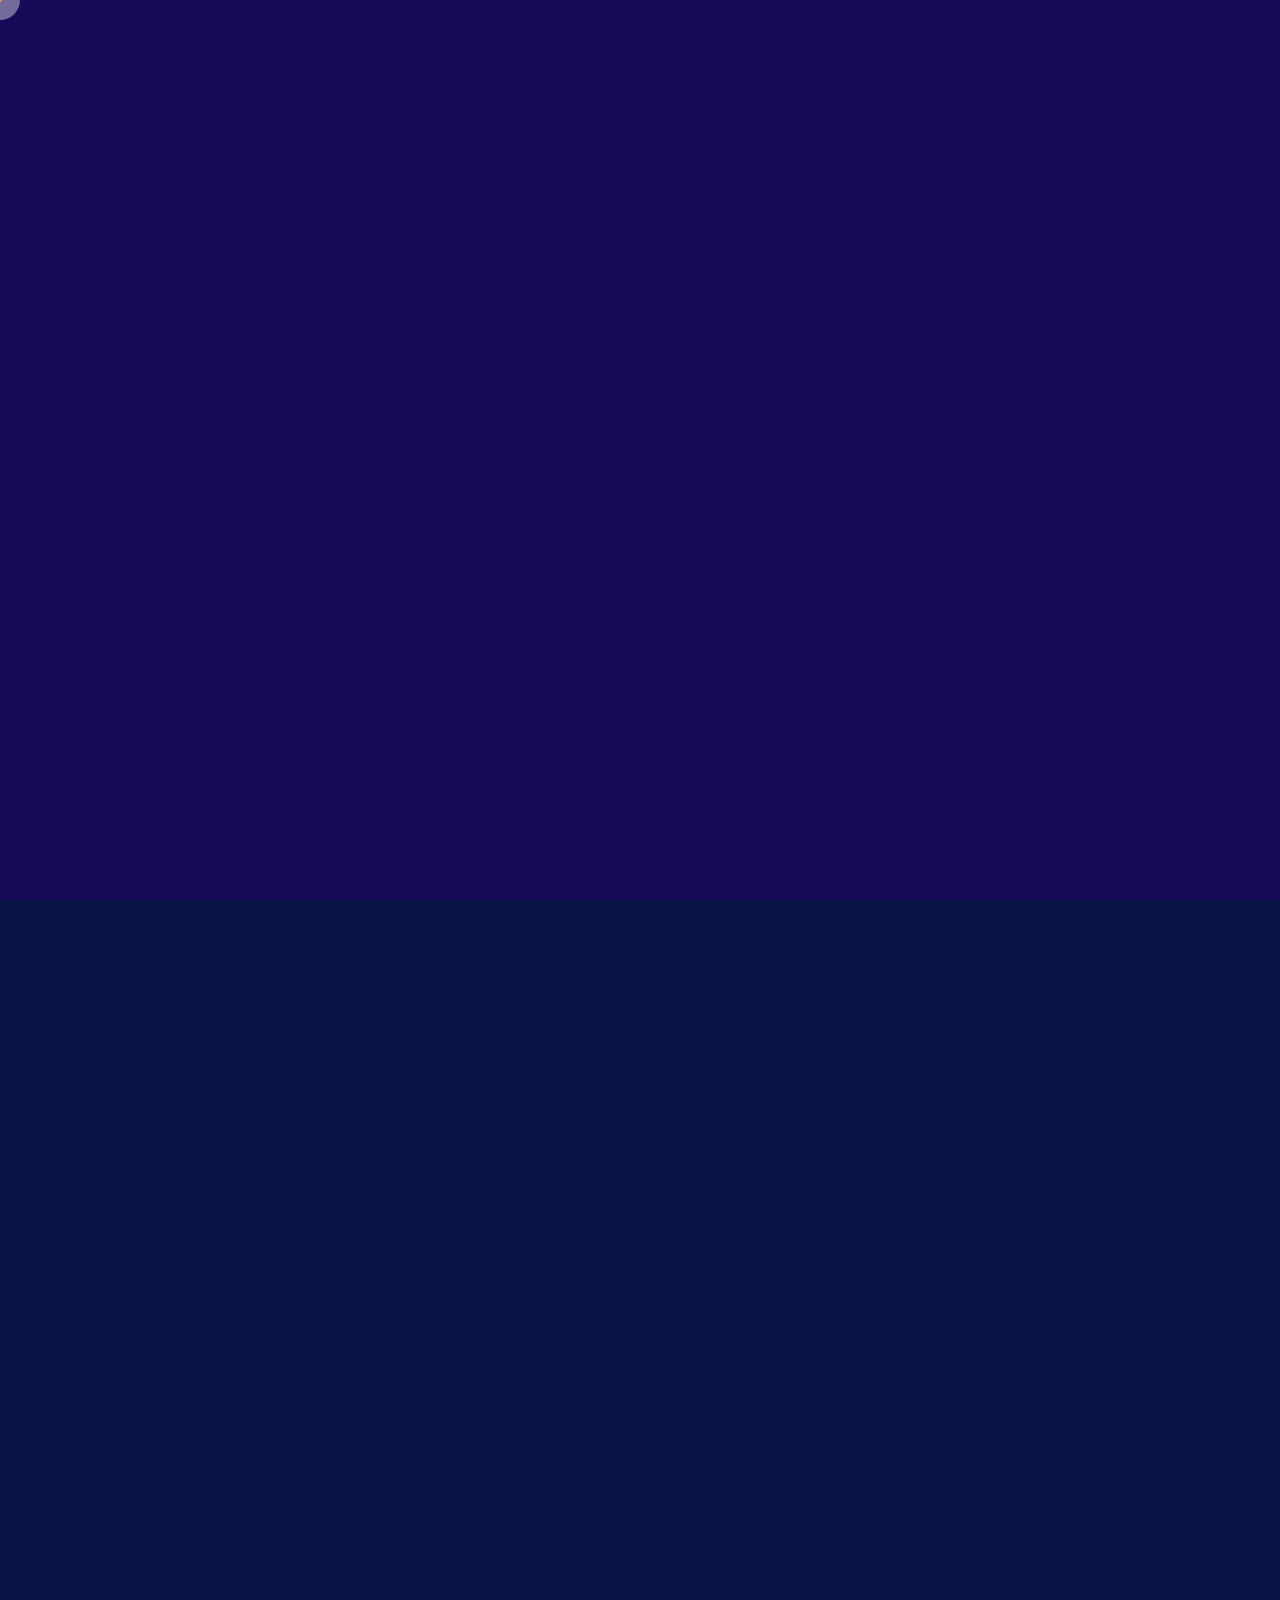
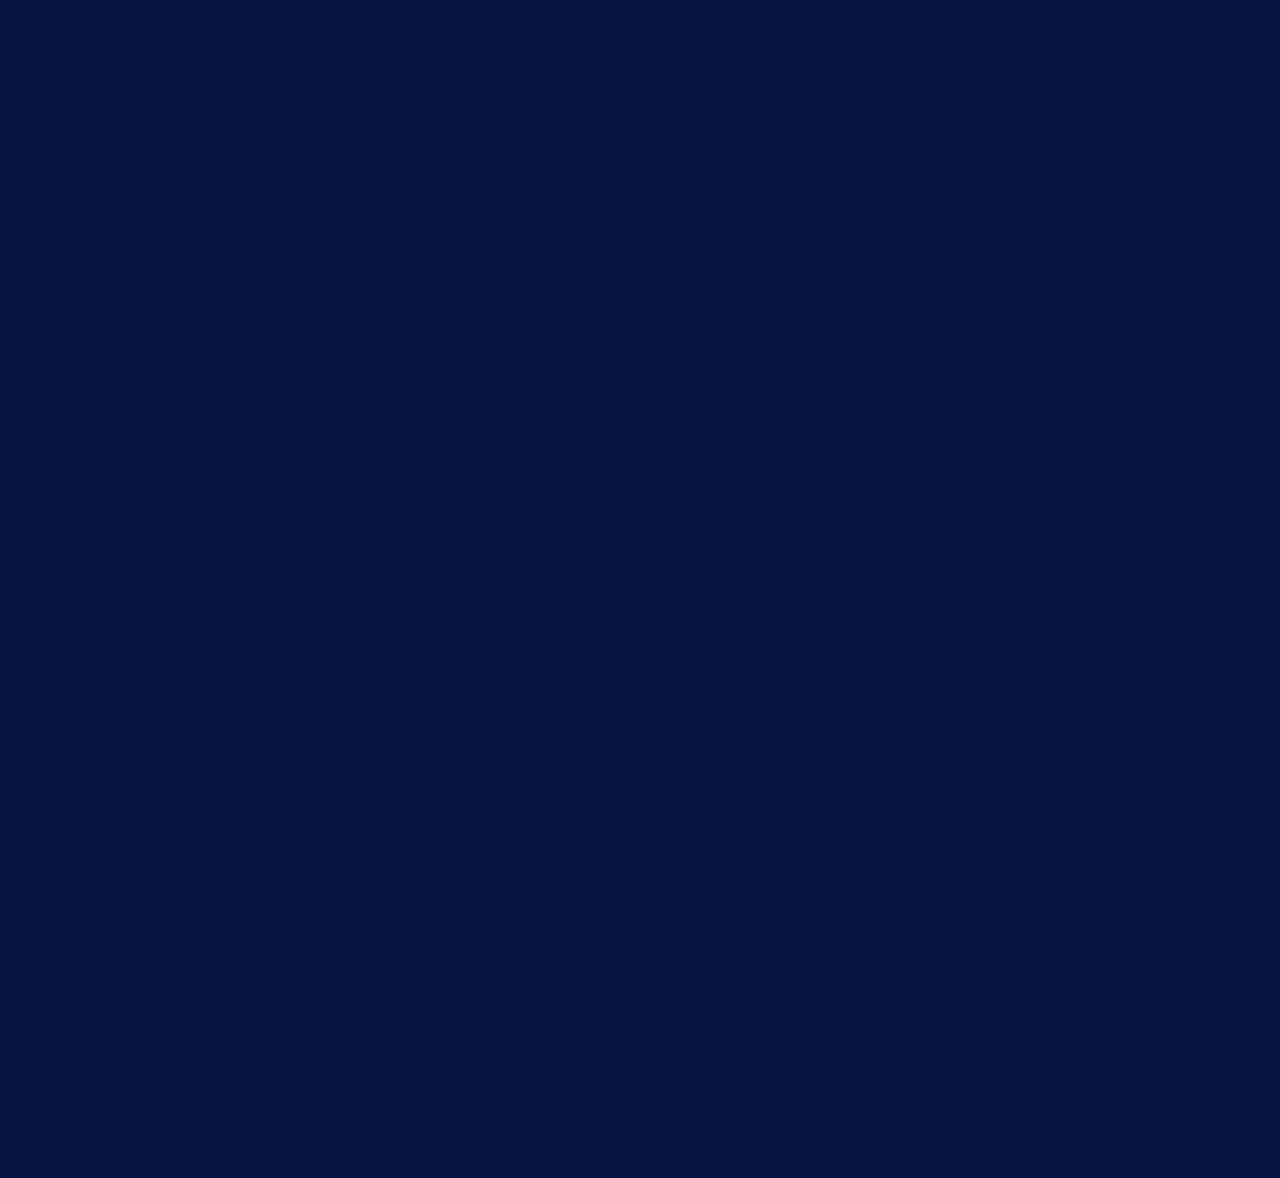
==== commit 920527b0: "Update about-us.html" ====
--- a/about-us.html
+++ b/about-us.html
@@ -103,18 +103,6 @@
 height="0" width="0" style="display:none;visibility:hidden"></iframe></noscript>
 <!-- End Google Tag Manager (noscript) -->
 
-<script type="text/javascript">
-window.Trengo = window.Trengo || {};
-window.Trengo.key = 'vzJDEqR9JWVE4WGYgN3j';
-(function(d, script, t) {
-    script = d.createElement('script');
-    script.type = 'text/javascript';
-    script.async = true;
-    script.src = 'https://cdn.widget.trengo.eu/embed.js';
-    d.getElementsByTagName('head')[0].appendChild(script);
-}(document));
-</script>
-
 <div class="site" id="page">
 
 	<!-- ******************* The Navbar Area ******************* -->
@@ -207,7 +195,7 @@
 	</ul></div>            </div>
 							<div class="menu-wrapper-right">
 									<div class="info">
-											<p><a href="tel:0202445304">020 244 53 04</a></p>
+											<p><a href="tel:+44 736 662 5663">+44 736 662 5663</a></p>
 	<p><a href="mailto:hello@stellarcode.net">hello@stellarcode.net</a></p>
 									</div>
 								 
@@ -312,7 +300,13 @@
 					About us				</h1>
 				<h3 class="subtitle">
 					Who we are and what we do				</h3>
-				<p>As a creative digital agency, we like to work together on distinctive digital products. From unique web applications to complex software and apps. With our in-house team of specialists in the areas of strategy, design, development and optimisation, we help brands make an (online) impact. We are here to help your organisation grow.</p>
+				<p>As a creative digital agency, we love working together to bring unique digital products to life. From crafting special web applications to tackling intricate software and apps, our in-house team of specialists in strategy, design, development, and optimization is here to assist. We're passionate about helping brands make a meaningful (online) impact. If you're looking to grow, we're ready to support your organization.
+
+
+
+
+
+</p>
 			</div>
 		</div>
 		<a href="#scrolldown" class="scrolldown">
@@ -325,8 +319,8 @@
 		<div class="container">
 			<div class="content">
 				<h2>
-					A web agency that really knows how to make an impact				</h2>
-				<p>stellarcode is the creative internet partner that really knows how to make an impact. We design, build, host, maintain and optimise websites and web applications. We like to combine strategy, design and development to make organisations more visible online. What can we do for you?</p>
+					We're not just another web agency				</h2>
+				<p>at StellarCode, we're your dedicated creative internet partner committed to making a real impact. Our expertise goes beyond just designing and building websites; we handle everything from hosting and maintenance to optimization. By seamlessly integrating strategy, design, and development, we elevate organizations to greater visibility online. How can we contribute to your success? Let's discuss how StellarCode can make a difference for you.</p>
 			</div>
 		</div>
 	</div>
@@ -340,7 +334,7 @@
 					Our professionals				</h2>
 				<h3 class="subtitle">
 					Creative, eager to learn and enthusiastic				</h3>
-				<p>stellarcode is a mix of creativity and craftsmanship. Every day, we work with multiple specialists in the field of digital strategy, UX, design and development. We create websites and web applications that are unique, appeal to people and inspire action. All with a positive impact on the experience of your target group.</p>
+				<p>At StellarCode, we embody a fusion of creativity and craftsmanship. Each day, we collaborate with a diverse team of specialists in digital strategy, UX, design, and development. Our mission is to craft websites and web applications that stand out, resonate with people, and incite action. Every project we undertake is driven by the goal of positively impacting the experience of your target audience. With us, it's not just about digital solutions; it's about creating something exceptional that leaves a lasting impression.</p>
 			</div>
 		</div>
 	</div>
@@ -437,7 +431,7 @@
                     <img src="images/logo-stellarcode-white.svg" alt="">
                 </a>
                 <div class="contact-info">
-                    <p><a href="tel:0202445304">020 244 53 04</a></p>
+                    <p><a href="tel:+44 736 662 5663">+44 736 662 5663</a></p>
     <p><a href="mailto:hello@stellarcode.net">hello@stellarcode.net</a></p>
                 </div>
             </div>
